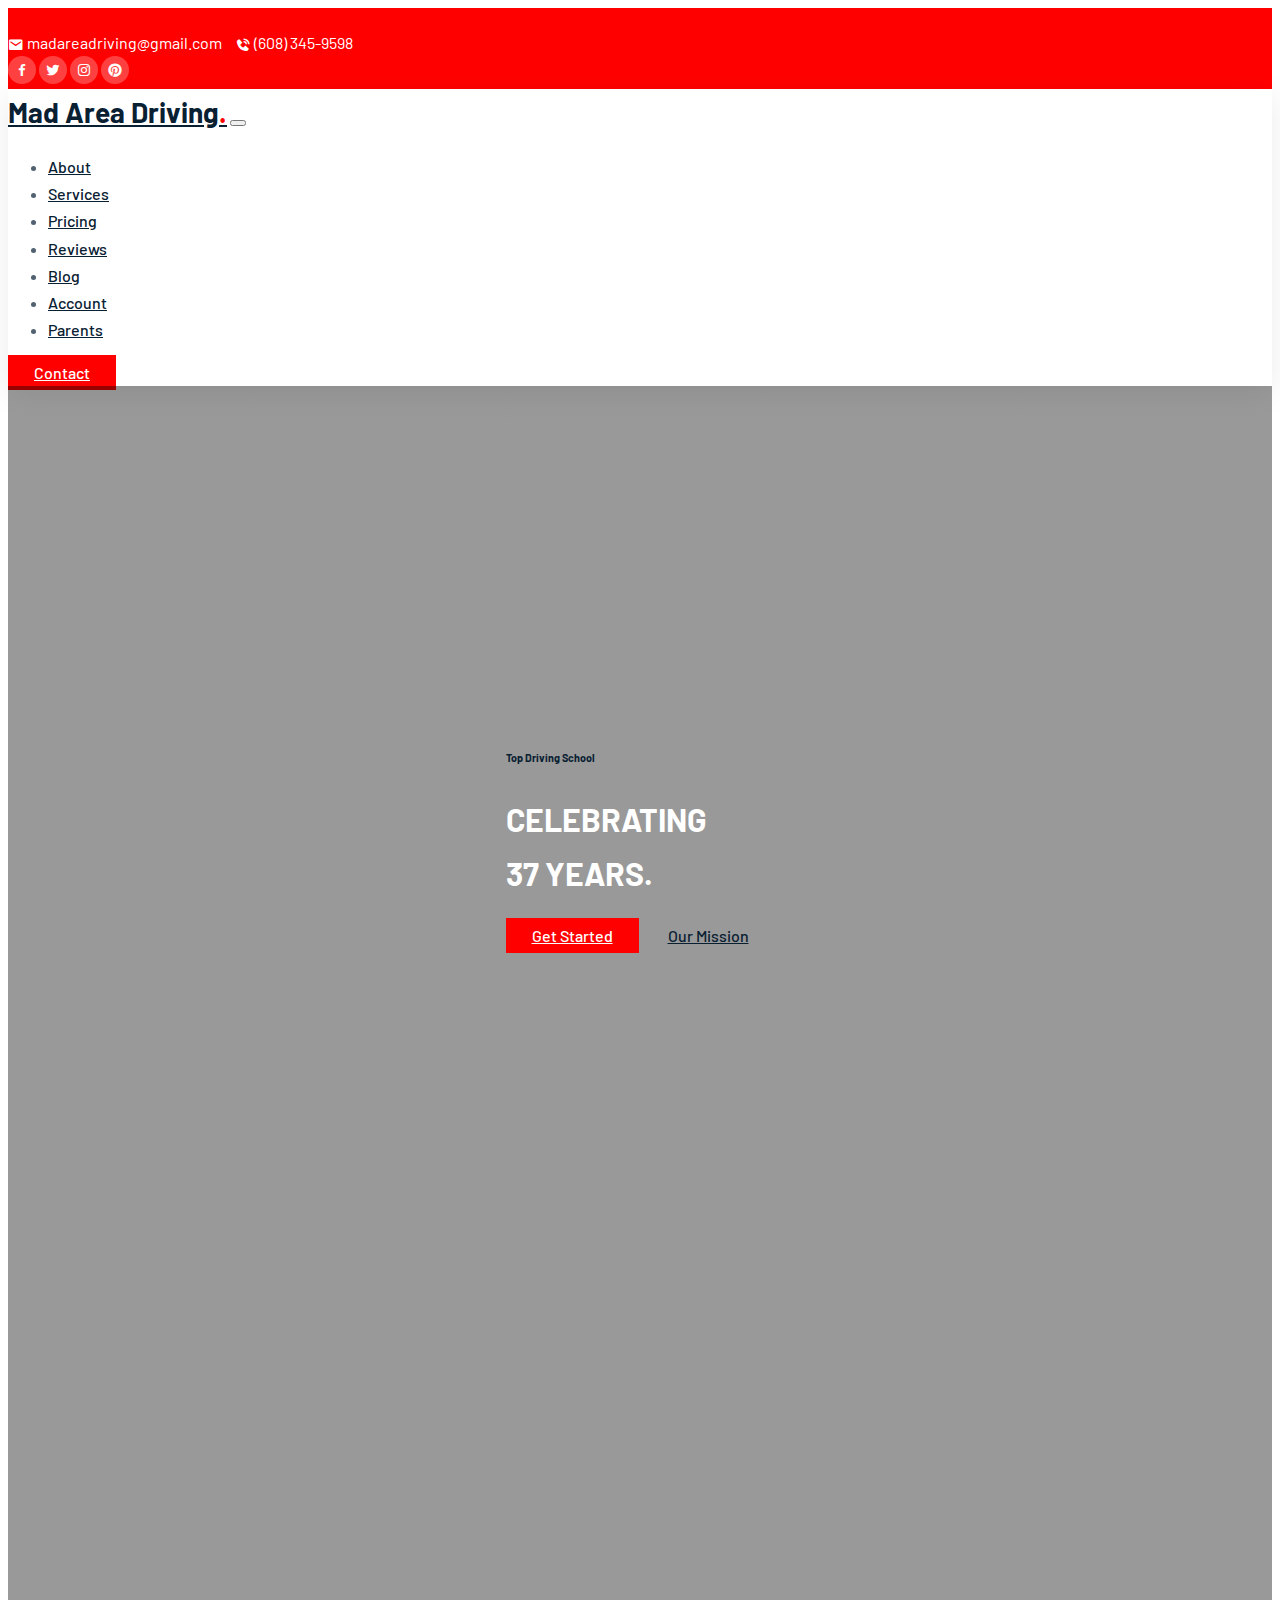
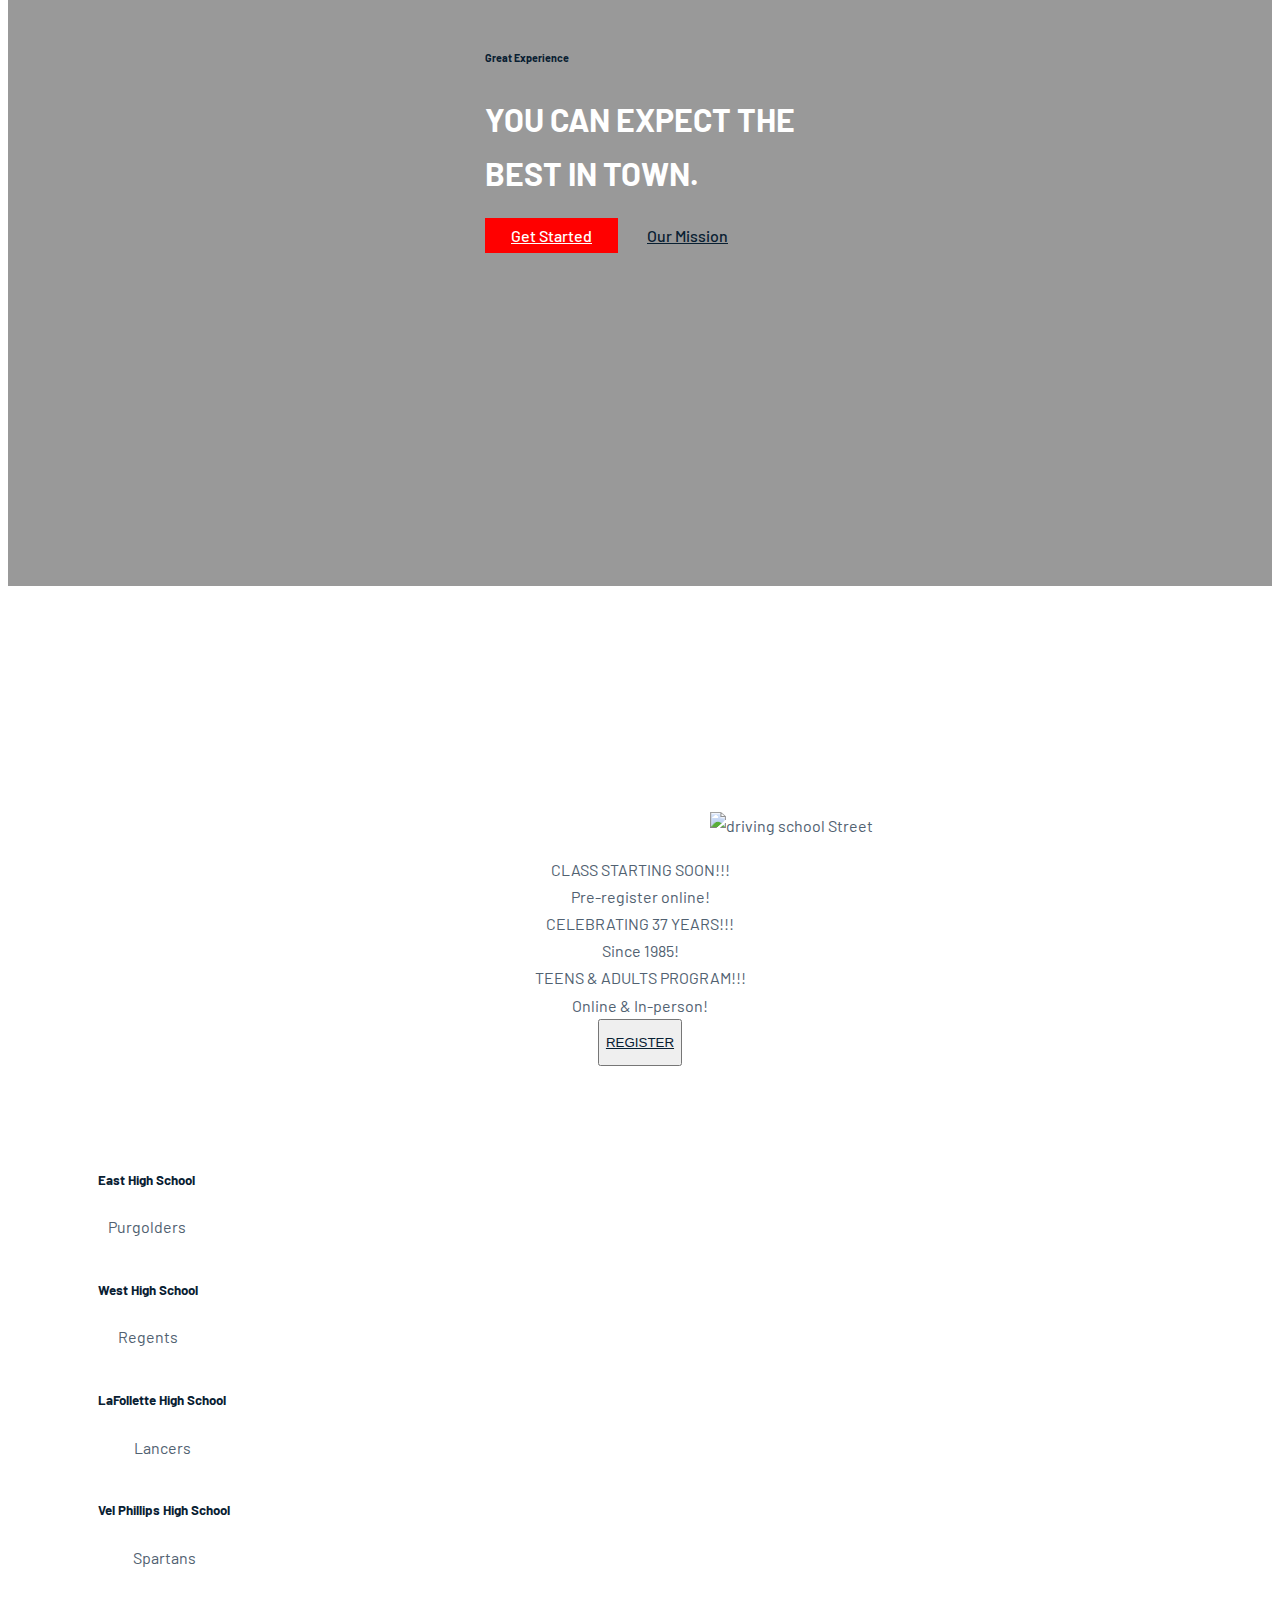
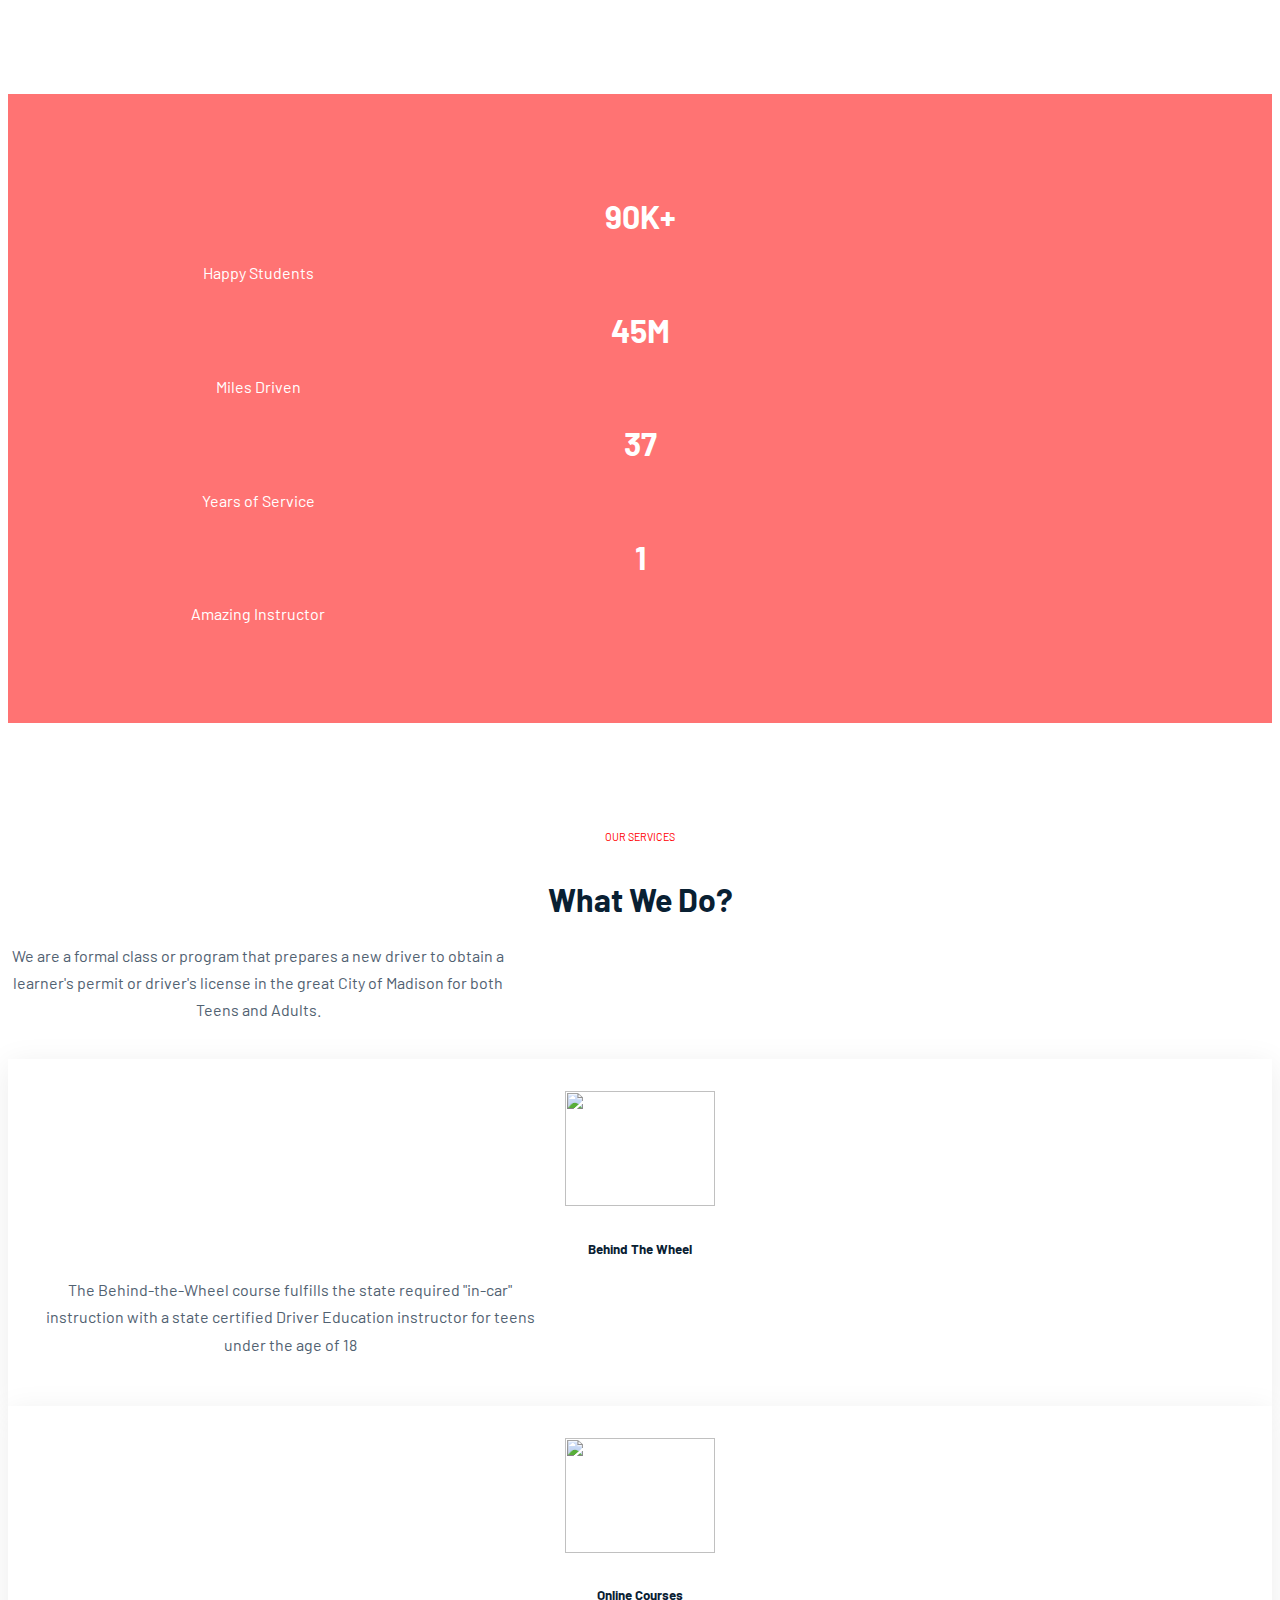
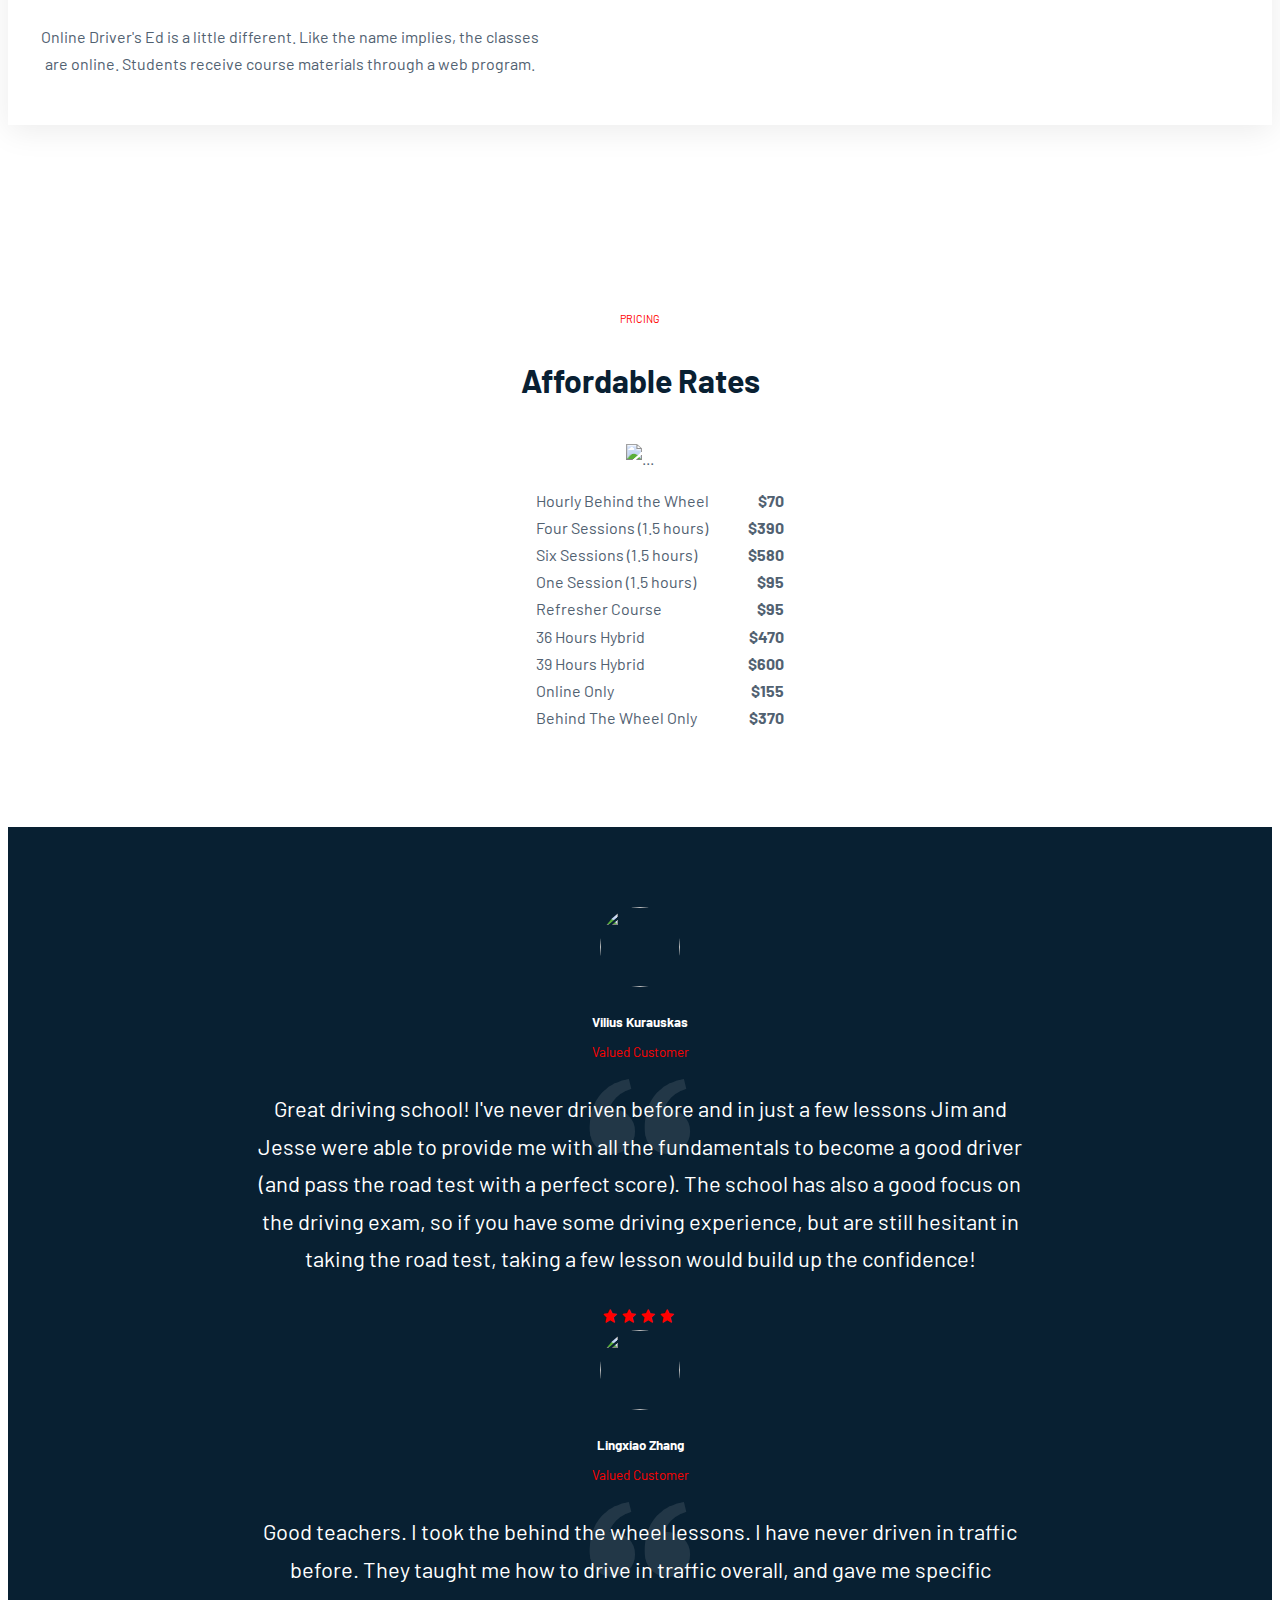
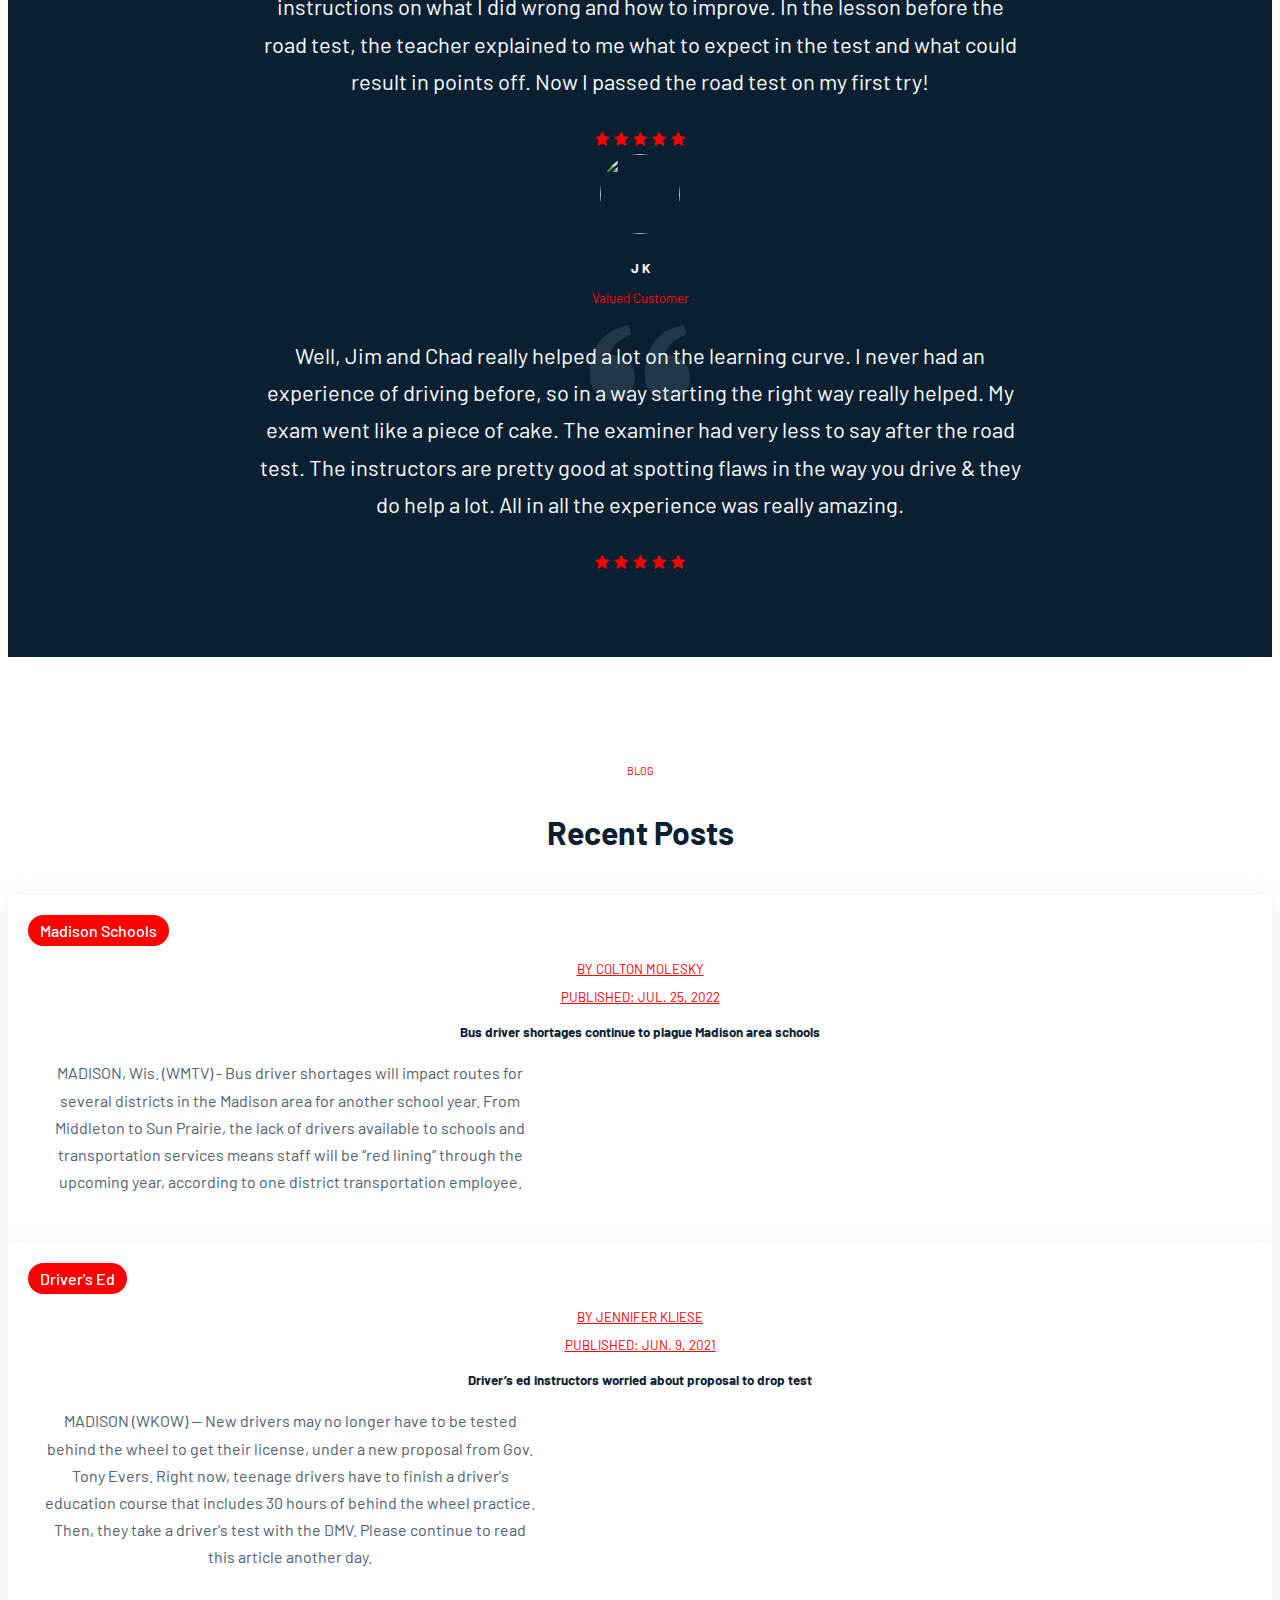
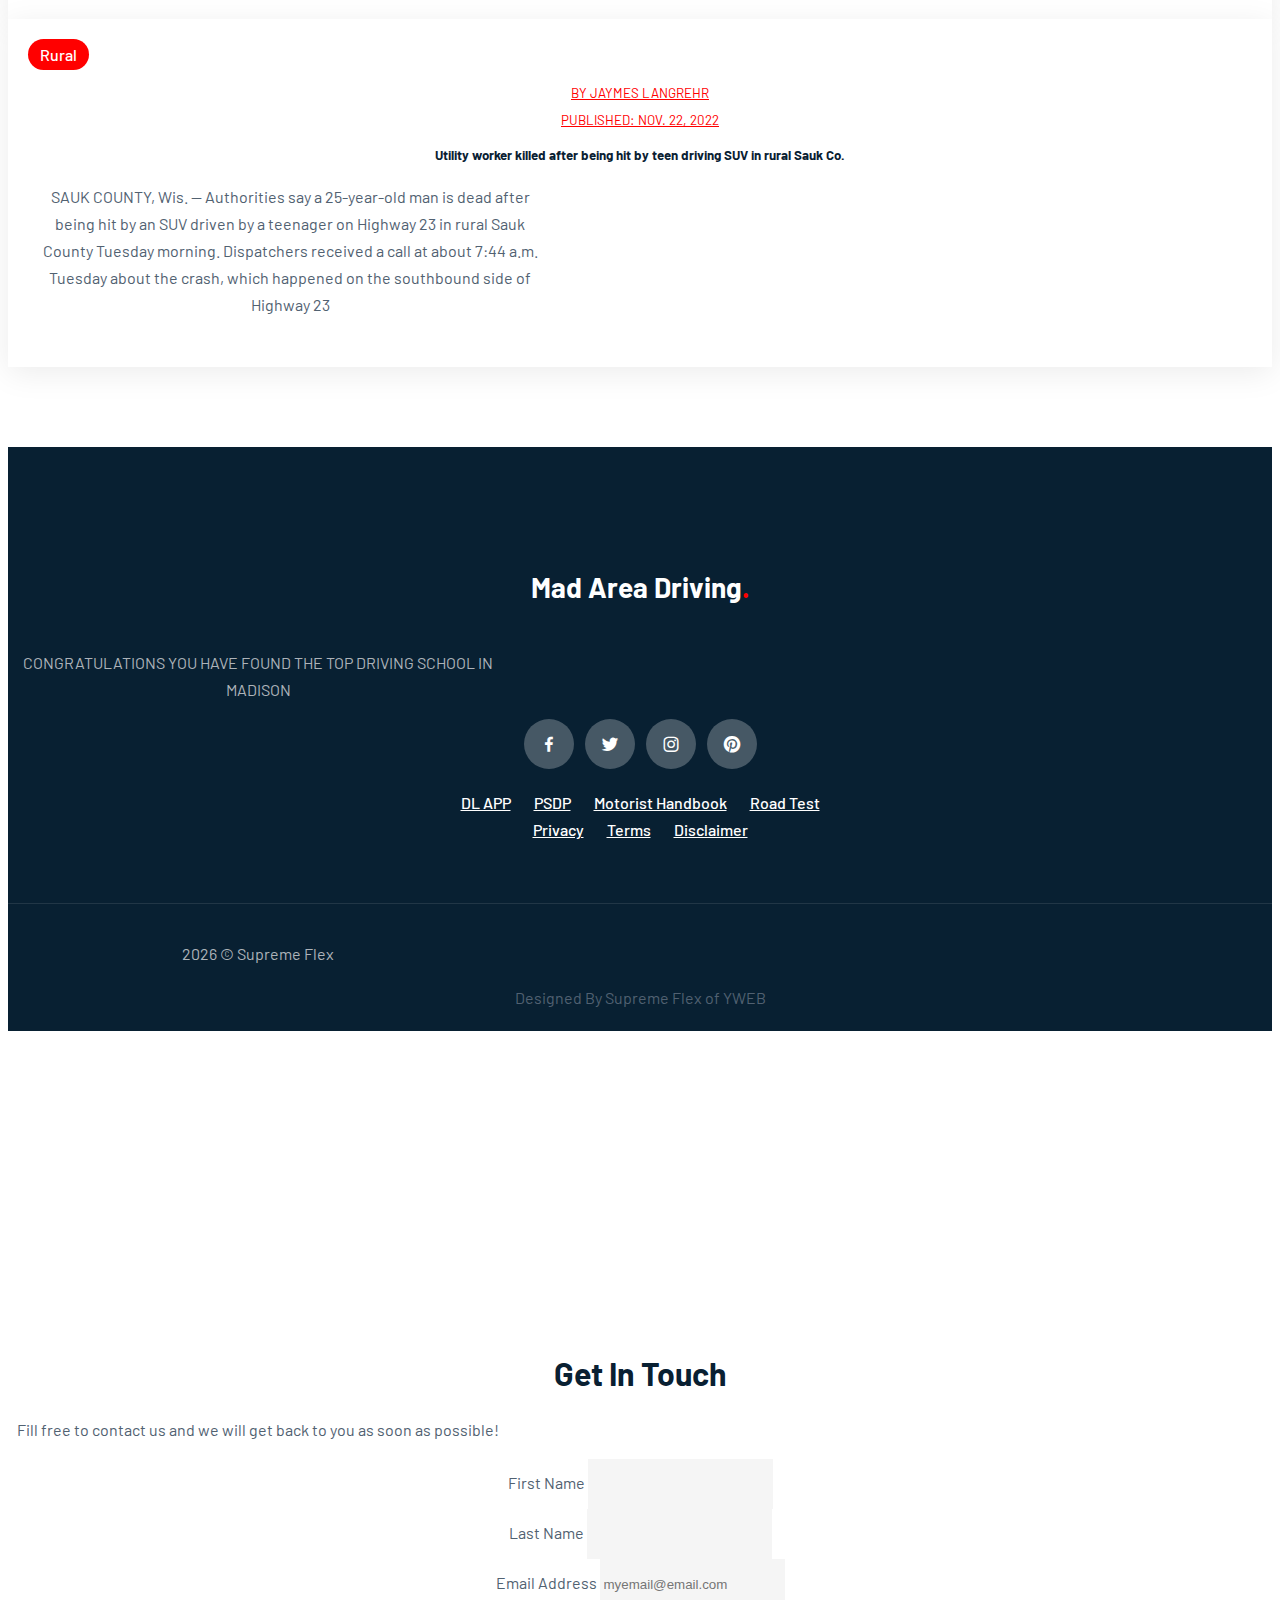
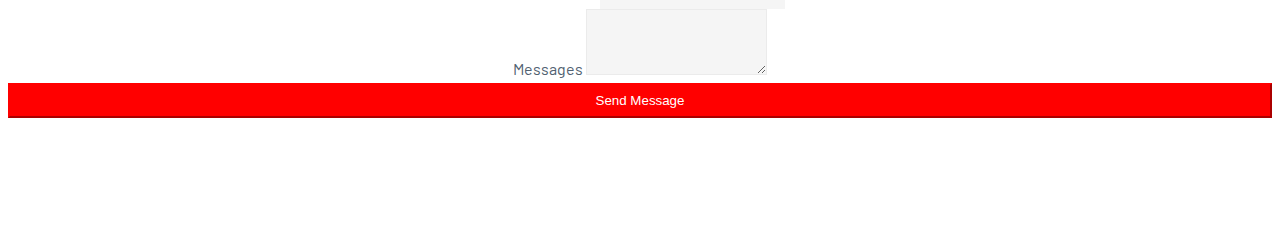
==== index.html @ 7ea4ee87 "UPDATE" ====
<!DOCTYPE html>
<html lang="en">
  <head>
    <!-- Required meta tags -->
    <meta charset="utf-8" />
    <meta name="viewport" content="width=device-width, initial-scale=1" />
    <link
      rel="icon"
      type="icon"
      href="https://static.wikia.nocookie.net/logopedia/images/1/16/4454C0C6-2334-41E7-AC91-D98739B8834B.png/revision/latest/scale-to-width-down/400?cb=20220426044356"
    />

    <!-- Bootstrap CSS -->
    <link rel="stylesheet" href="css/bootstrap.min.css" />
    <link rel="stylesheet" href="css/owl.carousel.min.css" />
    <link rel="stylesheet" href="css/owl.theme.default.min.css" />
    <link
      href="https://unpkg.com/boxicons@2.1.1/css/boxicons.min.css"
      rel="stylesheet"
    />
    <link rel="stylesheet" href="css/style.css" />

    <title>Mad Area Driving School</title>
  </head>

  <body data-bs-spy="scroll" data-bs-target=".navbar" data-bs-offset="70">
    <!-- TOP NAV -->
    <div class="top-nav" id="home">
      <div class="container">
        <div class="row justify-content-between">
          <div class="col-auto">
            <p><i class="bx bxs-envelope"></i> madareadriving@gmail.com</p>
            <p><i class="bx bxs-phone-call"></i> (608) 345-9598</p>
          </div>
          <div class="col-auto social-icons">
            <a href="https://www.facebook.com/MadAreaDrivingSchool"><i class="bx bxl-facebook"></i></a>
                <a href="https://twitter.com/"><i class="bx bxl-twitter"></i></a>
                <a href="https://www.instagram.com/"><i class="bx bxl-instagram"></i></a>
                <a href="https://www.pinterest.com/"><i class="bx bxl-pinterest"></i></a>
          </div>
        </div>
      </div>
    </div>
     <!-- BOTTOM NAV -->
     <nav class="navbar navbar-expand-lg navbar-light bg-white sticky-top">
      <div class="container">
        <a class="navbar-brand" href="#"
          >Mad Area Driving<span class="dot">.</span></a
        >
        <button
          class="navbar-toggler"
          type="button"
          data-bs-toggle="collapse"
          data-bs-target="#navbarNav"
          aria-controls="navbarNav"
          aria-expanded="false"
          aria-label="Toggle navigation"
        >
          <span class="navbar-toggler-icon"></span>
        </button>
        <div class="collapse navbar-collapse" id="navbarNav">
          <ul class="navbar-nav ms-auto">
            <li class="nav-item">
              <a class="nav-link" href="#about">About</a>
            </li>
            <li class="nav-item">
              <a class="nav-link" href="#services">Services</a>
            </li>
            <li class="nav-item">
              <a class="nav-link" href="#pricing">Pricing</a>
            </li>

            <li class="nav-item">
              <a class="nav-link" href="#reviews">Reviews</a>
            </li>
            <li class="nav-item">
              <a class="nav-link" href="#blog">Blog</a>
            </li>
            <li class="nav-item">
              <a class="nav-link" href="account.html">Account</a>
            </li>
            <li class="nav-item">
              <a class="nav-link" href="parents.html">Parents</a>
            </li>
          </ul>
          <a
            href="#"
            data-bs-toggle="modal"
            data-bs-target="#exampleModal"
            class="btn btn-brand ms-lg-3"
            >Contact</a
          >
        </div>
      </div>
    </nav>
    <!-- SLIDER -->
    <div class="owl-carousel owl-theme hero-slider">
      <div class="slide slide1">
        <div class="container">
          <div class="row">
            <div class="col-12 text-center text-white">
              <h6 class="text-white text-uppercase">Top Driving School</h6>
              <h1 class="display-3 my-4">Celebrating<br />37 years.</h1>
              <a href="#" class="btn btn-brand">Get Started</a>
              <a href="#" class="btn btn-outline-light ms-3">Our Mission</a>
            </div>
          </div>
        </div>
      </div>
      <div class="slide slide2">
        <div class="container">
          <div class="row">
            <div class="col-12 col-lg-10 offset-lg-1 text-white">
              <h6 class="text-white text-uppercase">Great Experience</h6>
              <h1 class="display-3 my-4">
                You can expect the <br />best in town.
              </h1>
              <a href="#" class="btn btn-brand">Get Started</a>
              <a href="#" class="btn btn-outline-light ms-3">Our Mission</a>
            </div>
          </div>
        </div>
      </div>
    </div>
    <!--VIDEO-->
    <div class="intro">
      <section class="one">
          <figure class="video">
              <video class="video-media" src="media/video/coverr-blurred-car-lights-297-1080p.mp4" autoplay muted loop></video>
              <picture class="picture-media">
                  <img src="media/video/tail-lights-1241171_1280.jpg" width="575" height="322" alt="driving school" media="(max-width: 575px)" >
              </picture>
              <figcapture class="offscreen">Street</figcapture>
          </figure>
          <div class="intro-content">
      <!--<div class="container">-->
          <div class="slideshow-container">

              <!-- Full-width images with number and caption text -->
              <div class="mySlides fade">
                <!--<div class="numbertext">1 / 3</div>-->
                <div class="noname"></div>
                <div class="intro-title">CLASS STARTING SOON!!!</div>
                <div class="intro-subtitle">Pre-register online!</div>
              </div>
            
              <div class="mySlides fade">
                <!--<div class="numbertext">2 / 3</div>-->
                <div class="noname"></div>
                <div class="intro-title">CELEBRATING 37 YEARS!!! </div>
                <div class="intro-subtitle">Since 1985!</div>
              </div>
            
              <div class="mySlides fade">
                <!--<div class="numbertext">3 / 3</div>-->
                <div class="noname"></div>
                <div class="intro-title">TEENS & ADULTS PROGRAM!!!</div>
                <div class="intro-subtitle">Online & In-person!</div>
              </div>
            
              <!-- Next and previous buttons -->
              <!--<a class="prev" onclick="plusSlides(-1)">&#10094;</a>
              <a class="next" onclick="plusSlides(1)">&#10095;</a>
            </div>
            <br>-->
            
            <!-- The dots/circles -->
            <div style="text-align:center">
              <span class="dot" onclick="currentSlide(1)"></span>
              <span class="dot" onclick="currentSlide(2)"></span>
              <span class="dot" onclick="currentSlide(3)"></span>
            </div>
          </div>
              <button class="register">
                  <a href=" " class="floating-button"><p>REGISTER</p></a>
              </button>

    <!-- ABOUT -->
    <section id="about">
      <div class="container">
        <div class="row justify-content-center">
          <div class="col-lg-5 py-5">
            <div class="row">
              <div class="col-12">
                <div class="info-box">
                  <img
                    src="https://resources.finalsite.net/images/f_auto,q_auto,t_image_size_2/v1618847673/madisonk12wius/t2s1bqetyhfhah6f7wia/east-logo.png"
                    alt=""
                  />
                  <div class="ms-4">
                    <h5>East High School</h5>
                    <p>Purgolders</p>
                  </div>
                </div>
              </div>
              <div class="col-12 mt-4">
                <div class="info-box">
                  <img
                    src="https://resources.finalsite.net/images/f_auto,q_auto,t_image_size_2/v1618847636/madisonk12wius/bn4y4mpv3rckipugpetw/west-logo.png"
                    alt=""
                  />
                  <div class="ms-4">
                    <h5>West High School</h5>
                    <p>Regents</p>
                  </div>
                </div>
              </div>
              <div class="col-12 mt-4">
                <div class="info-box">
                  <img
                    src=" https://resources.finalsite.net/images/f_auto,q_auto,t_image_size_2/v1618847662/madisonk12wius/yreivyjoponplxstabje/la-follette-logo.png"
                    alt=""
                  />
                  <div class="ms-4">
                    <h5>LaFollette High School</h5>
                    <p>Lancers</p>
                  </div>
                </div>
              </div>
              <div class="col-12 mt-4">
                <div class="info-box">
                  <img
                    src="http://s3-us-west-2.amazonaws.com/sportshub2-uploads-prod/files/sites/3013/2021/06/01172417/spartanhead_green.png"
                    alt=""
                  />
                  <div class="ms-4">
                    <h5>Vel Phillips High School</h5>
                    <p>Spartans</p>
                  </div>
                </div>
              </div>
            </div>
          </div>
          <div class="col-lg-5">
            <img src="img/about-image-2.jpeg" alt="" />
          </div>
        </div>
      </div>
    </section>

    <!-- MILESTONE -->
    <section id="milestone">
      <div class="container">
        <div class="row text-center justify-content-center gy-4">
          <div class="col-lg-2 col-sm-6">
            <h1 class="display-4">90K+</h1>
            <p class="mb-0">Happy Students</p>
          </div>
          <div class="col-lg-2 col-sm-6">
            <h1 class="display-4">45M</h1>
            <p class="mb-0">Miles Driven</p>
          </div>
          <div class="col-lg-2 col-sm-6">
            <h1 class="display-4">37</h1>
            <p class="mb-0">Years of Service</p>
          </div>
          <div class="col-lg-2 col-sm-6">
            <h1 class="display-4">1</h1>
            <p class="mb-0">Amazing Instructor</p>
          </div>
        </div>
      </div>
    </section>

    <section id="services" class="text-center">
      <div class="container">
        <div class="row">
          <div class="col-12">
            <div class="intro">
              <h6>Our Services</h6>
              <h1>What We Do?</h1>
              <p class="mx-auto">
                We are a formal class or program that prepares a new driver to
                obtain a learner's permit or driver's license in the great City
                of Madison for both Teens and Adults.
              </p>
            </div>
          </div>
        </div>
        <div class="row g-4">
          <div class="col-lg col-md-6">
            <div class="service">
              <img
                src="http://www.madareadriving.com/home_files/Untitled.png"
                alt=""
              />
              <h5>Behind The Wheel</h5>
              <p>
                The Behind-the-Wheel course fulfills the state required "in-car"
                instruction with a state certified Driver Education instructor
                for teens under the age of 18
              </p>
            </div>
          </div>
          <div class="col-lg col-md-6">
            <div class="service">
              <img
                src="https://www.ethosschool.org/wp-content/themes/yootheme/cache/main-home-1276bb27.png"
                alt=""
              />
              <h5>Online Courses</h5>
              <p>
                Online Driver's Ed is a little different. Like the name implies,
                the classes are online. Students receive course materials
                through a web program.
              </p>
            </div>
          </div>
        </div>
      </div>
    </section>

    <section class="bg-light" id="pricing">
      <div class="container">
        <div class="row">
          <div class="col-12">
            <div class="intro">
              <h6>Pricing</h6>

              <h1>Affordable Rates</h1>
            </div>
          </div>
        </div>
      </div>
      <div class="container">
        <div class="row justify-content-center gy-4">
          <div class="col-lg-4 col-md-6">
            <div class="card" style="width: 18rem">
              <div class="card-body">
                <img
                  src="https://digiday.com/wp-content/uploads/sites/3/2021/01/GENZ_HAND_06.gif"
                  class="card-img-top"
                  alt="..."
                />
              </div>
              <ul class="list-group list-group-flush">
                <li class="list-group-item">
                  Hourly Behind the Wheel <b class="space">$70</b>
                </li>
                <li class="list-group-item">
                  Four Sessions (1.5 hours) <b class="space">$390</b>
                </li>
                <li class="list-group-item">
                  Six Sessions (1.5 hours) <b class="space">$580</b>
                </li>
                <li class="list-group-item">
                  One Session (1.5 hours) <b class="space">$95</b>
                </li>
                <li class="list-group-item">
                  Refresher Course <b class="space">$95</b>
                </li>
                <li class="list-group-item">
                  36 Hours Hybrid <b class="space">$470</b>
                </li>
                <li class="list-group-item">
                  39 Hours Hybrid <b class="space">$600</b>
                </li>
                <li class="list-group-item">
                  Online Only <b class="space">$155</b>
                </li>
                <li class="list-group-item">
                  Behind The Wheel Only <b class="space">$370</b>
                </li>
              </ul>
              <!-- <div class="card-body">
                <a href="#" class="card-link">Adults</a>
                <a href="#" class="card-link">Teens</a>
              </div> -->
            </div>
          </div>
          <!-- <div class="col-lg-4 col-md-6">
            <div class="card" style="width: 18rem">
              <div class="card-body">
                <img
                  src="https://cdn.dribbble.com/users/1372650/screenshots/6222880/043.gif"
                  class="card-img-top"
                  alt="..."
                />
              </div>
              <ul class="list-group list-group-flush">
                <li class="list-group-item">
                  36 Hours Hybrid <b class="space">$470</b>
                </li>
                <li class="list-group-item">
                  39 Hours Hybrid <b class="space">$600</b>
                </li>
                <li class="list-group-item">
                  Online Only <b class="space">$155</b>
                </li>
                <li class="list-group-item">
                  Behind The Wheel Only <b class="space">$370</b>
                </li>
              </ul>
              <div class="card-body">
                <a href="#" class="card-link">Adults</a>
                <a href="#" class="card-link">Teens</a>
              </div>
            </div>
          </div> -->
        </div>
      </div>
    </section>

    <section class="bg-light" id="reviews">
      <div class="owl-theme owl-carousel reviews-slider container">
        <div class="review">
          <div class="person">
            <img
              src="http://dallassinglemom.com/wp-content/uploads/2022/04/W3aX9p8LqQoVL3byj4n1zdldqCrFdrXi1649451554.jpg"
              alt=""
            />
            <h5>Vilius Kurauskas</h5>
            <small>Valued Customer</small>
          </div>
          <h3>
            Great driving school! I've never driven before and in just a few
            lessons Jim and Jesse were able to provide me with all the
            fundamentals to become a good driver (and pass the road test with a
            perfect score). The school has also a good focus on the driving
            exam, so if you have some driving experience, but are still hesitant
            in taking the road test, taking a few lesson would build up the
            confidence!
          </h3>
          <div class="stars">
            <i class="bx bxs-star"></i>
            <i class="bx bxs-star"></i>
            <i class="bx bxs-star"></i>
            <i class="bx bxs-star"></i>
            <i class="bx bxs-star-"></i>
          </div>
          <i class="bx bxs-quote-alt-left"></i>
        </div>
        <div class="review">
          <div class="person">
            <img
              src="https://media.istockphoto.com/id/1192166956/photo/millennial-driver.jpg?s=612x612&w=0&k=20&c=ygc3fheEyt4tPXawKtZ5Gh-1lTM_X7xYFDlauMmnRqw="
              alt=""
            />
            <h5>Lingxiao Zhang</h5>
            <small>Valued Customer</small>
          </div>
          <h3>
            Good teachers. I took the behind the wheel lessons. I have never
            driven in traffic before. They taught me how to drive in traffic
            overall, and gave me specific instructions on what I did wrong and
            how to improve. In the lesson before the road test, the teacher
            explained to me what to expect in the test and what could result in
            points off. Now I passed the road test on my first try!
          </h3>
          <div class="stars">
            <i class="bx bxs-star"></i>
            <i class="bx bxs-star"></i>
            <i class="bx bxs-star"></i>
            <i class="bx bxs-star"></i>
            <i class="bx bxs-star"></i>
          </div>
          <i class="bx bxs-quote-alt-left"></i>
        </div>
        <div class="review">
          <div class="person">
            <img
              src="https://media.istockphoto.com/id/471519418/photo/male-teenage-driver-looking-out-of-car-window.jpg?s=612x612&w=0&k=20&c=xDd2U49KiXzrxPWKG3X6tLUYIzpd8YcYwYCiXiB0Z-M="
              alt=""
            />
            <h5>J K</h5>
            <small>Valued Customer</small>
          </div>
          <h3>
            Well, Jim and Chad really helped a lot on the learning curve. I
            never had an experience of driving before, so in a way starting the
            right way really helped. My exam went like a piece of cake. The
            examiner had very less to say after the road test. The instructors
            are pretty good at spotting flaws in the way you drive & they do
            help a lot. All in all the experience was really amazing.
          </h3>
          <div class="stars">
            <i class="bx bxs-star"></i>
            <i class="bx bxs-star"></i>
            <i class="bx bxs-star"></i>
            <i class="bx bxs-star"></i>
            <i class="bx bxs-star"></i>
          </div>
          <i class="bx bxs-quote-alt-left"></i>
        </div>
      </div>
    </section>

    <section id="blog">
      <div class="container">
        <div class="row">
          <div class="col-12">
            <div class="intro">
              <h6>Blog</h6>
              <h1>Recent Posts</h1>
            </div>
          </div>
        </div>
        <div class="row g-3">
          <div class="col-md-4">
            <article class="blog-post">
              <img
                src="https://i.ytimg.com/vi/-0MSTCq1BVY/maxresdefault.jpg"
                alt=""
              />
              <a href="#" class="tag">Madison Schools</a>
              <div class="content">
                <small
                  >By Colton Molesky <br />
                  Published: Jul. 25, 2022</small
                >
                <h5>
                  Bus driver shortages continue to plague Madison area schools
                </h5>
                <p>
                  MADISON, Wis. (WMTV) - Bus driver shortages will impact routes
                  for several districts in the Madison area for another school
                  year. From Middleton to Sun Prairie, the lack of drivers
                  available to schools and transportation services means staff
                  will be “red lining” through the upcoming year, according to
                  one district transportation employee.
                </p>
              </div>
            </article>
          </div>
          <div class="col-md-4">
            <article class="blog-post">
              <img
                src="https://bloximages.newyork1.vip.townnews.com/wkow.com/content/tncms/assets/v3/editorial/5/ba/5bacf00b-91eb-531e-9d81-99b6ca1c7f53/61553bae4432c.image.jpg?resize=1280%2C720"
                alt=""
              />
              <a href="#" class="tag">Driver's Ed</a>
              <div class="content">
                <small
                  >By Jennifer Kliese <br />
                  Published: Jun. 9, 2021</small
                >
                <h5>
                  Driver’s ed instructors worried about proposal to drop test
                </h5>
                <p>
                  MADISON (WKOW) -- New drivers may no longer have to be tested
                  behind the wheel to get their license, under a new proposal
                  from Gov. Tony Evers. Right now, teenage drivers have to
                  finish a driver's education course that includes 30 hours of
                  behind the wheel practice. Then, they take a driver's test
                  with the DMV. Please continue to read this article another
                  day.
                </p>
              </div>
            </article>
          </div>
          <div class="col-md-4">
            <article class="blog-post">
              <img
                src="https://bloximages.chicago2.vip.townnews.com/wiscnews.com/content/tncms/assets/v3/editorial/5/e7/5e78f48e-bbd8-57c9-b6b1-45727d87797f/5b2c41682540f.image.jpg?resize=1200%2C703"
                alt=""
              />
              <a href="#" class="tag">Rural</a>
              <div class="content">
                <small
                  >By Jaymes Langrehr <br />
                  Published: Nov. 22, 2022</small
                >
                <h5>
                  Utility worker killed after being hit by teen driving SUV in
                  rural Sauk Co.
                </h5>
                <p>
                  SAUK COUNTY, Wis. — Authorities say a 25-year-old man is dead
                  after being hit by an SUV driven by a teenager on Highway 23
                  in rural Sauk County Tuesday morning. Dispatchers received a
                  call at about 7:44 a.m. Tuesday about the crash, which
                  happened on the southbound side of Highway 23
                </p>
              </div>
            </article>
          </div>
        </div>
      </div>
    </section>

    <footer>
      <div class="footer-top text-center">
        <div class="container">
          <div class="row justify-content-center">
            <div class="col-lg-6 text-center">
              <h4 class="navbar-brand">
                Mad Area Driving<span class="dot">.</span>
              </h4>
              <p>
                CONGRATULATIONS YOU HAVE FOUND THE TOP DRIVING SCHOOL IN MADISON
              </p>
              <div class="col-auto social-icons">
                <a href="https://www.facebook.com/MadAreaDrivingSchool"><i class="bx bxl-facebook"></i></a>
                <a href="https://twitter.com/"><i class="bx bxl-twitter"></i></a>
                <a href="https://www.instagram.com/"><i class="bx bxl-instagram"></i></a>
                <a href="https://www.pinterest.com/"><i class="bx bxl-pinterest"></i></a>
              </div>
              <div class="col-auto conditions-section">
                <div>
                  <a href="https://wisconsindot.gov/Documents/formdocs/mv3001.pdf"> DL APP</a>
                  <a href="https://wisconsindot.gov/Pages/dmv/teen-driver/prnt-spnsr/psdp.aspx" > PSDP</a>
                  <a href="https://wisconsindot.gov/Documents/dmv/shared/bds126-motorists-handbook.pdf"> Motorist Handbook</a>
                  <a href="https://wisconsindot.gov/pages/online-srvcs/sch-road-test/schedule.aspx">Road Test</a>
                </div>
                
                <a href="#">Privacy</a>
                <a href="#">Terms</a>
                <a href="#">Disclaimer</a>
              </div>
            </div>
          </div>
        </div>
      </div>
      <div class="footer-bottom text-center">
        <p class="mb-0" id="copyright"></p>
        Designed By Supreme Flex of YWEB
      </div>
    </footer>

    <!-- Modal -->
    <div
      class="modal fade"
      id="exampleModal"
      tabindex="-1"
      aria-labelledby="exampleModalLabel"
      aria-hidden="true"
    >
      <div class="modal-dialog modal-dialog-centered modal-xl">
        <div class="modal-content">
          <div class="modal-body p-0">
            <div class="container-fluid">
              <div class="row gy-4">
                <div
                  class="col-lg-4 col-sm-12 bg-cover"
                  style="
                    background-image: url('https://img.freepik.com/free-photo/operator-hot-line-portrait-cheerful-african-customer-service-representative-with-headset-call-center_231208-684.jpg?w=2000');
                    min-height: 300px;
                  "
                >
                  <div></div>
                </div>
                <div class="col-lg-8">
                  <form class="p-lg-5 col-12 row g-3">
                    <div>
                      <h1>Get In Touch</h1>
                      <p>
                        Fill free to contact us and we will get back to you as
                        soon as possible!
                      </p>
                    </div>
                    <div class="col-lg-6">
                      <label for="userName" class="form-label"
                        >First Name</label
                      >
                      <input
                        type="text"
                        class="form-control"
                       id="userName"
                        aria-describedby="emailHelp"
                      />
                    </div>
                    <div class="col-lg-6">
                      <label for="userName" class="form-label">Last Name</label>
                      <input
                        type="text"
                        class="form-control"
                        id="userName"
                        aria-describedby="emailHelp"
                      />
                    </div>
                    <div class="col-12">
                      <label for="userName" class="form-label"
                        >Email Address</label
                      >
                      <input
                        type="email"
                        class="form-control"
                        placeholder="myemail@email.com"
                        id="userName"
                        aria-describedby="emailHelp"
                      />
                    </div>
                    <div class="col-12">
                      <label for="exampleInputEmail1" class="form-label"
                        >Messages</label
                      >
                      <textarea
                        name=""
                       class="form-control"
                        id=""
                        rows="4"
                      ></textarea>
                    </div>

                    <div class="col-12">
                      <button
                        type="submit"
                        class="btn btn-brand mb-3"
                        style="width: 100%"
                      >
                        Send Message
                      </button>
                    </div>
                  </form>
                </div>
              </div>
            </div>
          </div>
        </div>
      </div>
    </div>

    <script>
      document.getElementById(
        "copyright"
      ).innerHTML = `${new Date().getFullYear()}  © Supreme Flex`;
    </script>

    <script src="js/jquery.min.js"></script>
    <script src="js/bootstrap.bundle.min.js"></script>
    <script src="js/owl.carousel.min.js"></script>
    <script src="js/app.js"></script>
  </body>
</html>
---- css/style.css ----
@import url("https://fonts.googleapis.com/css2?family=Barlow:wght@400;500;600;700&display=swap");

:root {
  --brand: #ff0000;
  --dark: #092032;
  --body: #516171;
  --border: rgba(0, 0, 0, 0.08);
  --shadow: 0px 6px 30px rgba(0, 0, 0, 0.08);
}

body {
  font-family: "Barlow", sans-serif;
  color: var(--body);
  line-height: 1.7;
}

h1,
h2,
h3,
h4,
h5,
h6,
.display-1,
.display-2,
.display-3,
.display-4 {
  font-weight: 700;
  color: var(--dark);
}
.glow h1 {
  width: 150px;
  height: 150px;
  background-color: #fff;

  box-shadow: 120px 80px 40px 20px #0ff;
  /* in order: x offset, y offset, blur size, spread size, color */
  /* blur size and spread size are optional (they default to 0) */
}
.glow h1 {
  width: 40px;
  height: 40px;
  border-radius: 50%;
  background-color: #fff;
  box-shadow:
    0 0 60px 30px #fff,  /* inner white */
    0 0 100px 60px #ff0000, /* middle magenta */
    0 0 140px 90px #092032; /* outer cyan */
    0 0 140px 90px  #516171;  /* outer cyan */

}
}
.bg-cover {
  background-size: cover;
  background-position: center;
  background-repeat: no-repeat;
}

img {
  width: 100%;
}

a {
  color: var(--dark);
  transition: all 0.4s ease;
  font-weight: 500;
}

a:hover {
  color: var(--brand);
}

section {
  padding-top: 80px;
  padding-bottom: 80px;
}

.text-brand {
  color: var(--brand) !important;
}

.hero-slider .owl-prev,
.hero-slider .owl-next {
  background-color: rgba(255, 255, 255, 0.3) !important;
  width: 60px !important;
  height: 60px !important;
  display: block;
  display: grid;
  place-items: center;
  color: #fff !important;
  border-radius: 100px;
  line-height: 0;
  border-radius: 100px !important;
  position: absolute;
  top: 50%;
  font-weight: 600 !important;
  font-size: 12px !important;
  transition: all 0.4s ease;
  margin-top: -30px !important;
}

.owl-prev {
  left: 0;
}
.owl-next {
  right: 0;
}

.hero-slider .owl-prev:hover,
.hero-slider .owl-next:hover {
  background-color: var(--brand) !important;
}

.owl-dot.active span {
  background-color: var(--brand) !important;
}

/* slide */
.slide {
  min-height: 100vh;
  display: flex;
  align-items: center;
  justify-content: center;
  position: relative;
}

.slide1 {
  background: linear-gradient(rgba(0, 0, 0, 0.4), rgba(0, 0, 0, 0.4)),
    url("https://le-cdn.hibuwebsites.com/9a871060e0f841b297903c3c0084f4bc/dms3rep/multi/opt/shutterstock_213308248-1920w.jpg");
  background-size: cover;
  background-position: center;
  background-repeat: no-repeat;
}

.slide2 {
  background: linear-gradient(rgba(0, 0, 0, 0.4), rgba(0, 0, 0, 0.4)),
    url("https://images.squarespace-cdn.com/content/v1/5a0de7b7b7411cb7189bfebf/1510873601118-IWPWK0CMVYSX7D3HCJ4V/22221465_l.jpg");
  background-size: cover;
  background-position: center;
  background-repeat: no-repeat;
}

.slide .display-3 {
  text-transform: uppercase;
  color: #fff;
}

/* navbar */
.top-nav {
  background-color: var(--brand);
  color: #fff;
  padding-top: 5px;
  padding-bottom: 5px;
}

.top-nav p {
  display: inline-block;
  margin-bottom: 0;
  margin-right: 10px;
}

.top-nav span,
.top-nav i {
  vertical-align: middle;
}

.navbar {
  box-shadow: var(--shadow);
}

.social-icons a {
  width: 28px;
  height: 28px;
  display: inline-flex;
  color: #fff;
  background-color: rgba(255, 255, 255, 0.25);
  text-decoration: none;
  align-items: center;
  justify-content: center;
  border-radius: 100px;
}

.social-icons a:hover {
  background-color: #fff;
  color: var(--brand);
}
.conditions-section {
  margin: 20px 0;
}
.conditions-section a {
  color: #fff;
  margin: 0 10px;
}

.navbar .navbar-nav .nav-link {
  color: var(--dark);
}

.navbar .navbar-nav .nav-link:hover {
  color: var(--brand);
}

.navbar .navbar-nav .nav-link.active {
  color: var(--brand);
}

.navbar-brand {
  font-size: 28px;
  font-weight: 700;
}

.navbar-brand .dot {
  color: var(--brand);
}

.btn {
  padding: 8px 26px;
}

.btn-brand {
  border-color: var(--brand);
  background-color: var(--brand);
  color: #fff;
}

.btn-brand:hover {
  background-color: #d64022;
  border-color: #d64022;
  color: #fff;
}

.intro {
  margin-bottom: 36px;
  text-align: center;
}

.intro p {
  max-width: 500px;
}
.intro h6 {
  color: var(--brand);
  font-weight: 400;
  text-transform: uppercase;
}

.intro h1 {
  margin-top: 15px;
  margin-bottom: 15px;
}

.info-box {
  align-items: center;
  display: flex;
}

.info-box img {
  width: 90px;
}

#milestone {
  background: linear-gradient(rgba(255, 0, 0, 0.55), rgba(255, 0, 0, 0.55)),
    url("https://www.edwardsdrivingschool.com/wp-content/uploads/2018/11/Student-driver-passes-driving-test.jpg");
  background-size: cover;
  background-position: center;
  background-repeat: no-repeat;
}

#milestone h1,
#milestone p {
  color: #fff;
}

.service {
  padding: 32px;
  background-color: #fff;
  box-shadow: var(--shadow);
}

.service h5 {
  margin-top: 24px;
  margin-bottom: 14px;
}

.service img {
  width: 150px;
  height: 115px;
}

.project {
  position: relative;
  overflow: hidden;
  z-index: 2;
}

.project h6 {
  font-weight: 400;
}

.project h6::before {
  content: "";
  height: 2px;
  width: 30px;
  display: inline-block;
  background: var(--brand);
  vertical-align: middle;
  margin-right: 10px;
}

.project .overlay {
  width: 100%;
  height: 220px;
  position: absolute;
  bottom: 0;
  left: 0;
  background: linear-gradient(
    180deg,
    rgba(255, 76, 41, 0) 0%,
    var(--dark) 100%
  );
}

.project .content {
  position: absolute;
  left: 10%;
  bottom: 10%;
}

.project h2,
.project h6 {
  color: #fff;
}

.team-member {
  text-align: center;
}

.team-member .image {
  position: relative;
  z-index: 2;
  overflow: hidden;
}

.team-member .overlay {
  width: 100%;
  height: 100%;
  position: absolute;
  left: 0;
  top: -10%;
  background-color: rgba(255, 77, 41, 0.7);
  opacity: 0;
  transition: all 0.4s ease;
}

.team-member h5 {
  margin-top: 16px;
  margin-bottom: 4px;
}

.team-member .social-icons {
  position: absolute;
  top: 60%;
  left: 50%;
  transform: translate(-50%, -50%);
  z-index: 2;
  opacity: 0;
  transition: all 0.4s ease;
}

.team-member .social-icons a {
  width: 40px;
  height: 40px;
}

.team-member:hover .social-icons {
  top: 50%;
  opacity: 1;
}

.team-member:hover .overlay {
  top: 0%;
  opacity: 1;
}

#reviews {
  background: linear-gradient(
      -90deg,
      rgba(8, 32, 50, 0.8),
      rgba(8, 32, 50, 0.8)
    ),
    url('https://assets-global.website-files.com/602cf6148109ccfeb1d80c49/60d4509851d12743d030a9eb_5c11336dd43b9272273fb4ce_Google-Reviews.jpeg'), #082032;
  background-size: contain;
  background-position: center;
  background-repeat: no-repeat;
}

.review {
  text-align: center;
  z-index: 2;
  position: relative;
  margin: 15px;
  max-width: 768px;
  margin: auto;
}

.review .bxs-quote-alt-left {
  font-size: 120px;
  position: absolute;
  opacity: 0.1;
  left: 50%;
  top: 50%;
  transform: translate(-50%, -50%);
  color: #fff;
}

.review img {
  width: 80px !important;
  height: 80px;
  border-radius: 100px;
  margin: auto;
}

.review h5 {
  margin-top: 16px;
  margin-bottom: 4px;
  color: #fff;
}

.review h3 {
  margin-top: 26px;
  margin-bottom: 26px;
  font-size: 22px;
  color: #fff;
  font-weight: 400;
  line-height: 1.7;
}

.review small {
  color: var(--brand);
}

.review .stars {
  color: var(--brand);
}

.blog-post {
  position: relative;
  background-color: #fff;
  box-shadow: var(--shadow);
}

.blog-post .content {
  padding: 32px;
}

.blog-post a {
  position: absolute;
  top: 20px;
  left: 20px;
  background-color: var(--brand);
  padding: 2px 12px;
  border-radius: 100px;
  text-decoration: none;
  color: #fff;
}

.blog-post h5 {
  margin-top: 12px;
  margin-bottom: 12px;
}

.blog-post small {
  text-transform: uppercase;
  color: var(--brand);
  text-decoration: underline;
}

footer {
  background: linear-gradient(0deg, rgba(8, 32, 50, 0.9), rgba(8, 32, 50, 0.9)),
    url(https://pbs.twimg.com/media/CJXPaZtWsAAj181?format=jpg&name=4096x4096), #082032;
  background-size: cover;
  background-position: center;
  background-repeat: no-repeat;
}

footer .footer-top {
  padding-top: 80px;
  padding-bottom: 40px;
}

.footer-bottom {
  border-top: 1px solid rgba(255, 255, 255, 0.1);
  padding-bottom: 20px;
  padding-top: 20px;
}

footer .navbar-brand {
  color: #fff;
}

footer p {
  color: #adb3b9;
}

footer .social-icons a {
  width: 50px;
  height: 50px;
  font-size: 20px;
  margin-left: 4px;
  margin-right: 4px;
}

.loader {
  min-height: 100vh;
  display: flex;
  align-items: center;
  justify-content: center;
  background-color: red;
  z-index: 99999;
  position: fixed;
  left: 0;
  right: 0;
}

input.form-control {
  border-color: transparent;
  height: 44px;
}

.form-control {
  background-color: rgba(0, 0, 0, 0.04);
  border-color: rgba(0, 0, 0, 0.04);
}

.form-control:focus {
  box-shadow: none;
  border-color: var(--brand);
}

.card {
    margin: auto;
}

.signup-form {
  text-align: left;
}

.form-check-input:checked {
  background-color: var(--brand);
  border-color: var(--brand);
}

.list-group-item {
display: flex;
justify-content: space-between;
}
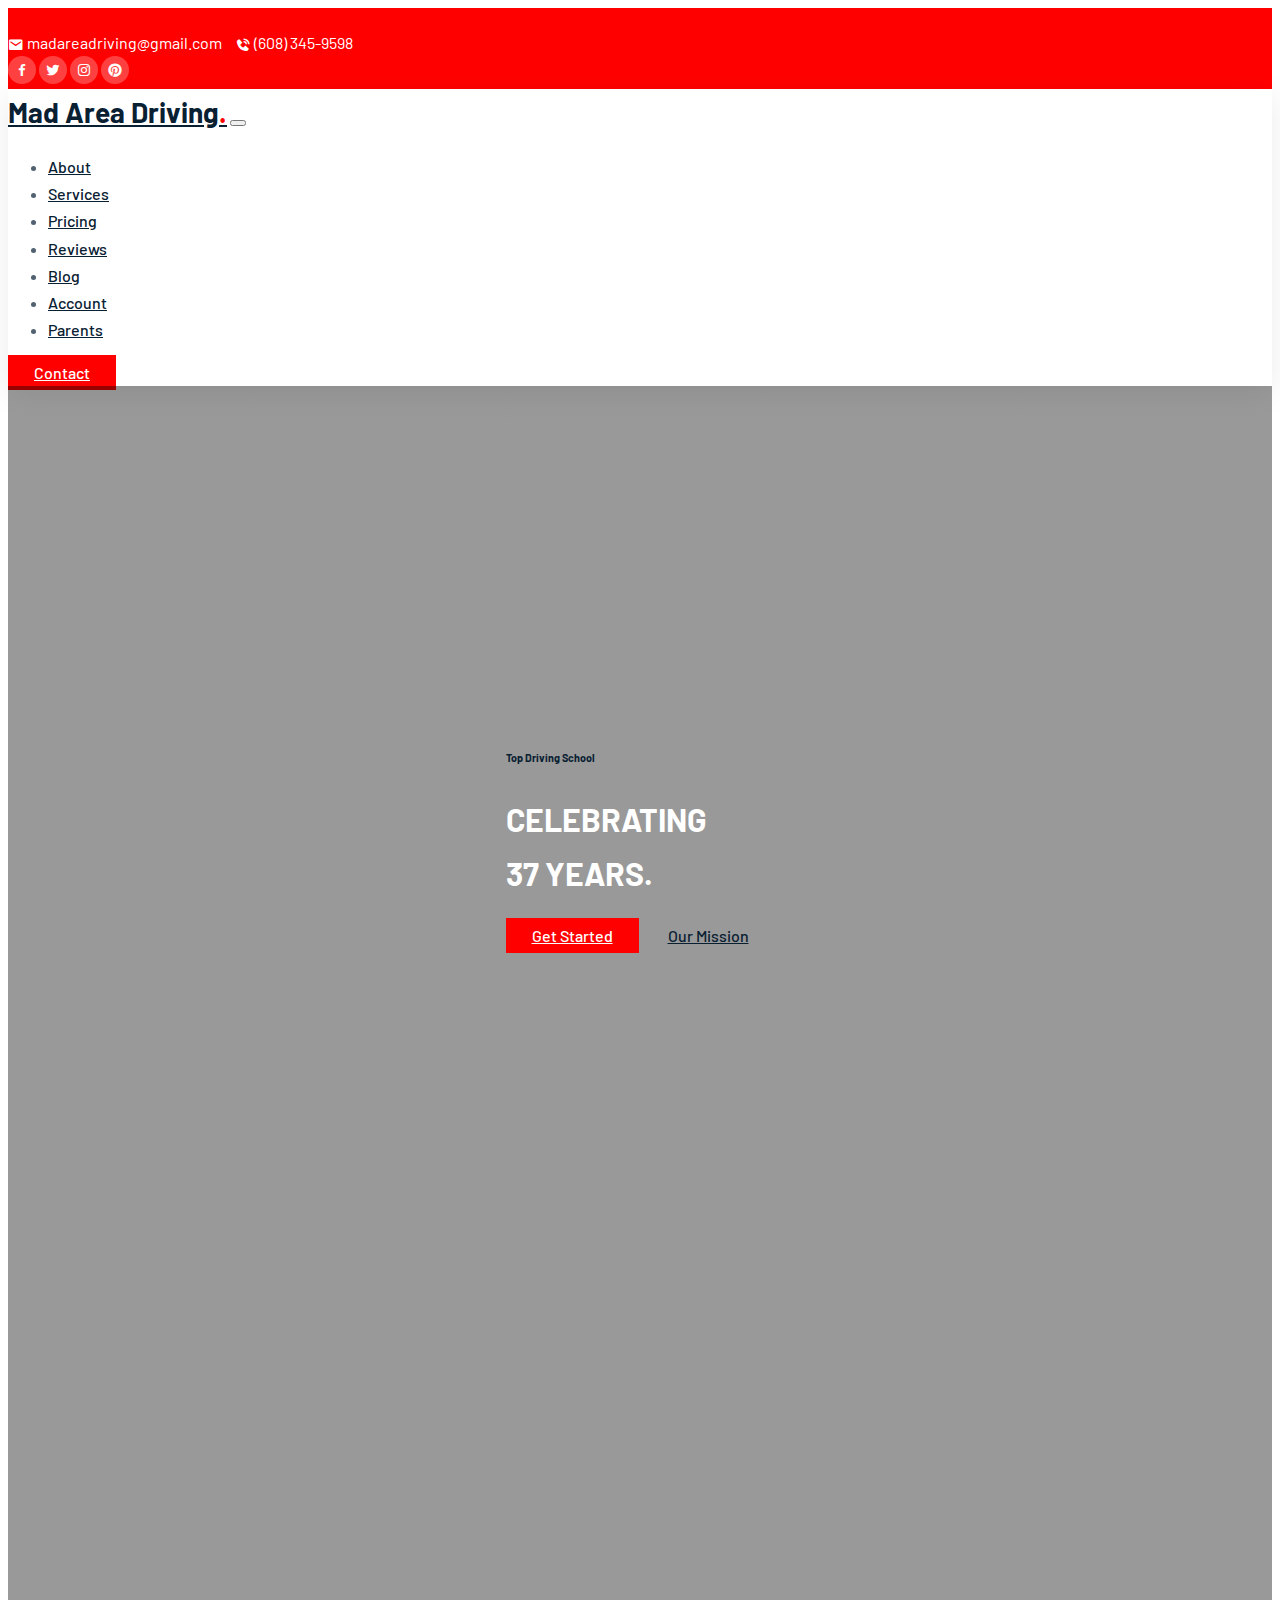
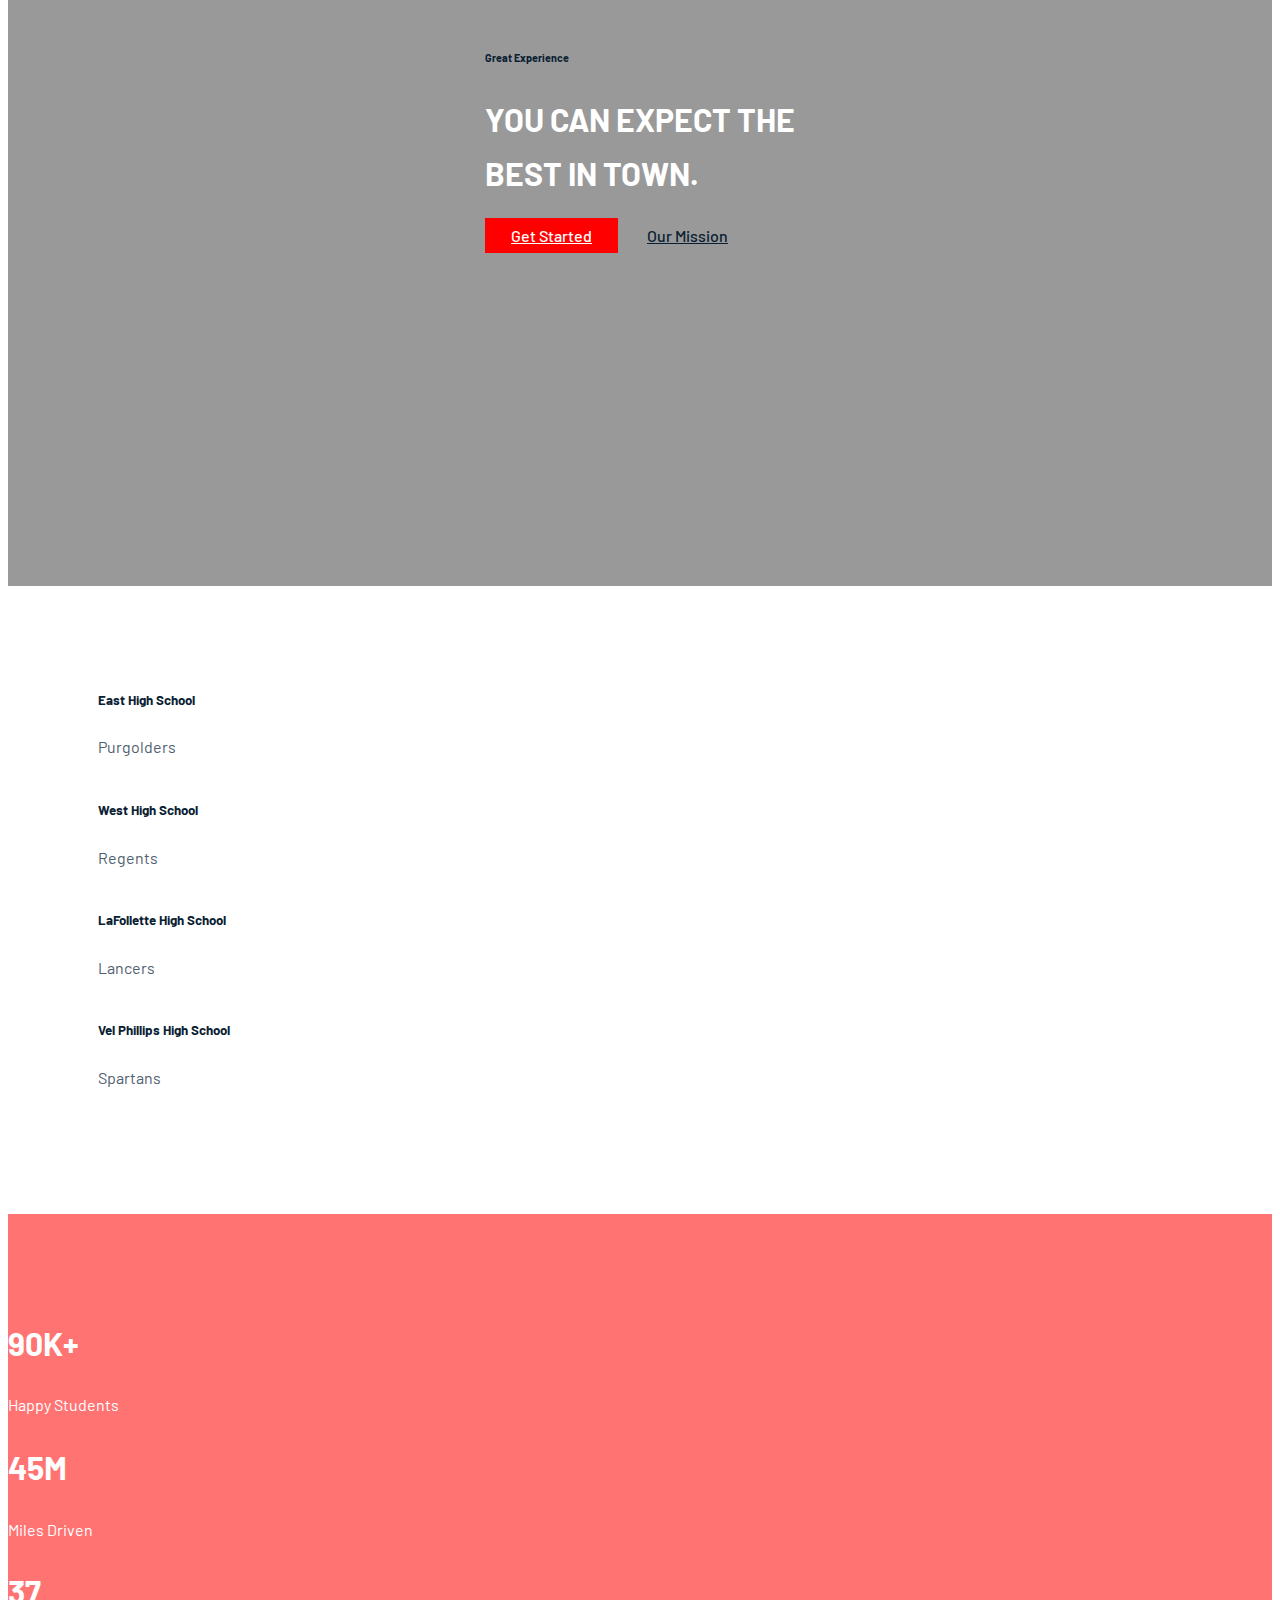
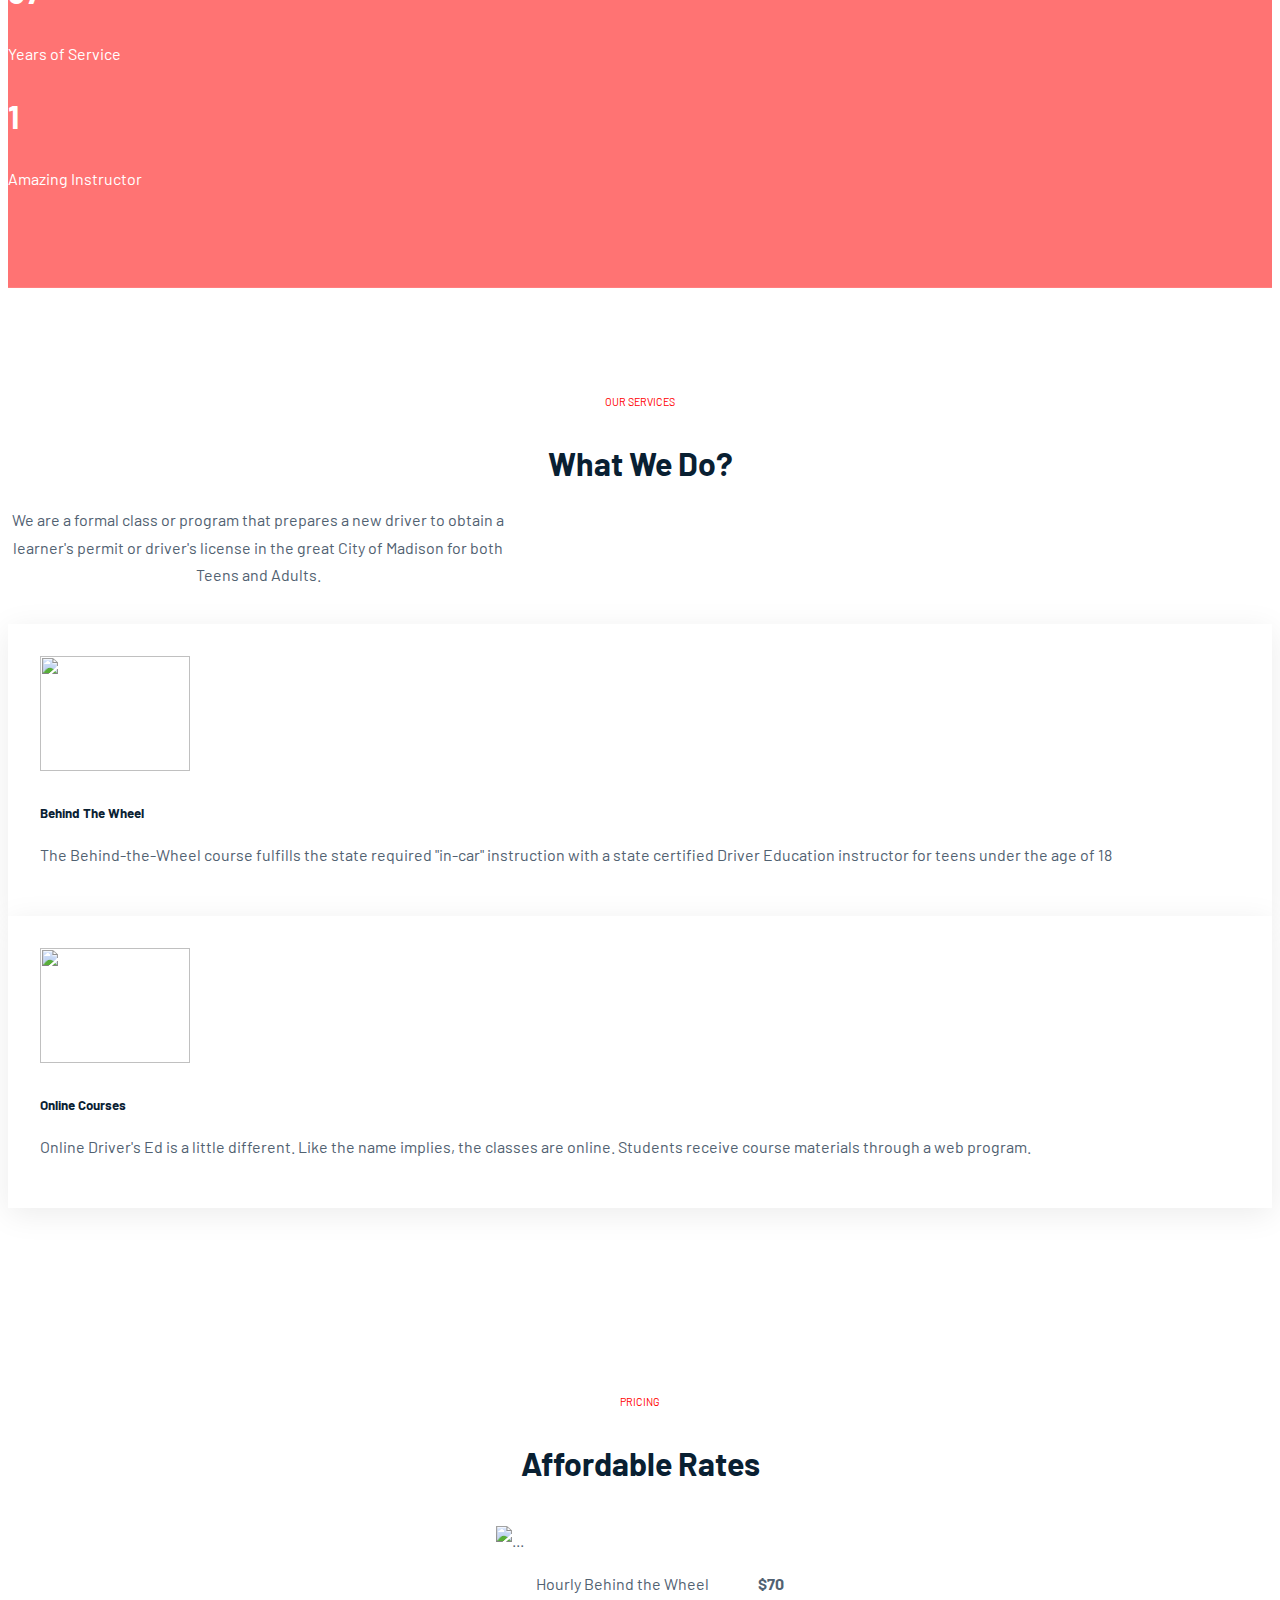
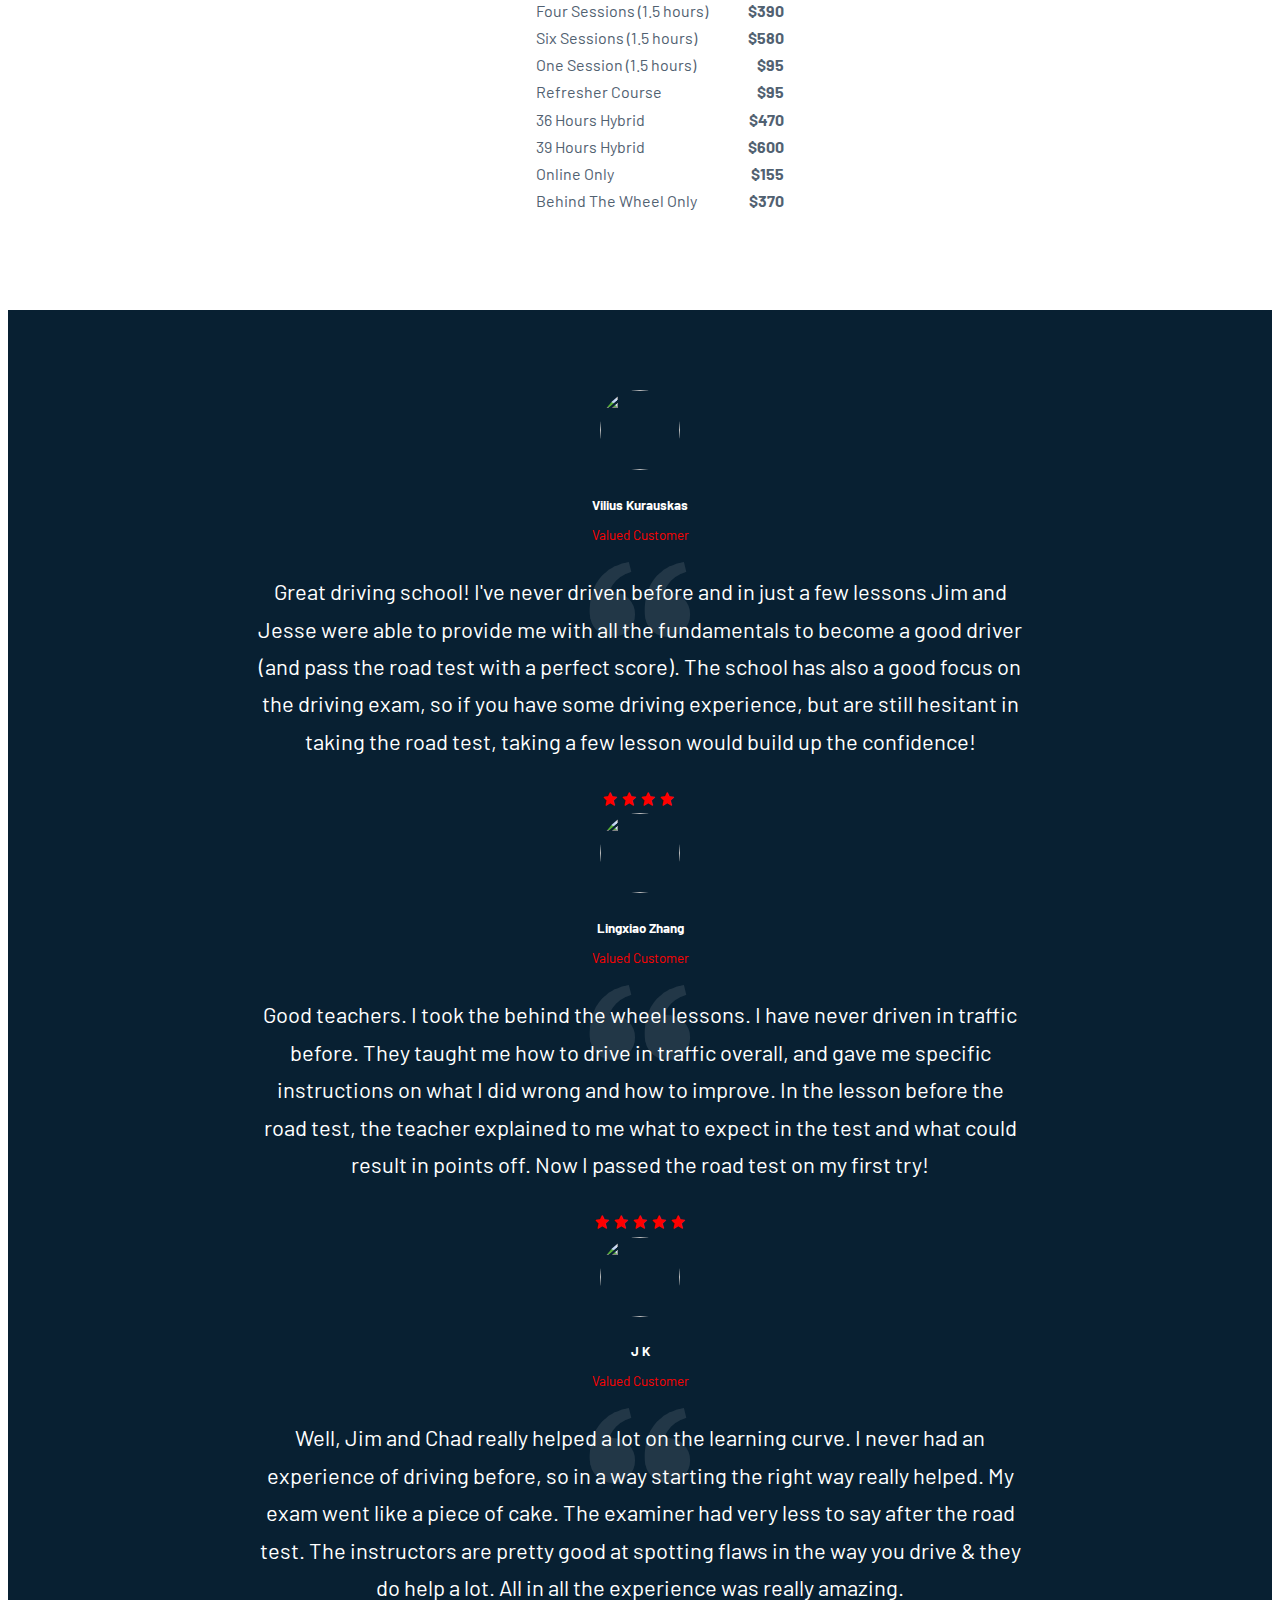
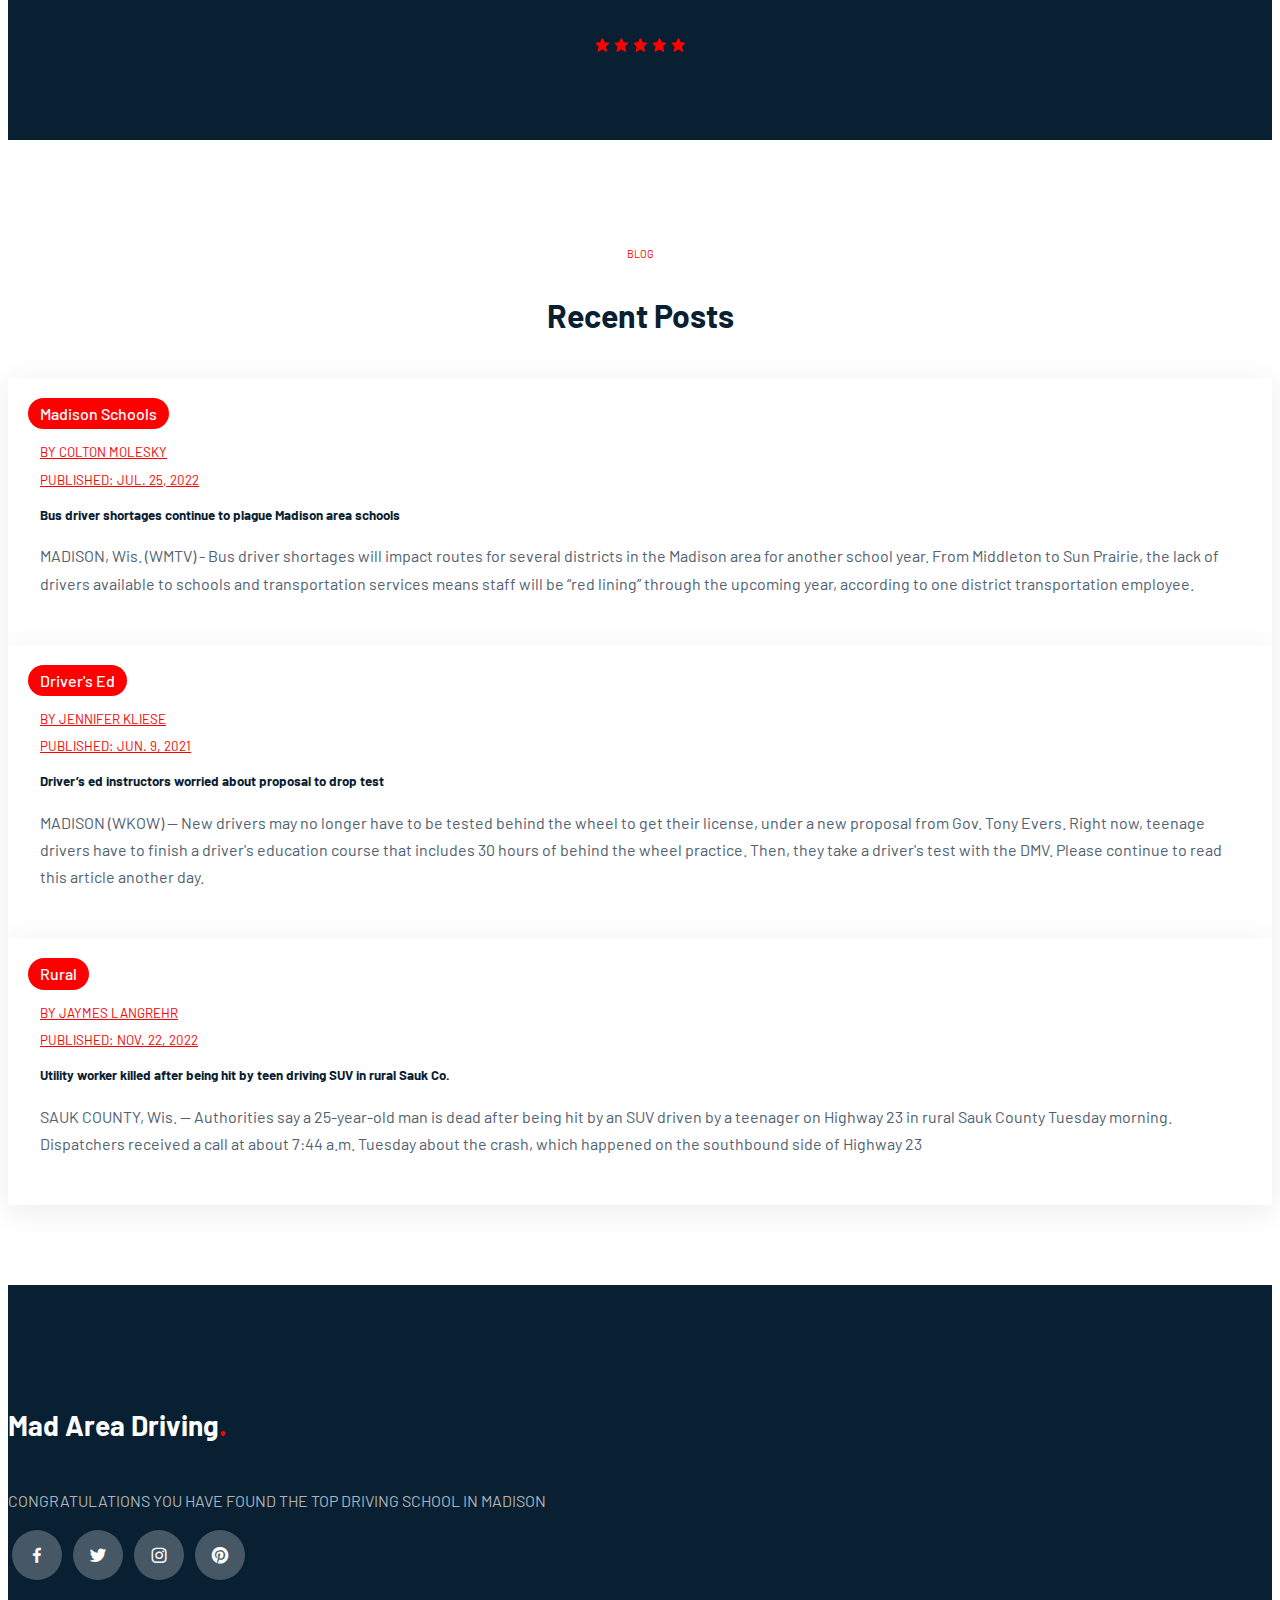
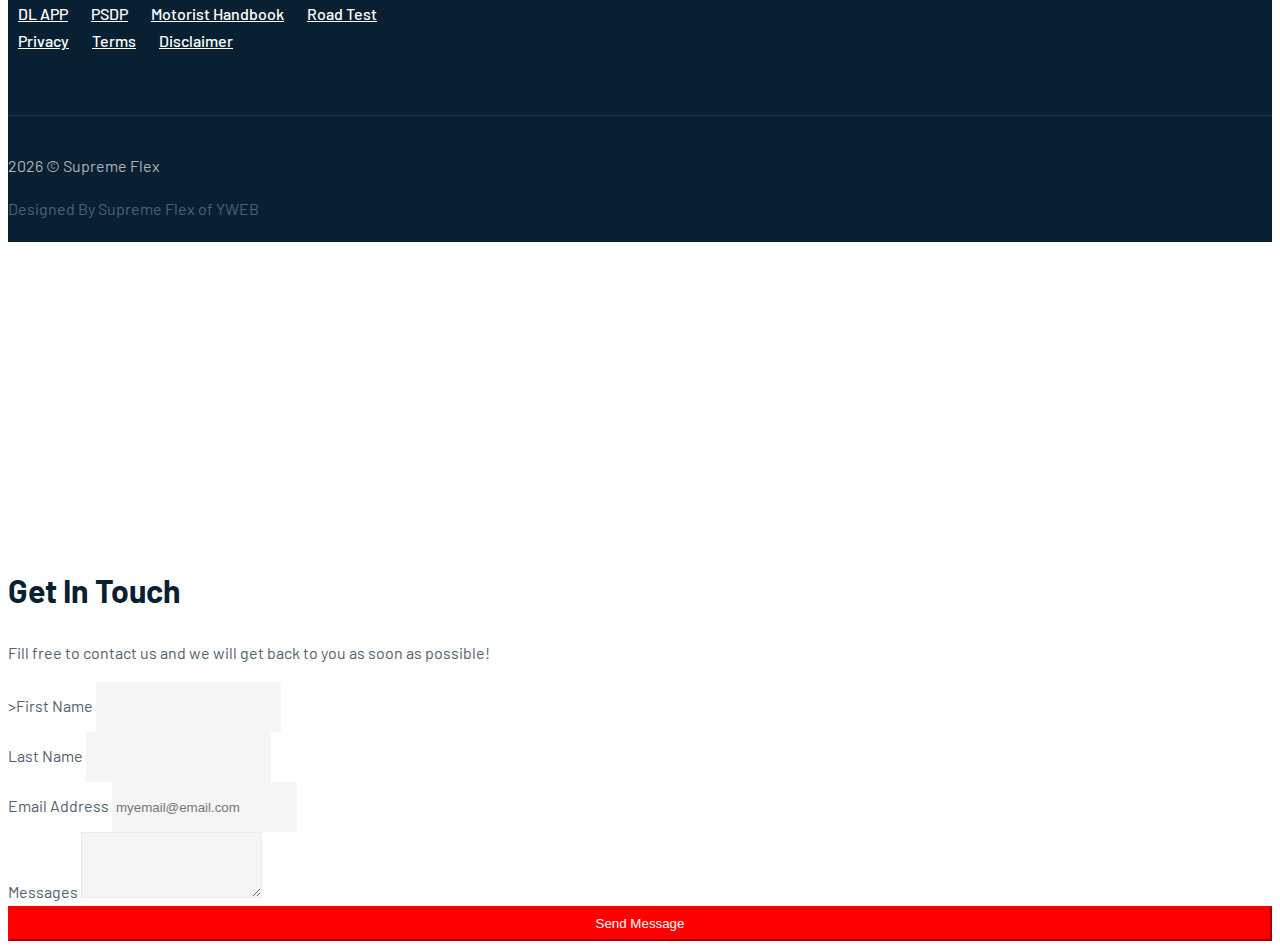
==== commit 7033094b: "update" ====
--- a/index.html
+++ b/index.html
@@ -93,7 +93,8 @@
         </div>
       </div>
     </nav>
-    <!-- SLIDER -->
+
+<!-- SLIDER -->
     <div class="owl-carousel owl-theme hero-slider">
       <div class="slide slide1">
         <div class="container">
@@ -101,8 +102,8 @@
             <div class="col-12 text-center text-white">
               <h6 class="text-white text-uppercase">Top Driving School</h6>
               <h1 class="display-3 my-4">Celebrating<br />37 years.</h1>
-              <a href="#" class="btn btn-brand">Get Started</a>
-              <a href="#" class="btn btn-outline-light ms-3">Our Mission</a>
+              <a href="#contact" class="btn btn-brand">Get Started</a>
+              <a href="About Us.html" class="btn btn-outline-light ms-3">Our Mission</a>
             </div>
           </div>
         </div>
@@ -122,58 +123,7 @@
         </div>
       </div>
     </div>
-    <!--VIDEO-->
-    <div class="intro">
-      <section class="one">
-          <figure class="video">
-              <video class="video-media" src="media/video/coverr-blurred-car-lights-297-1080p.mp4" autoplay muted loop></video>
-              <picture class="picture-media">
-                  <img src="media/video/tail-lights-1241171_1280.jpg" width="575" height="322" alt="driving school" media="(max-width: 575px)" >
-              </picture>
-              <figcapture class="offscreen">Street</figcapture>
-          </figure>
-          <div class="intro-content">
-      <!--<div class="container">-->
-          <div class="slideshow-container">
-
-              <!-- Full-width images with number and caption text -->
-              <div class="mySlides fade">
-                <!--<div class="numbertext">1 / 3</div>-->
-                <div class="noname"></div>
-                <div class="intro-title">CLASS STARTING SOON!!!</div>
-                <div class="intro-subtitle">Pre-register online!</div>
-              </div>
-            
-              <div class="mySlides fade">
-                <!--<div class="numbertext">2 / 3</div>-->
-                <div class="noname"></div>
-                <div class="intro-title">CELEBRATING 37 YEARS!!! </div>
-                <div class="intro-subtitle">Since 1985!</div>
-              </div>
-            
-              <div class="mySlides fade">
-                <!--<div class="numbertext">3 / 3</div>-->
-                <div class="noname"></div>
-                <div class="intro-title">TEENS & ADULTS PROGRAM!!!</div>
-                <div class="intro-subtitle">Online & In-person!</div>
-              </div>
-            
-              <!-- Next and previous buttons -->
-              <!--<a class="prev" onclick="plusSlides(-1)">&#10094;</a>
-              <a class="next" onclick="plusSlides(1)">&#10095;</a>
-            </div>
-            <br>-->
-            
-            <!-- The dots/circles -->
-            <div style="text-align:center">
-              <span class="dot" onclick="currentSlide(1)"></span>
-              <span class="dot" onclick="currentSlide(2)"></span>
-              <span class="dot" onclick="currentSlide(3)"></span>
-            </div>
-          </div>
-              <button class="register">
-                  <a href=" " class="floating-button"><p>REGISTER</p></a>
-              </button>
+    
 
     <!-- ABOUT -->
     <section id="about">
@@ -261,7 +211,6 @@
         </div>
       </div>
     </section>
-
     <section id="services" class="text-center">
       <div class="container">
         <div class="row">
@@ -400,7 +349,6 @@
         </div>
       </div>
     </section>
-
     <section class="bg-light" id="reviews">
       <div class="owl-theme owl-carousel reviews-slider container">
         <div class="review">
@@ -638,7 +586,9 @@
                     min-height: 300px;
                   "
                 >
-                  <div></div>
+                  <div>
+                    
+                  </div>
                 </div>
                 <div class="col-lg-8">
                   <form class="p-lg-5 col-12 row g-3">
@@ -651,6 +601,16 @@
                     </div>
                     <div class="col-lg-6">
                       <label for="userName" class="form-label"
+                        action=”mailto:bonnemamarisia71@gmail.com”
+                        
+                        
+                        method=”POST”
+                        
+                        
+                        enctype=”text/plain”
+                        
+                        
+                        name=”EmailForm”>
                         >First Name</label
                       >
                       <input
@@ -723,3 +683,4 @@
     <script src="js/app.js"></script>
   </body>
 </html>
+
--- a/css/style.css
+++ b/css/style.css
@@ -27,28 +27,7 @@
   font-weight: 700;
   color: var(--dark);
 }
-.glow h1 {
-  width: 150px;
-  height: 150px;
-  background-color: #fff;
-
-  box-shadow: 120px 80px 40px 20px #0ff;
-  /* in order: x offset, y offset, blur size, spread size, color */
-  /* blur size and spread size are optional (they default to 0) */
-}
-.glow h1 {
-  width: 40px;
-  height: 40px;
-  border-radius: 50%;
-  background-color: #fff;
-  box-shadow:
-    0 0 60px 30px #fff,  /* inner white */
-    0 0 100px 60px #ff0000, /* middle magenta */
-    0 0 140px 90px #092032; /* outer cyan */
-    0 0 140px 90px  #516171;  /* outer cyan */
-
-}
-}
+
 .bg-cover {
   background-size: cover;
   background-position: center;
@@ -552,3 +531,5 @@
 display: flex;
 justify-content: space-between;
 }
+
+
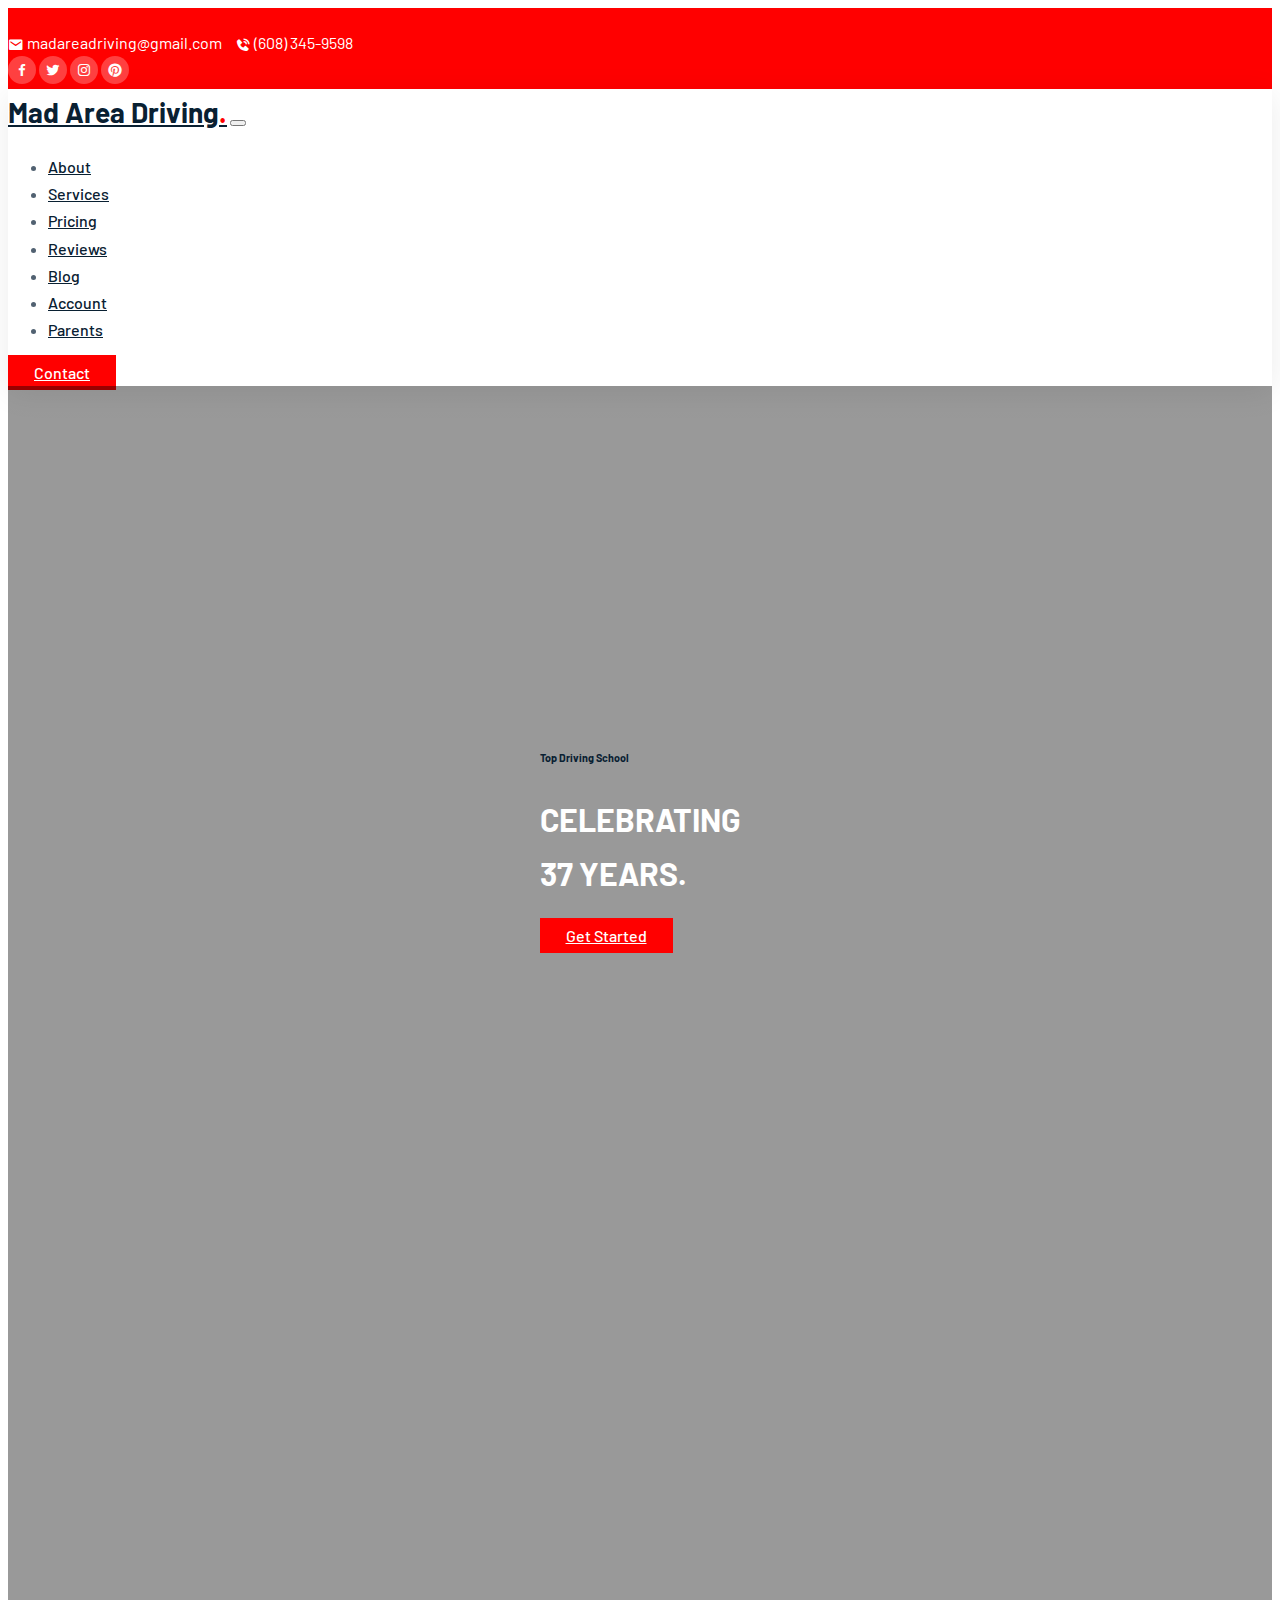
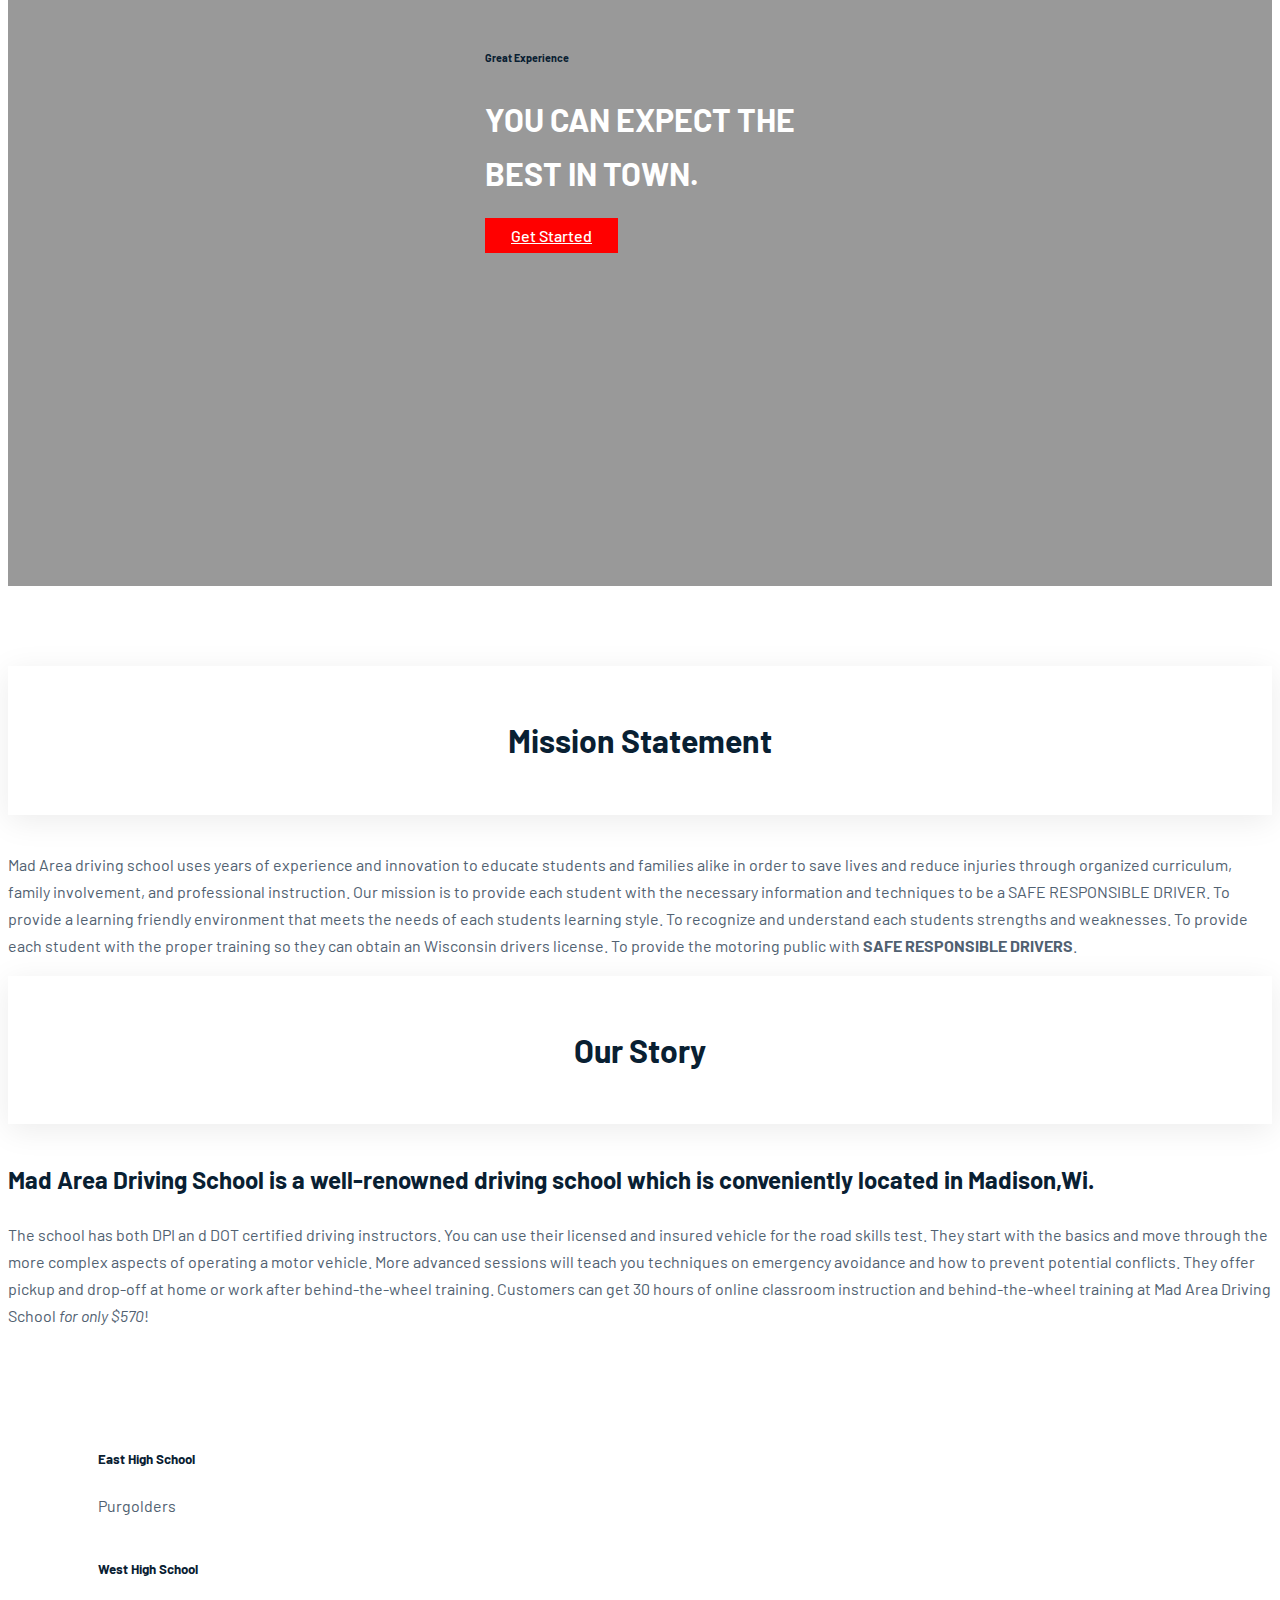
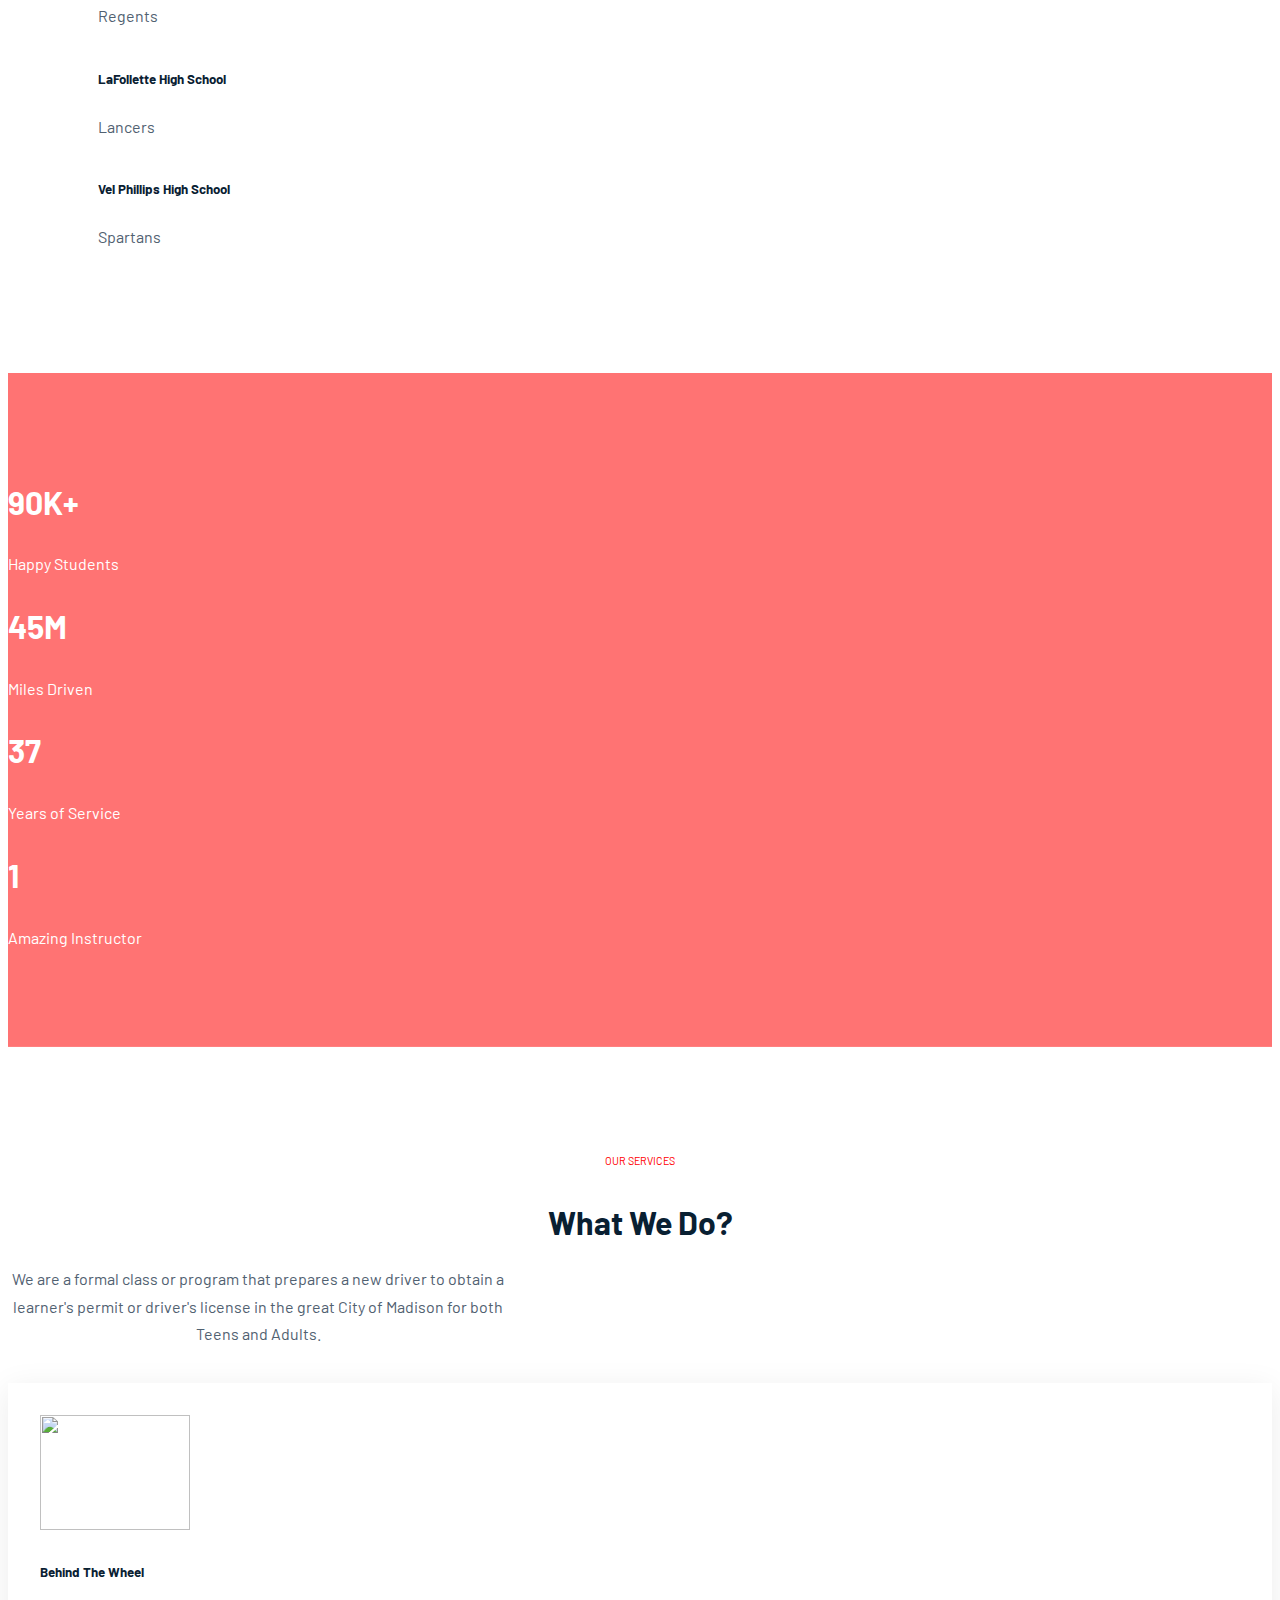
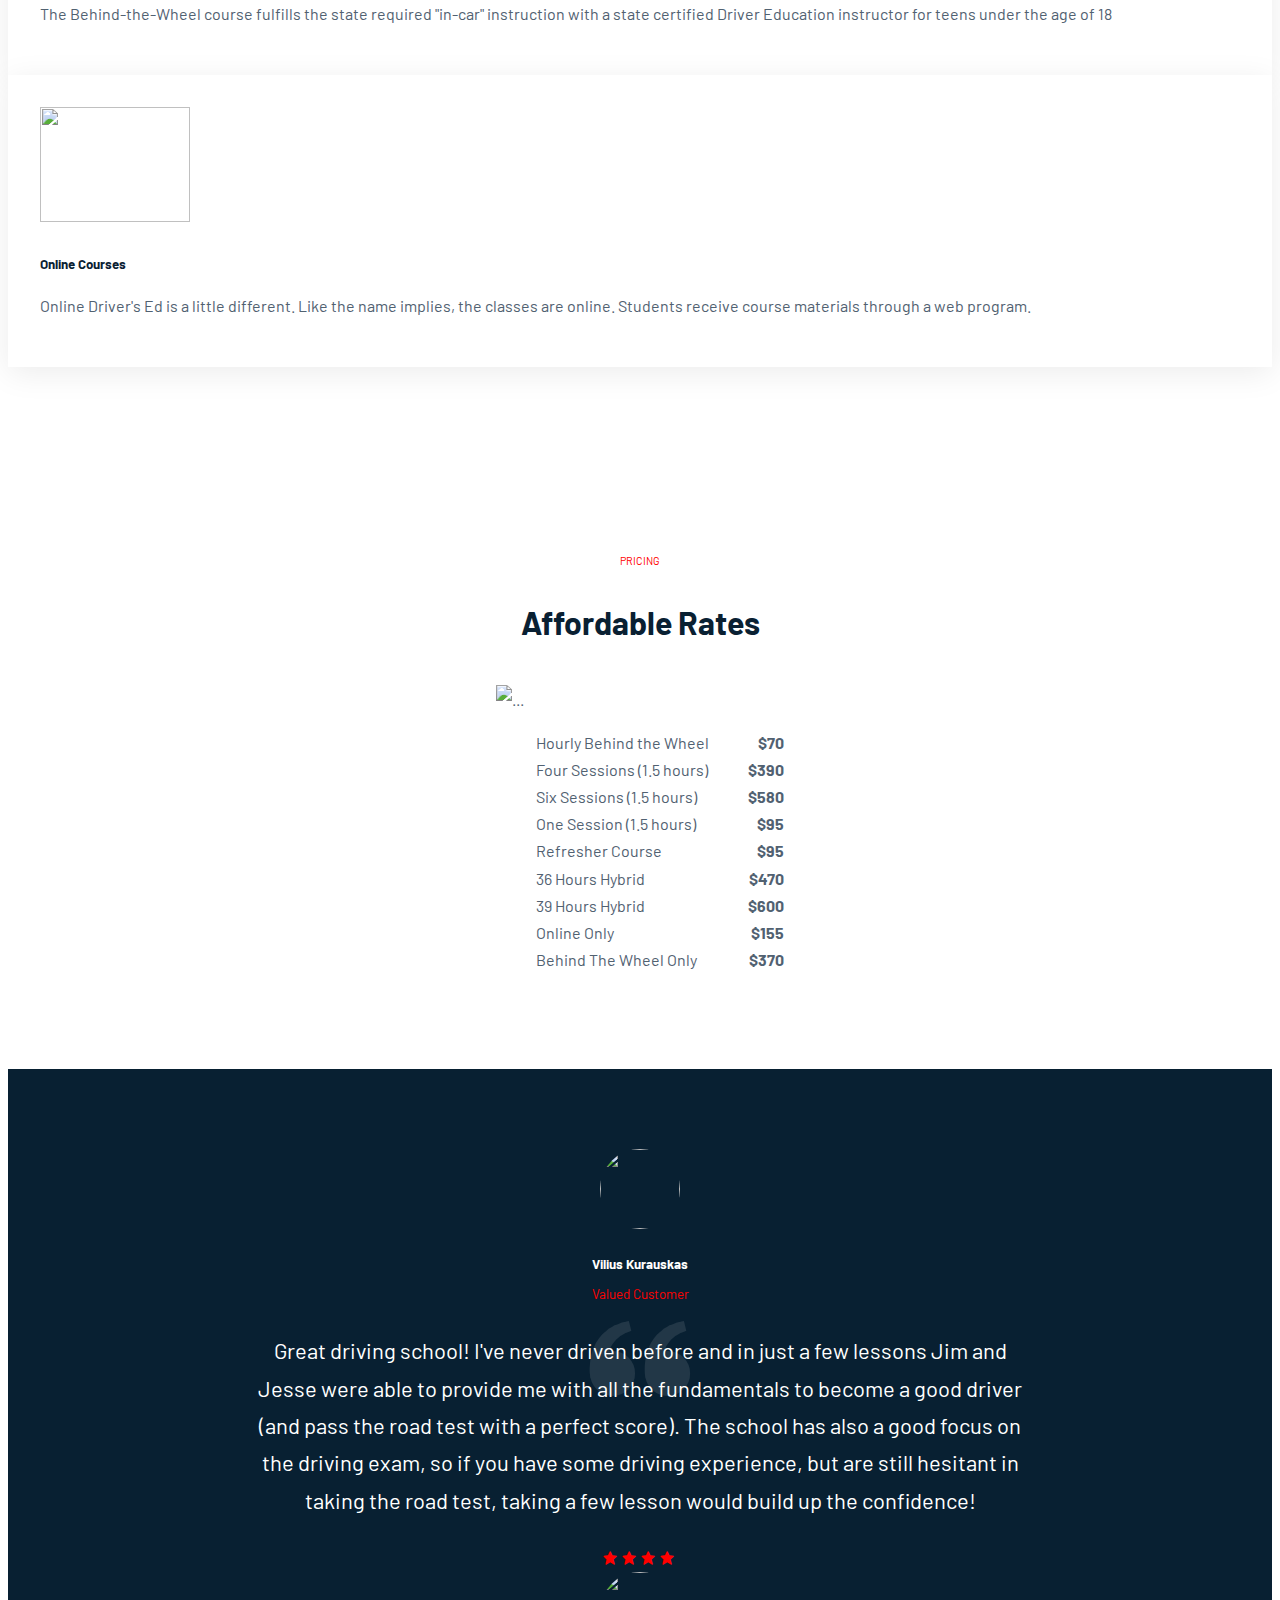
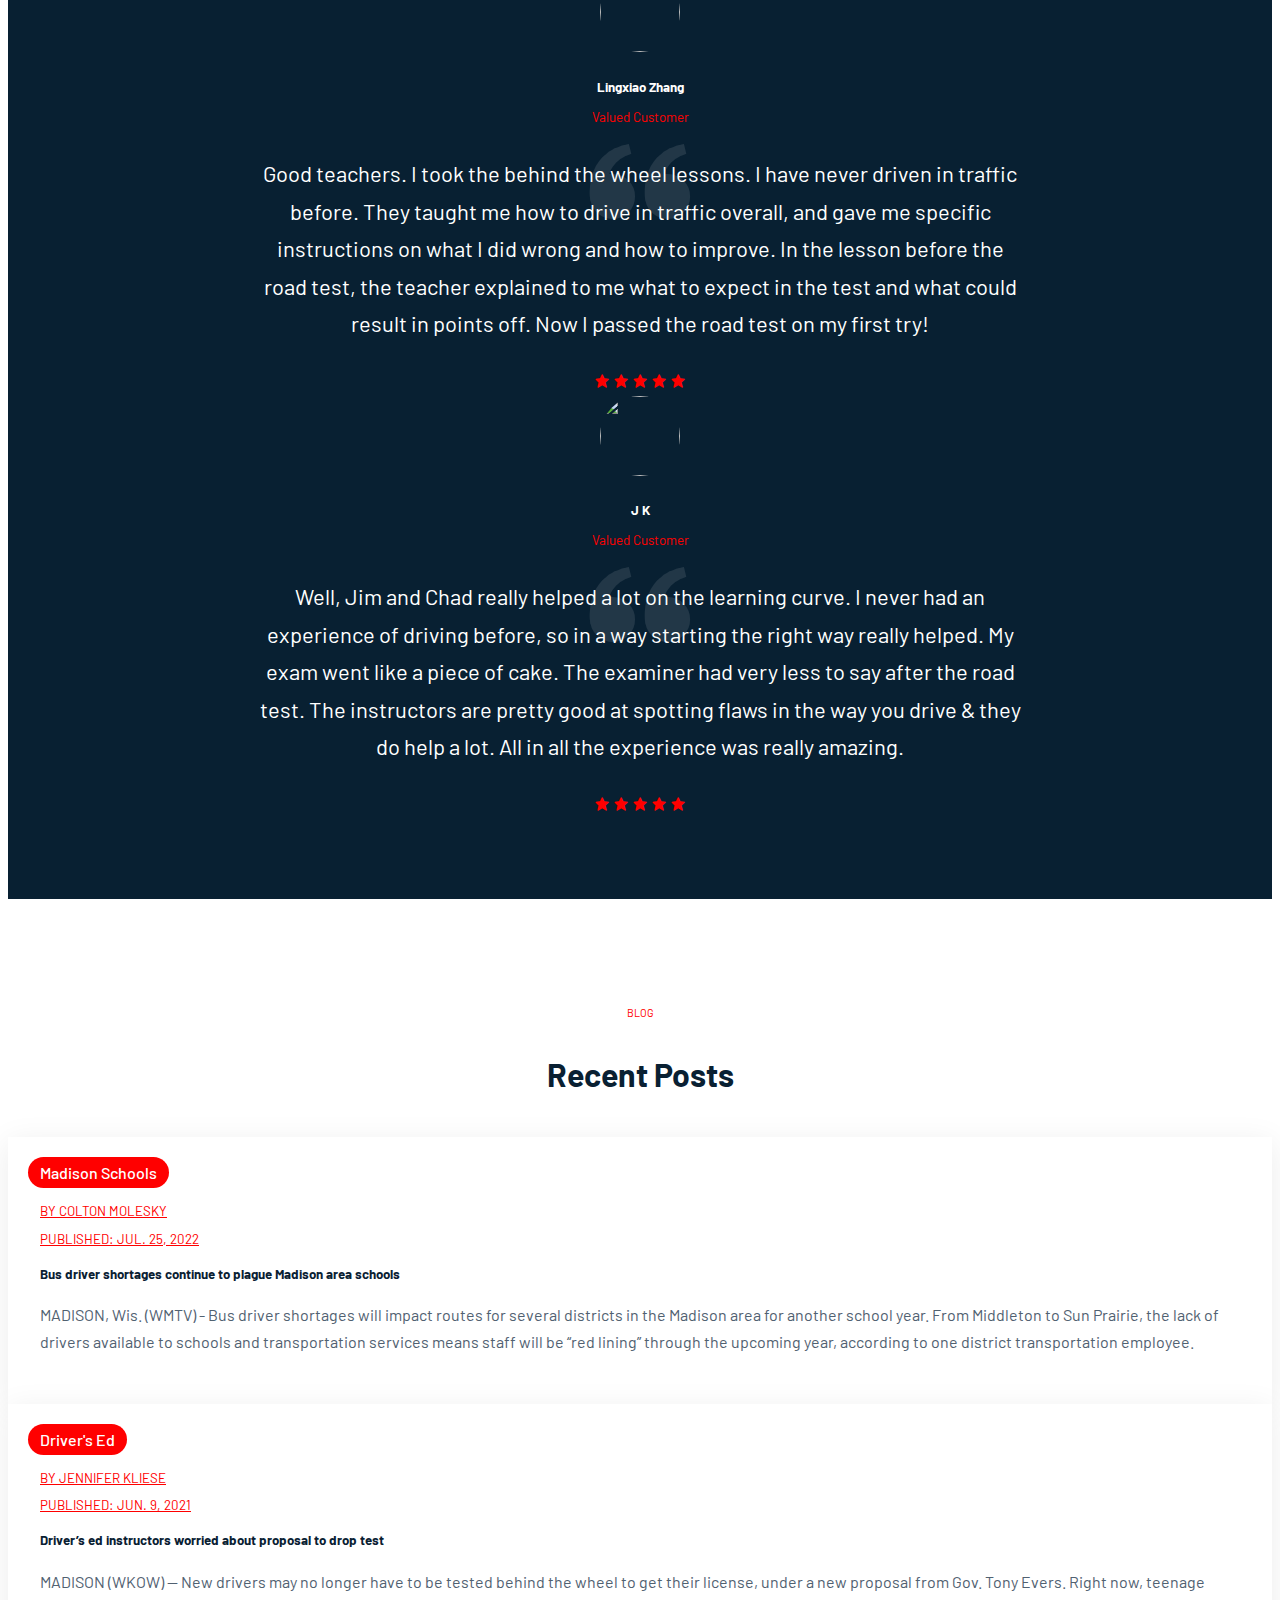
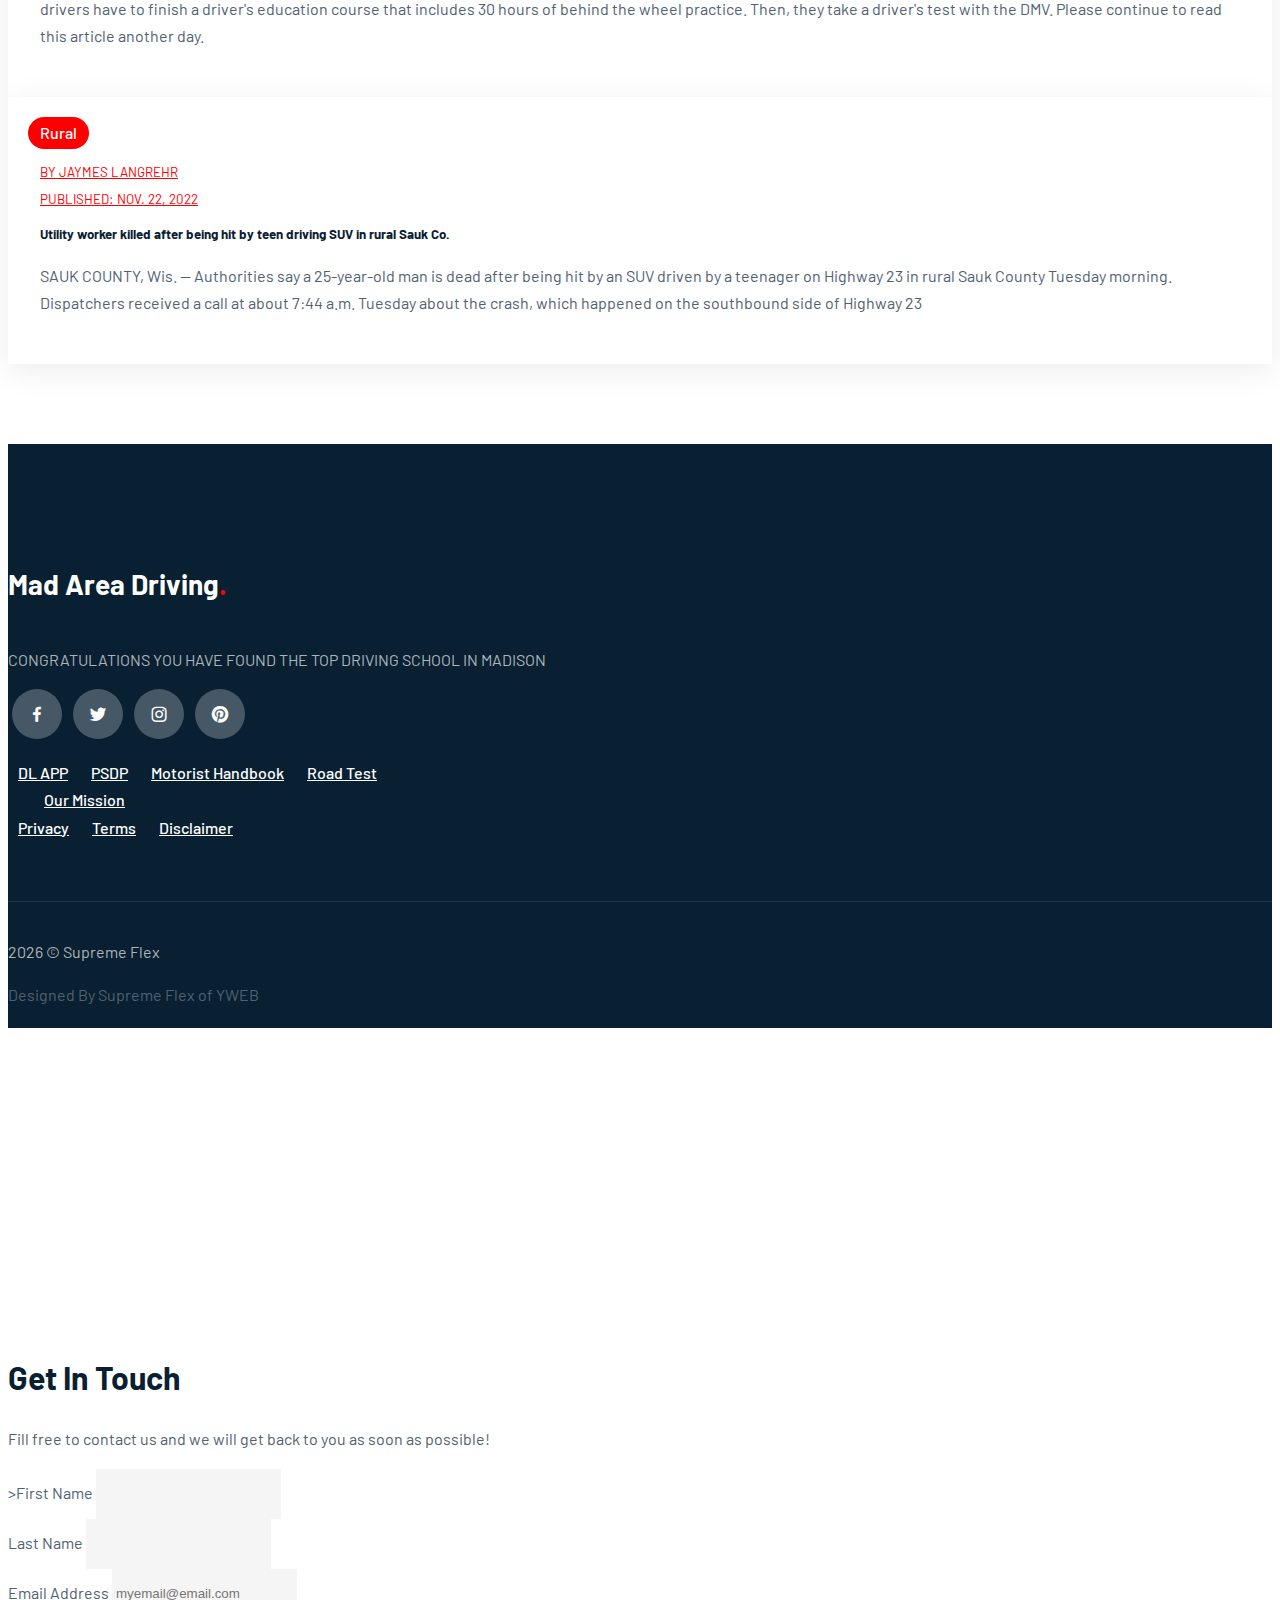
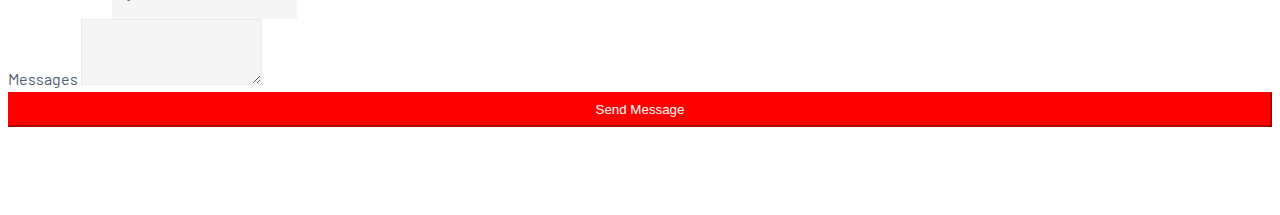
==== commit 39c4386c: "slider" ====
--- a/index.html
+++ b/index.html
@@ -103,7 +103,8 @@
               <h6 class="text-white text-uppercase">Top Driving School</h6>
               <h1 class="display-3 my-4">Celebrating<br />37 years.</h1>
               <a href="#contact" class="btn btn-brand">Get Started</a>
-              <a href="About Us.html" class="btn btn-outline-light ms-3">Our Mission</a>
+              
+              </button>
             </div>
           </div>
         </div>
@@ -117,7 +118,7 @@
                 You can expect the <br />best in town.
               </h1>
               <a href="#" class="btn btn-brand">Get Started</a>
-              <a href="#" class="btn btn-outline-light ms-3">Our Mission</a>
+              
             </div>
           </div>
         </div>
@@ -126,6 +127,44 @@
     
 
     <!-- ABOUT -->
+    <!-- ABOUT -->
+    <section id="parents">
+      <div class="container">
+        <div class="row">
+          <div class="col-12">
+            <div class="intro service">
+        <h1>Mission Statement</h1>
+      </div>
+      <p class="mx-auto">
+        Mad Area driving school uses years of experience 
+          and innovation to educate students and families alike in 
+          order to save lives and reduce injuries through 
+          organized curriculum, family involvement, 
+          and professional instruction. Our mission is to provide
+           each student with the necessary information and 
+          techniques to be a SAFE RESPONSIBLE DRIVER. 
+          To provide a learning friendly environment that meets
+           the needs of each students learning style. 
+          To recognize and understand each students strengths 
+          and weaknesses. To provide each student with the
+           proper training so they can obtain an Wisconsin drivers license.
+           To provide the motoring public with <strong>SAFE RESPONSIBLE DRIVERS</strong>.</p>
+      </div>
+    </div>
+  </div>
+  <div class="container">
+    <div class="row">
+      <div class="col-12">
+        <div class="intro service">
+        <h1>Our Story</h1>
+      </div>
+      <p class="mx-auto">
+        <h2> Mad Area Driving School is a well-renowned driving school which is conveniently located in Madison,Wi.</h2>
+  <p>The school has both DPI an d DOT certified driving instructors. You can use their licensed and insured vehicle for the road skills test. They start with the basics and move through the more complex aspects of operating a motor vehicle. More advanced sessions will teach you techniques on emergency avoidance and how to prevent potential conflicts. They offer pickup and drop-off at home or work after behind-the-wheel training. Customers can get 30 hours of online classroom instruction and behind-the-wheel training at Mad Area Driving School <em>for only $570</em>!
+  </p>
+    </div>
+  </div>
+<!--Schools-->
     <section id="about">
       <div class="container">
         <div class="row justify-content-center">
@@ -546,10 +585,13 @@
               </div>
               <div class="col-auto conditions-section">
                 <div>
+                  
                   <a href="https://wisconsindot.gov/Documents/formdocs/mv3001.pdf"> DL APP</a>
                   <a href="https://wisconsindot.gov/Pages/dmv/teen-driver/prnt-spnsr/psdp.aspx" > PSDP</a>
                   <a href="https://wisconsindot.gov/Documents/dmv/shared/bds126-motorists-handbook.pdf"> Motorist Handbook</a>
                   <a href="https://wisconsindot.gov/pages/online-srvcs/sch-road-test/schedule.aspx">Road Test</a>
+                  <br>
+                  <a href="About Us.html" class="btn btn-outline-light ms-3">Our Mission</a>
                 </div>
                 
                 <a href="#">Privacy</a>
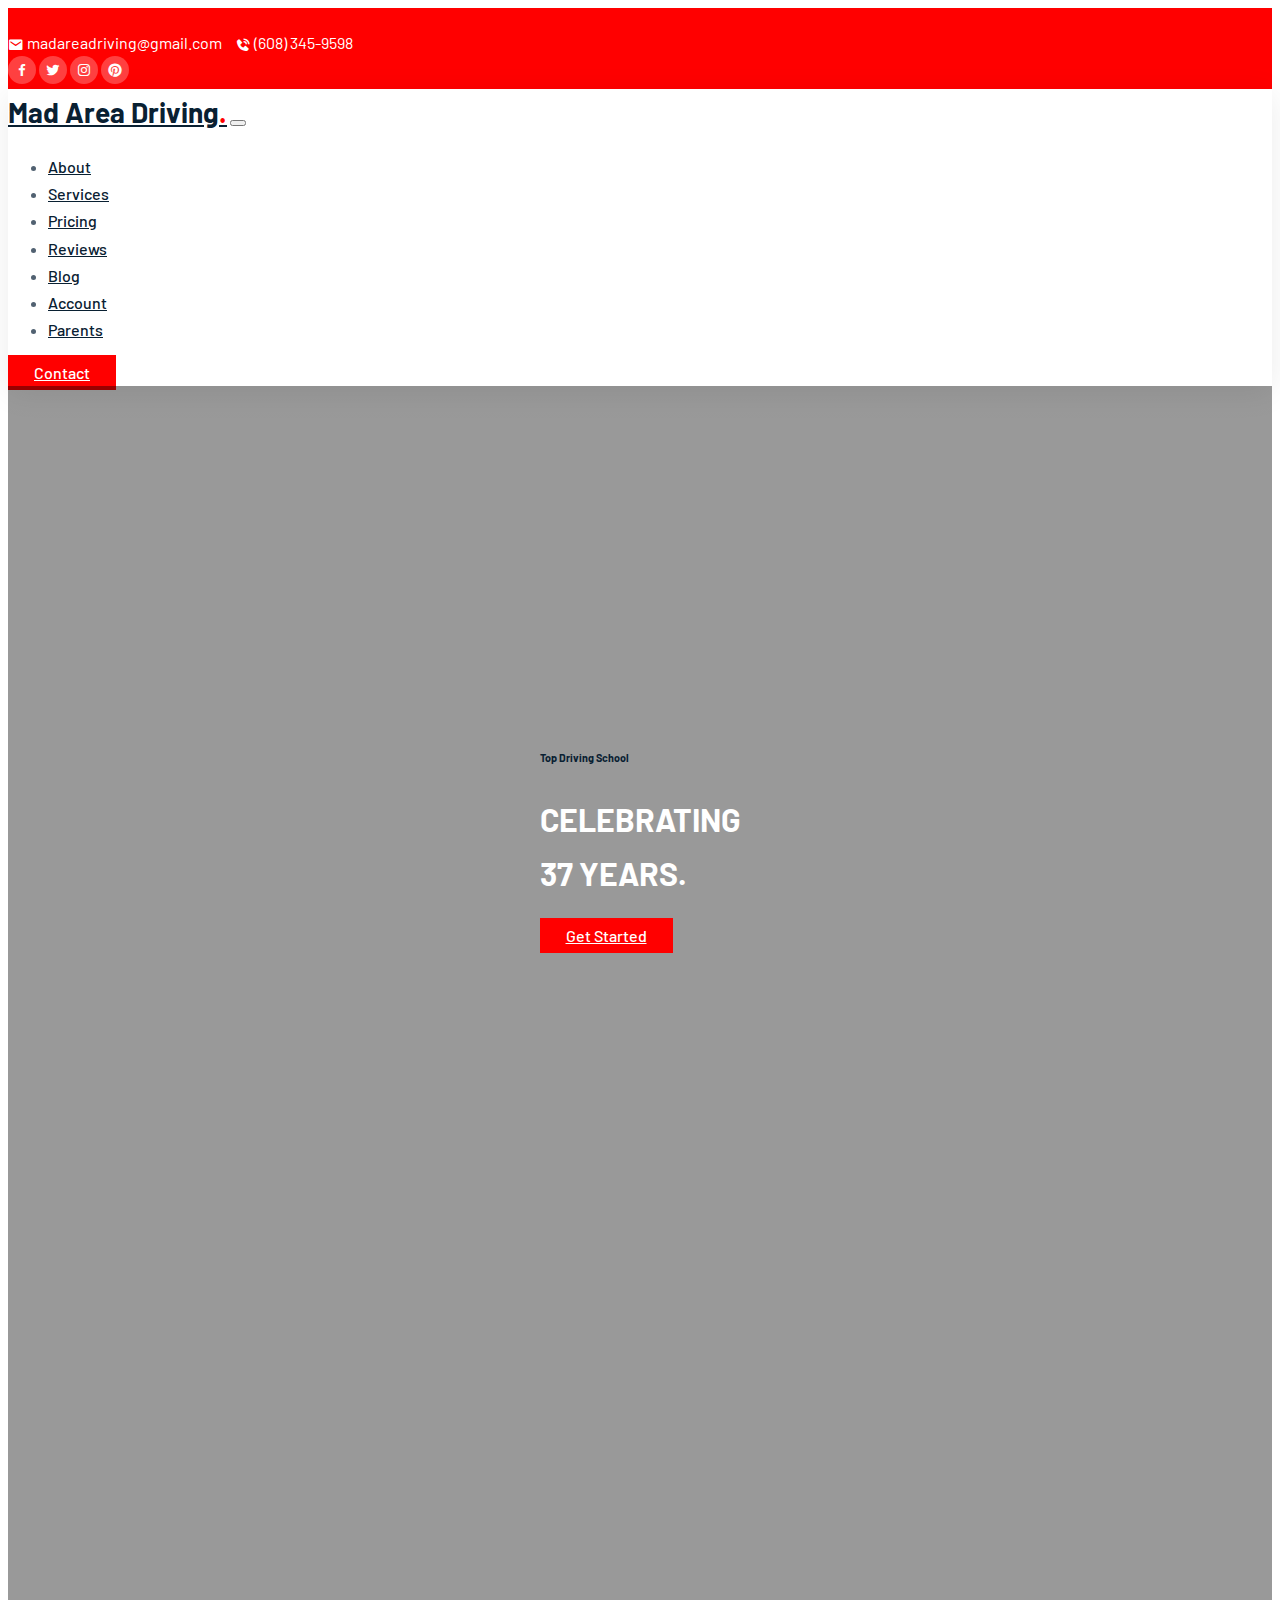
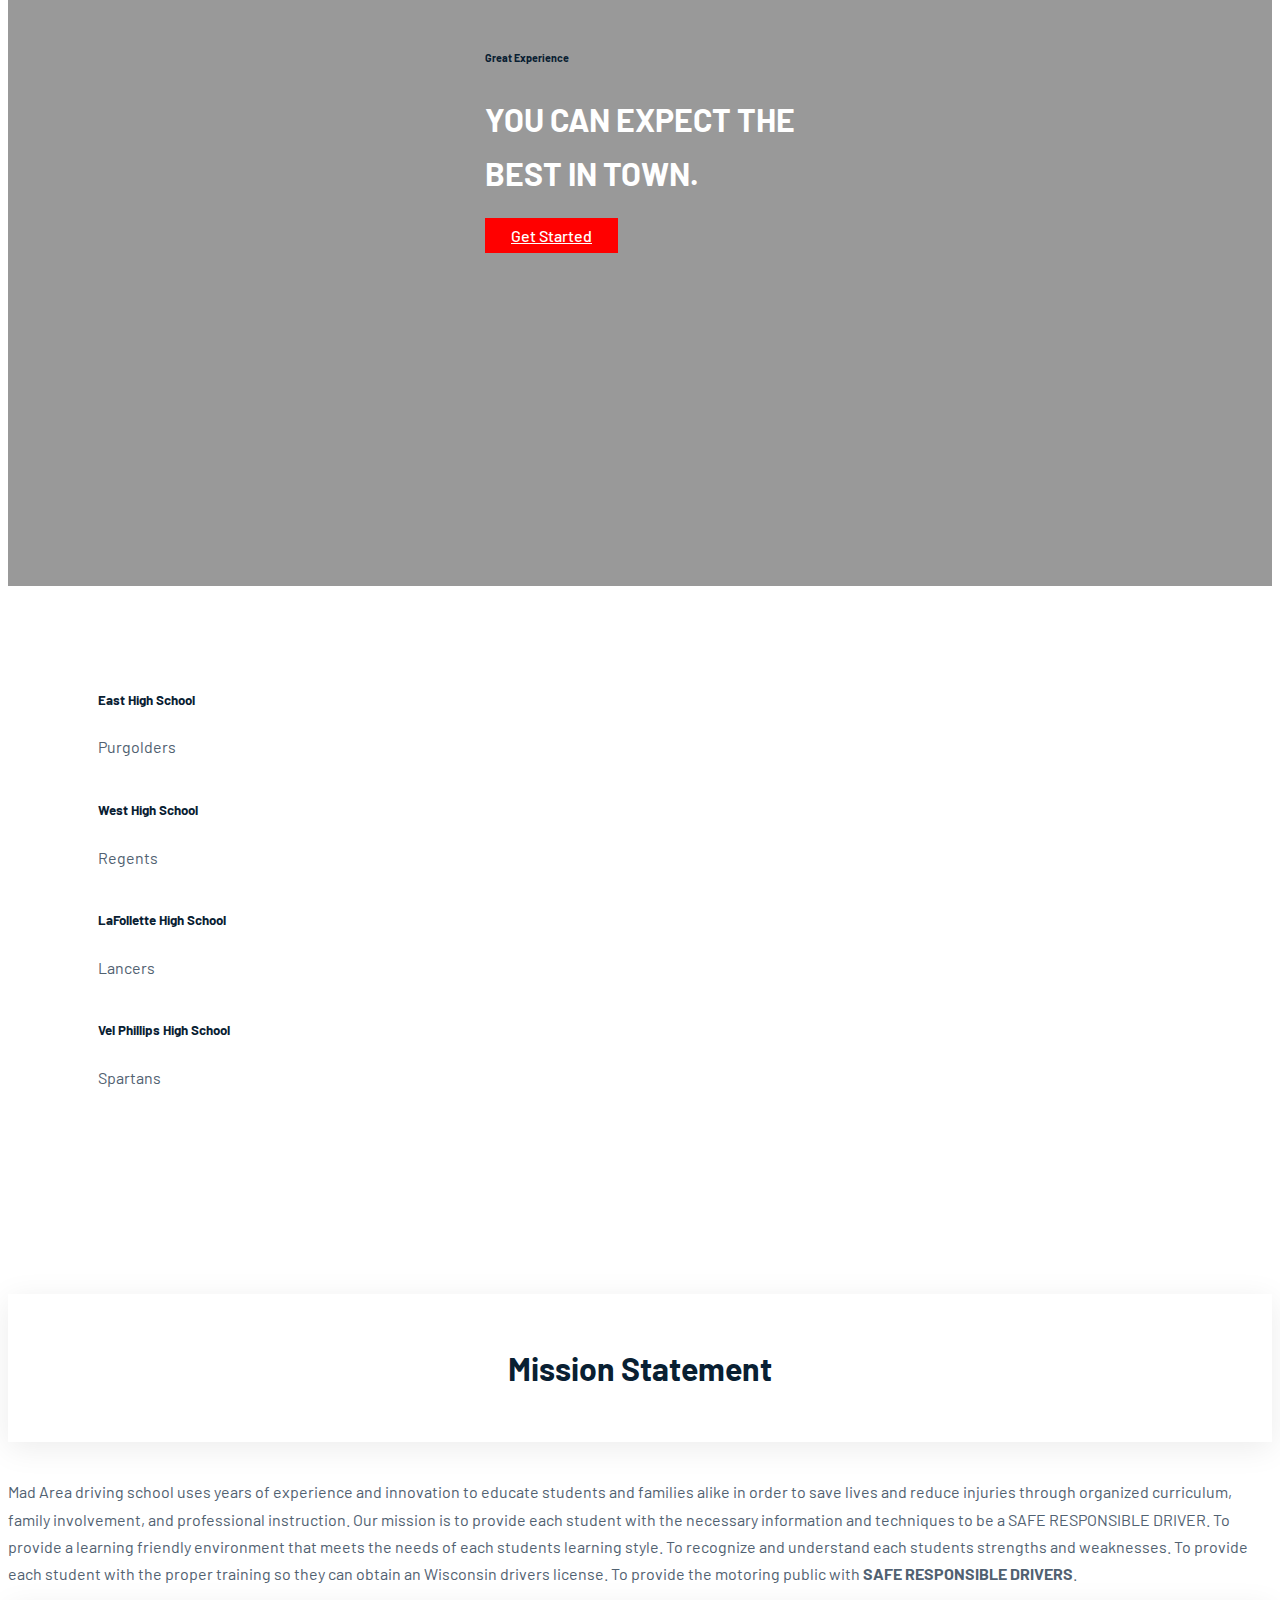
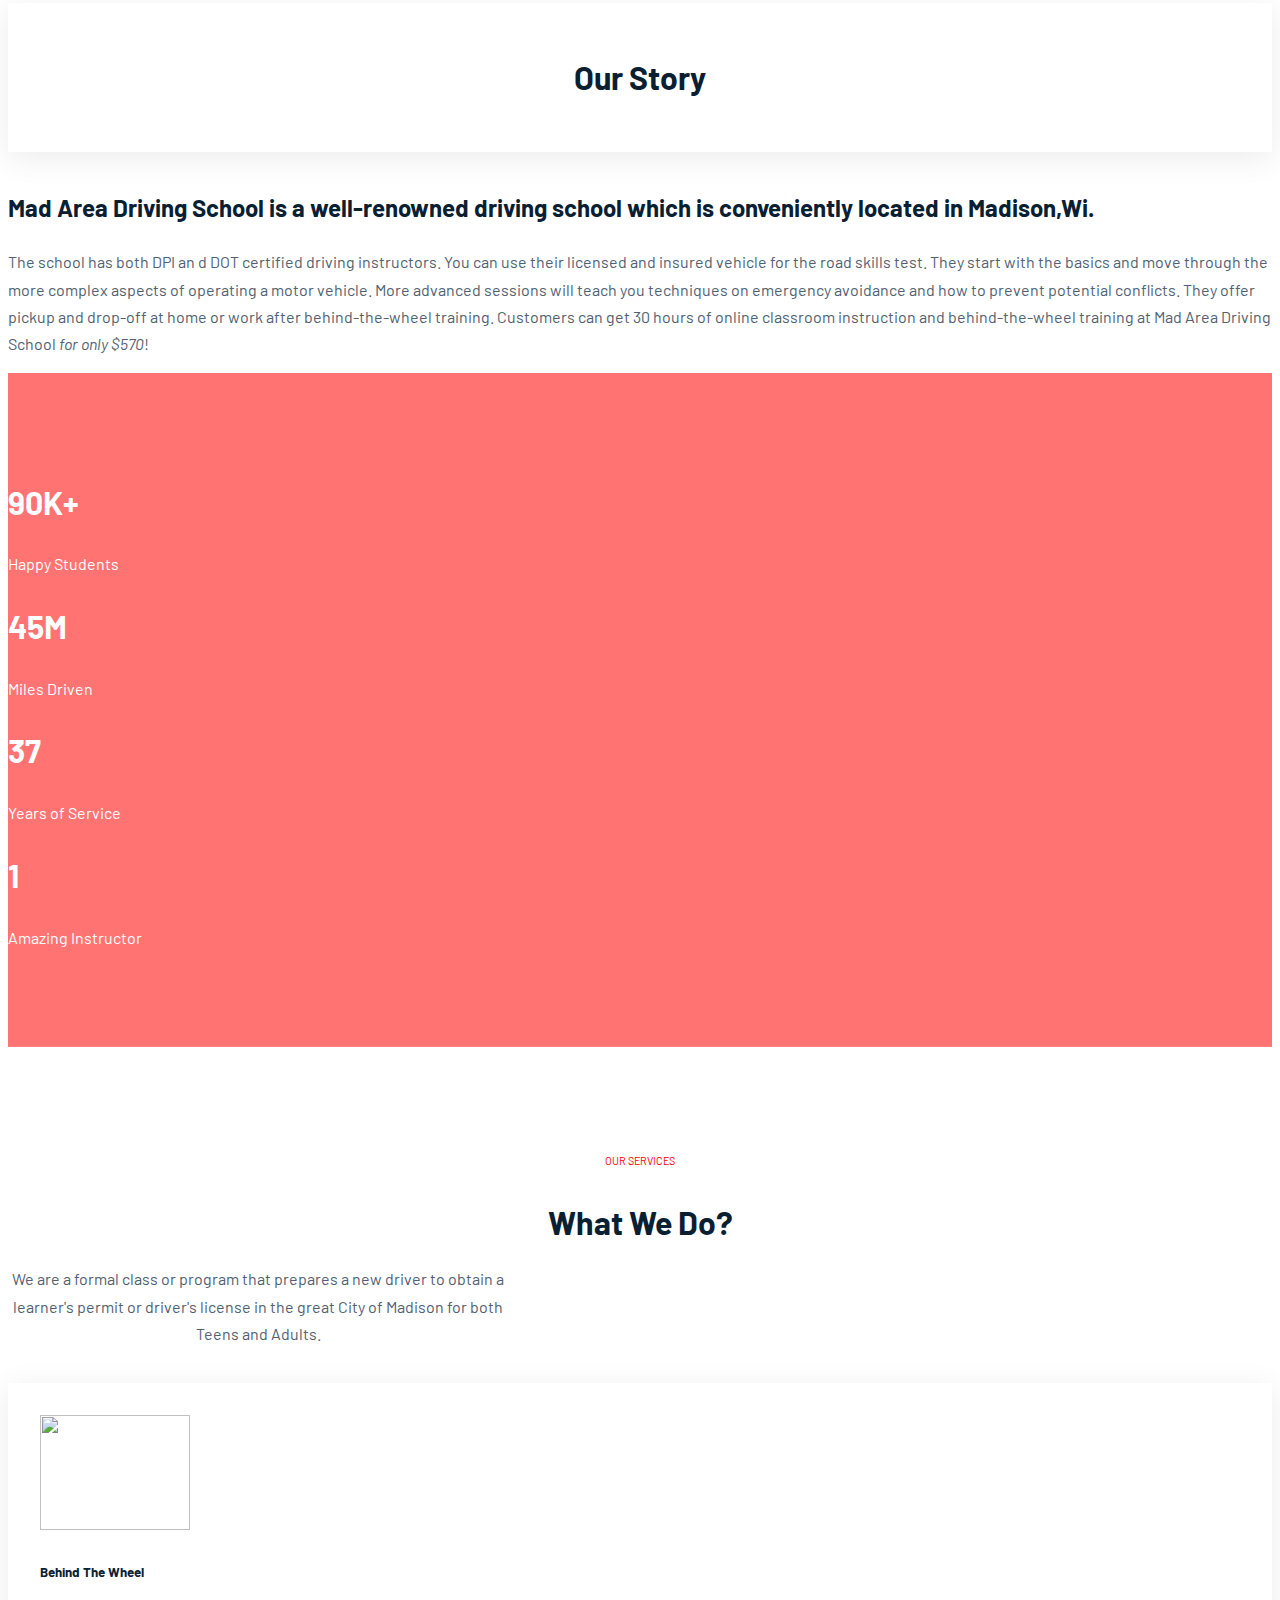
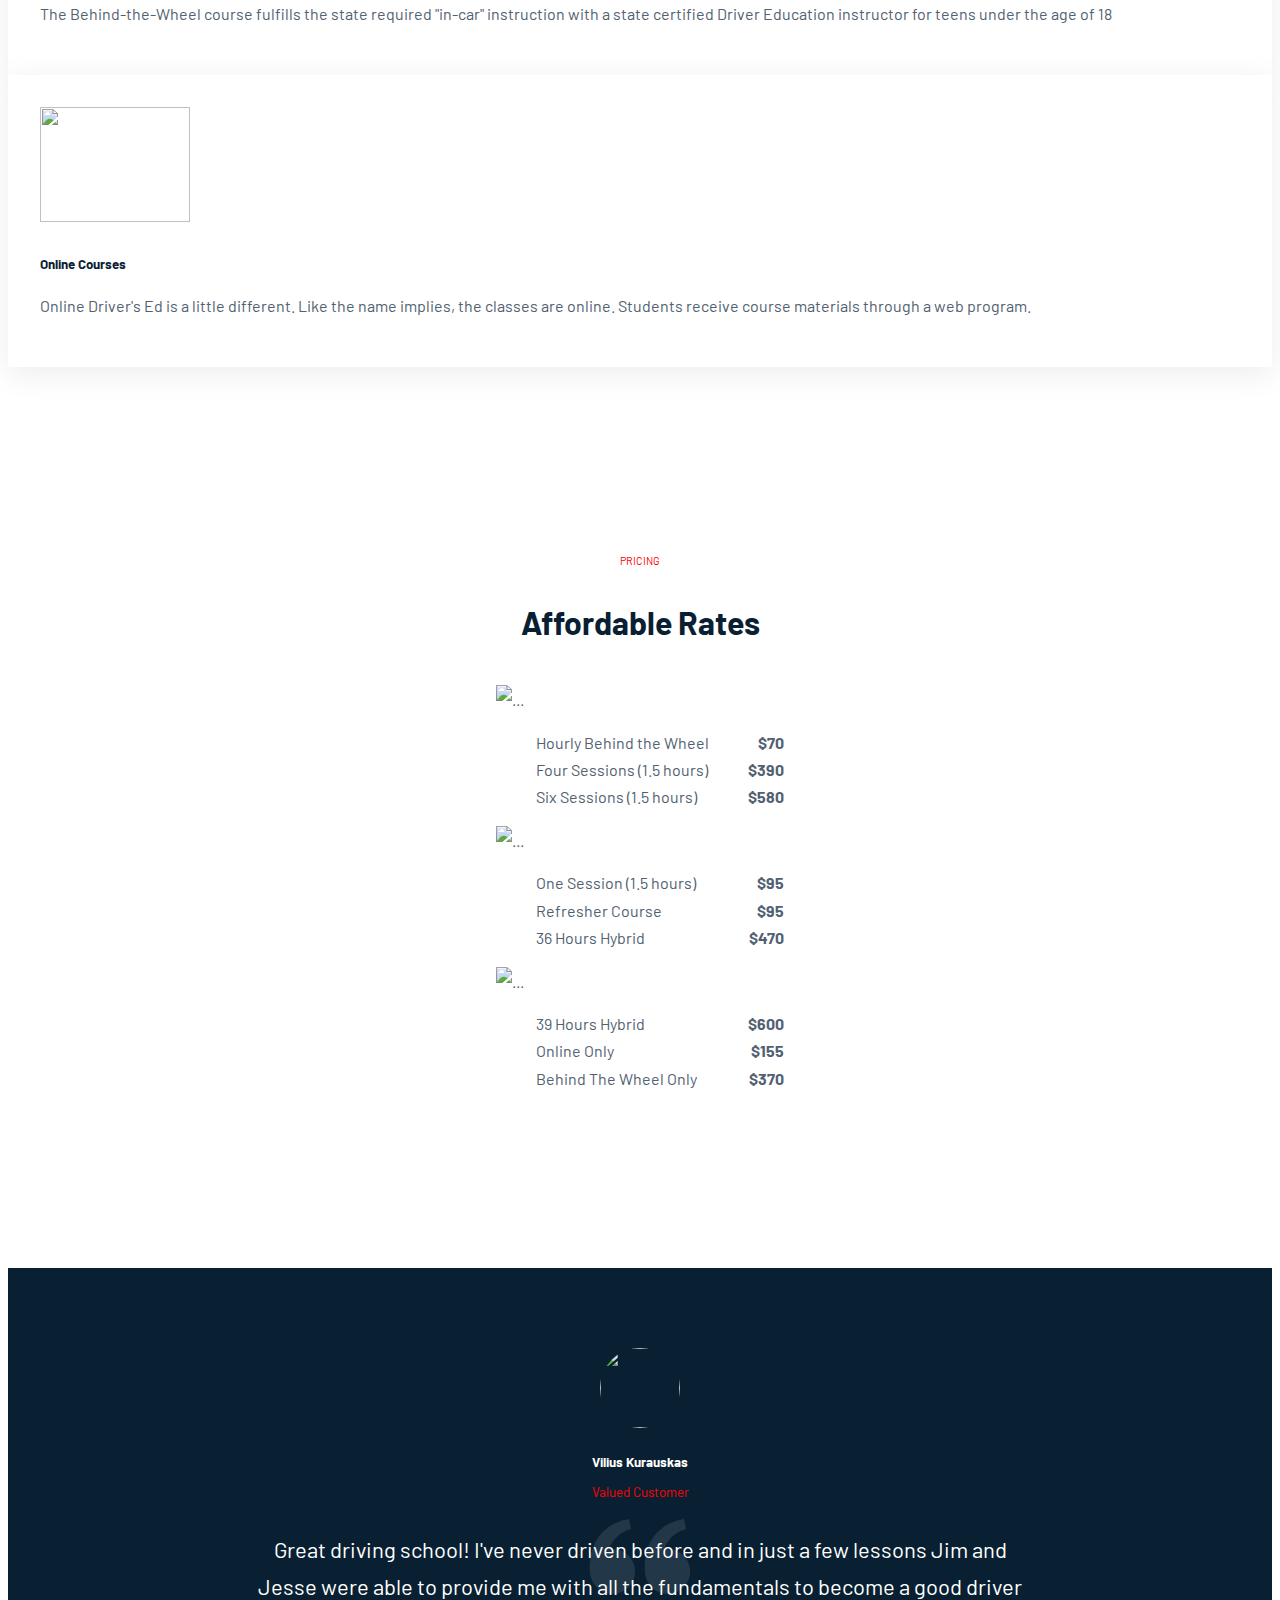
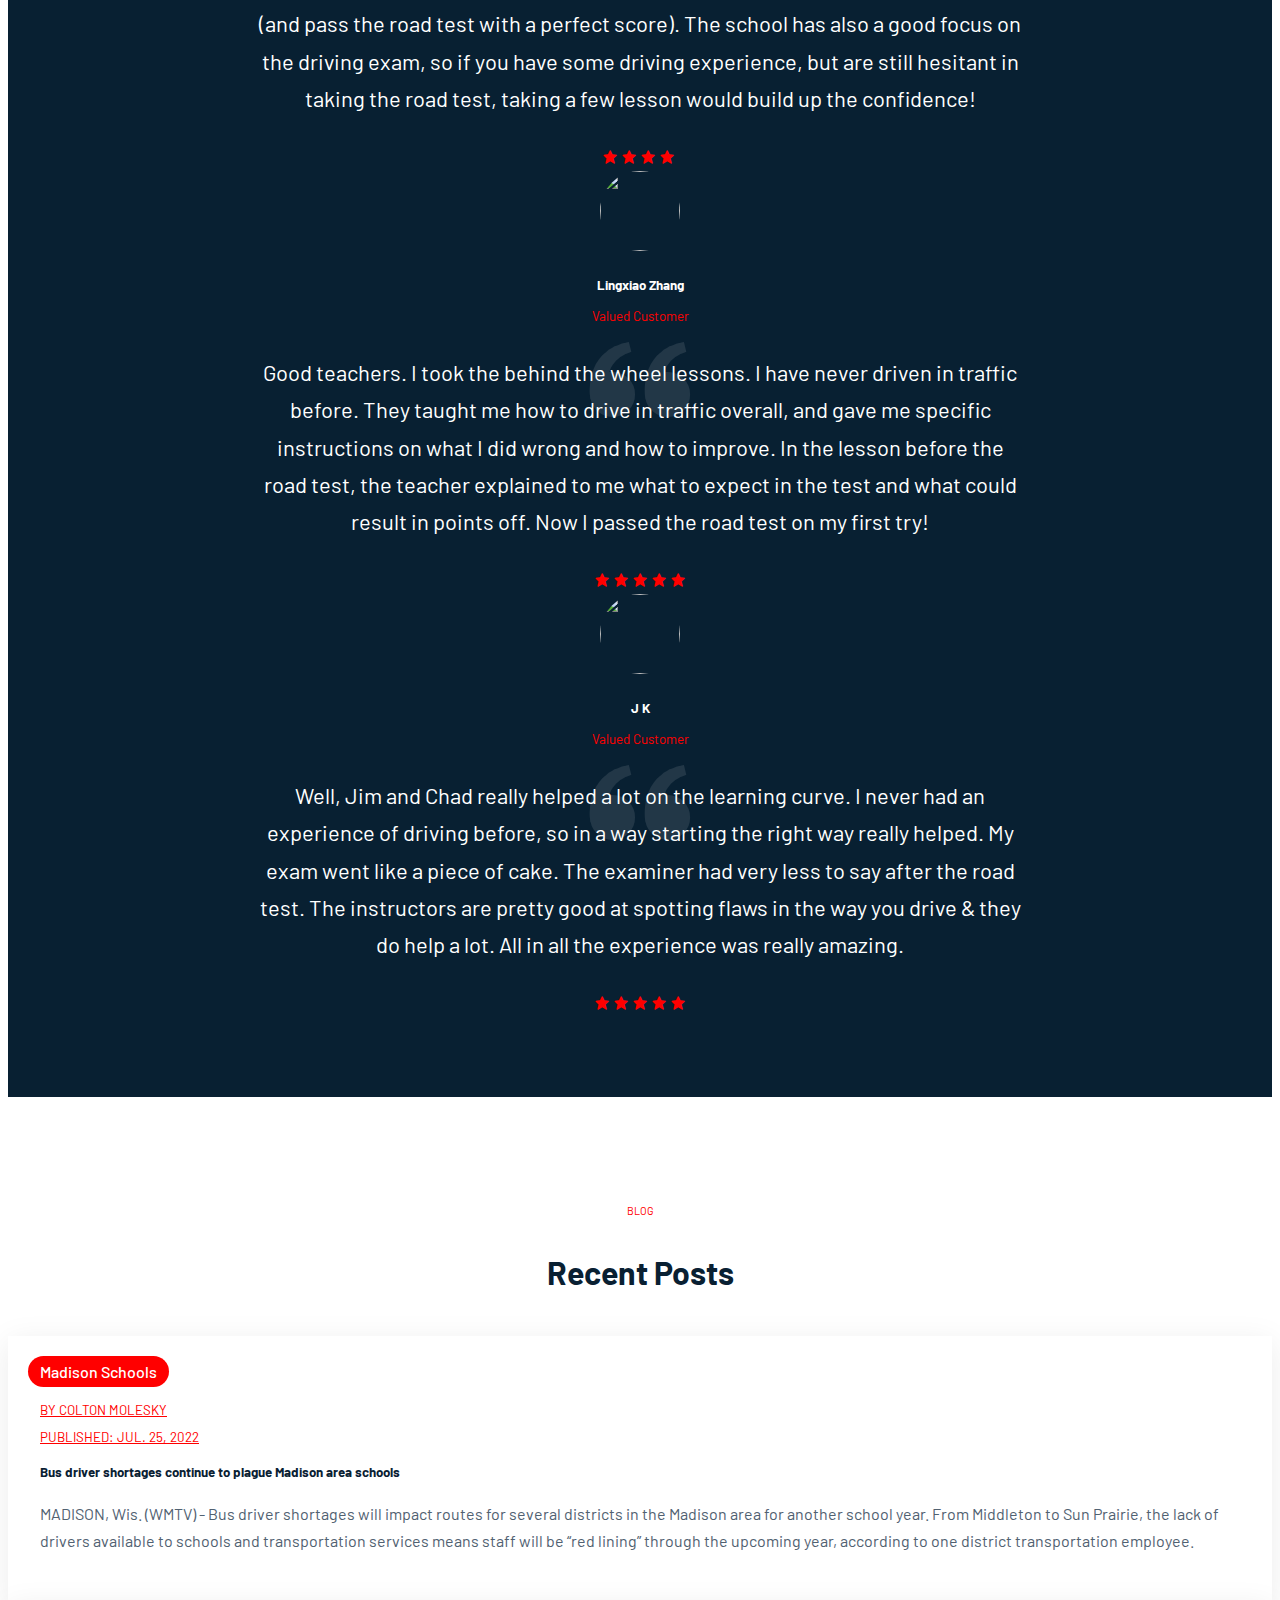
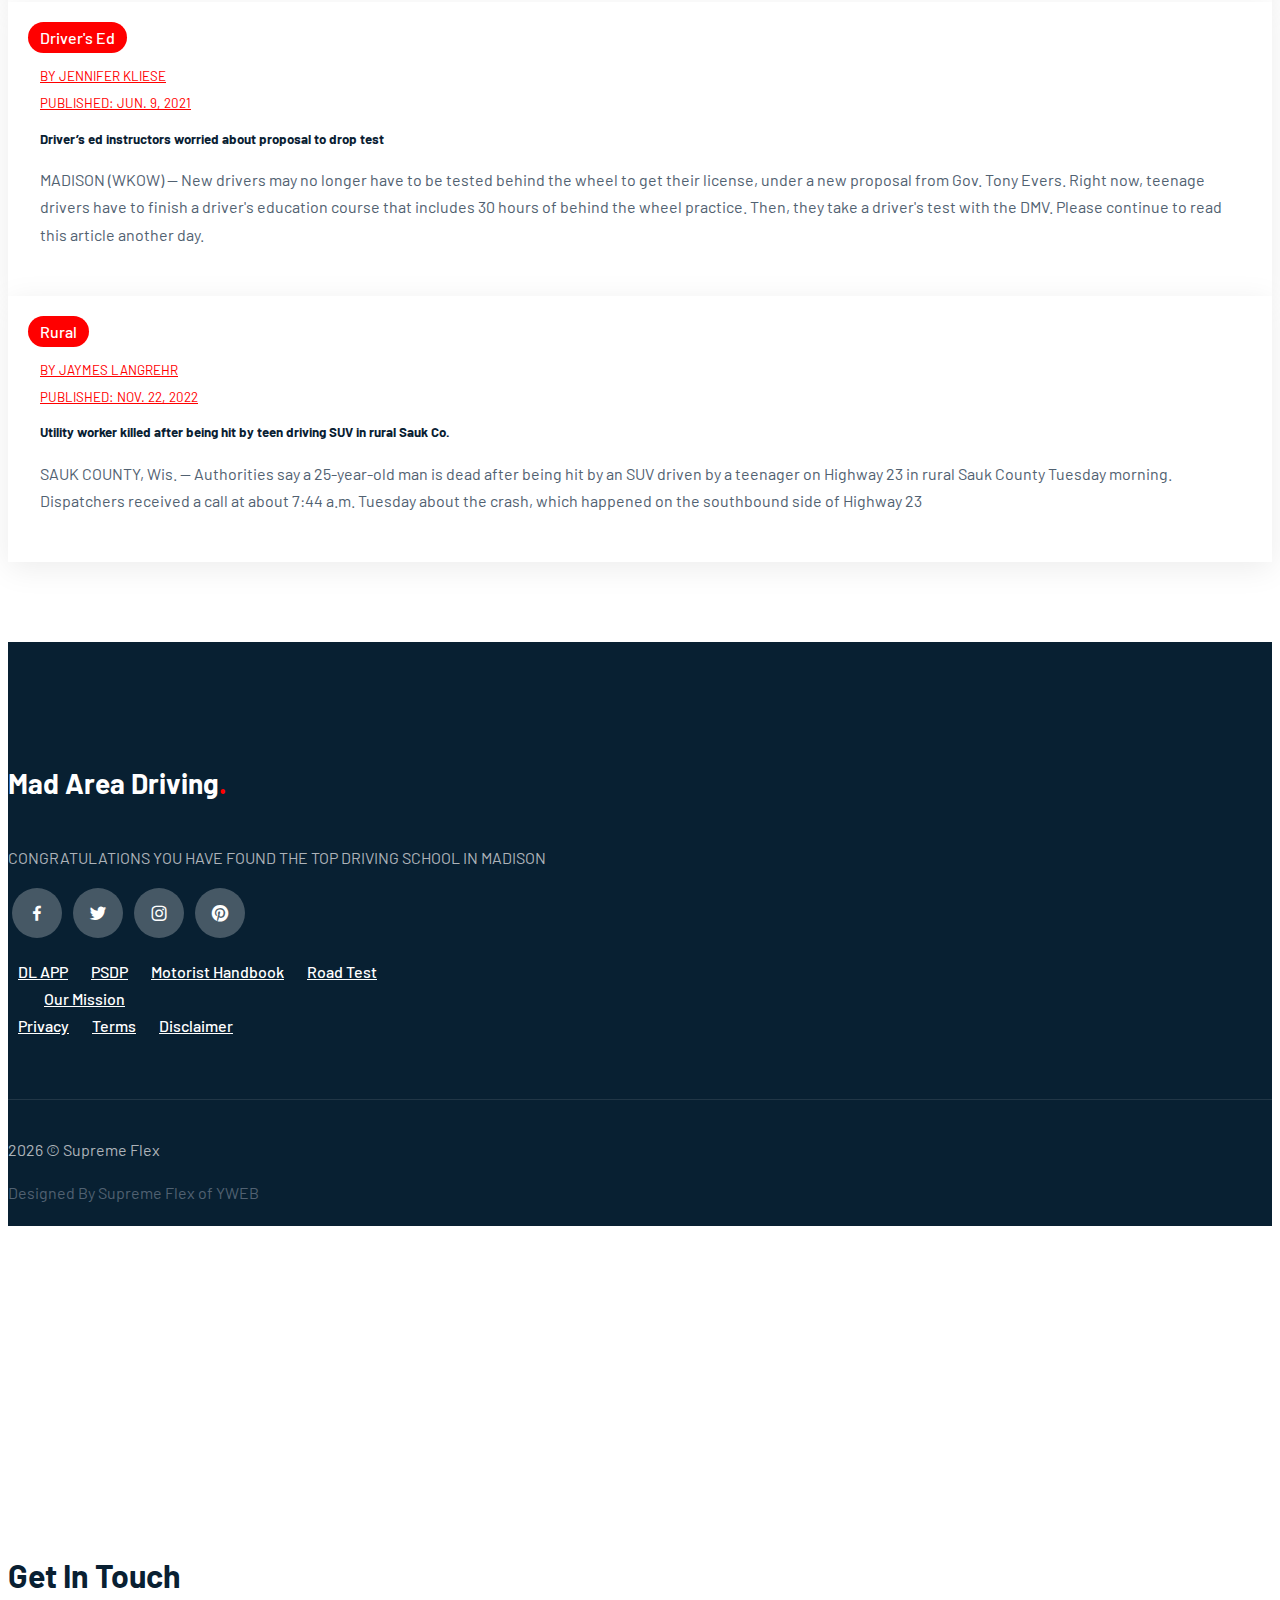
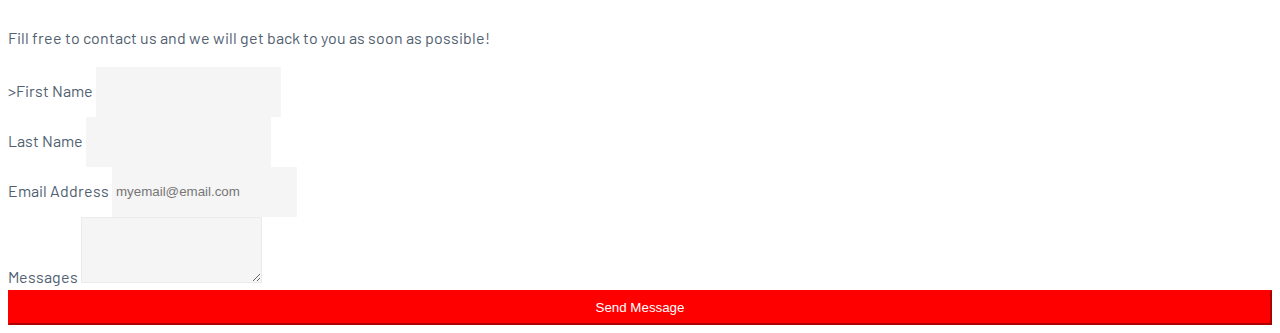
==== commit 061445c4: "update" ====
--- a/index.html
+++ b/index.html
@@ -126,7 +126,68 @@
     </div>
     
 
-    <!-- ABOUT -->
+<!--Schools-->
+<section id="about">
+  <div class="container">
+    <div class="row justify-content-center">
+      <div class="col-lg-5 py-5">
+        <div class="row">
+          <div class="col-12">
+            <div class="info-box">
+              <img
+                src="https://resources.finalsite.net/images/f_auto,q_auto,t_image_size_2/v1618847673/madisonk12wius/t2s1bqetyhfhah6f7wia/east-logo.png"
+                alt=""
+              />
+              <div class="ms-4">
+                <h5>East High School</h5>
+                <p>Purgolders</p>
+              </div>
+            </div>
+          </div>
+          <div class="col-12 mt-4">
+            <div class="info-box">
+              <img
+                src="https://resources.finalsite.net/images/f_auto,q_auto,t_image_size_2/v1618847636/madisonk12wius/bn4y4mpv3rckipugpetw/west-logo.png"
+                alt=""
+              />
+              <div class="ms-4">
+                <h5>West High School</h5>
+                <p>Regents</p>
+              </div>
+            </div>
+          </div>
+          <div class="col-12 mt-4">
+            <div class="info-box">
+              <img
+                src=" https://resources.finalsite.net/images/f_auto,q_auto,t_image_size_2/v1618847662/madisonk12wius/yreivyjoponplxstabje/la-follette-logo.png"
+                alt=""
+              />
+              <div class="ms-4">
+                <h5>LaFollette High School</h5>
+                <p>Lancers</p>
+              </div>
+            </div>
+          </div>
+          <div class="col-12 mt-4">
+            <div class="info-box">
+              <img
+                src="http://s3-us-west-2.amazonaws.com/sportshub2-uploads-prod/files/sites/3013/2021/06/01172417/spartanhead_green.png"
+                alt=""
+              />
+              <div class="ms-4">
+                <h5>Vel Phillips High School</h5>
+                <p>Spartans</p>
+              </div>
+            </div>
+          </div>
+        </div>
+      </div>
+      <div class="col-lg-5">
+        <img src="img/about-image-2.jpeg" alt="" />
+      </div>
+    </div>
+  </div>
+</section>
     <!-- ABOUT -->
     <section id="parents">
       <div class="container">
@@ -164,68 +225,6 @@
   </p>
     </div>
   </div>
-<!--Schools-->
-    <section id="about">
-      <div class="container">
-        <div class="row justify-content-center">
-          <div class="col-lg-5 py-5">
-            <div class="row">
-              <div class="col-12">
-                <div class="info-box">
-                  <img
-                    src="https://resources.finalsite.net/images/f_auto,q_auto,t_image_size_2/v1618847673/madisonk12wius/t2s1bqetyhfhah6f7wia/east-logo.png"
-                    alt=""
-                  />
-                  <div class="ms-4">
-                    <h5>East High School</h5>
-                    <p>Purgolders</p>
-                  </div>
-                </div>
-              </div>
-              <div class="col-12 mt-4">
-                <div class="info-box">
-                  <img
-                    src="https://resources.finalsite.net/images/f_auto,q_auto,t_image_size_2/v1618847636/madisonk12wius/bn4y4mpv3rckipugpetw/west-logo.png"
-                    alt=""
-                  />
-                  <div class="ms-4">
-                    <h5>West High School</h5>
-                    <p>Regents</p>
-                  </div>
-                </div>
-              </div>
-              <div class="col-12 mt-4">
-                <div class="info-box">
-                  <img
-                    src=" https://resources.finalsite.net/images/f_auto,q_auto,t_image_size_2/v1618847662/madisonk12wius/yreivyjoponplxstabje/la-follette-logo.png"
-                    alt=""
-                  />
-                  <div class="ms-4">
-                    <h5>LaFollette High School</h5>
-                    <p>Lancers</p>
-                  </div>
-                </div>
-              </div>
-              <div class="col-12 mt-4">
-                <div class="info-box">
-                  <img
-                    src="http://s3-us-west-2.amazonaws.com/sportshub2-uploads-prod/files/sites/3013/2021/06/01172417/spartanhead_green.png"
-                    alt=""
-                  />
-                  <div class="ms-4">
-                    <h5>Vel Phillips High School</h5>
-                    <p>Spartans</p>
-                  </div>
-                </div>
-              </div>
-            </div>
-          </div>
-          <div class="col-lg-5">
-            <img src="img/about-image-2.jpeg" alt="" />
-          </div>
-        </div>
-      </div>
-    </section>
 
     <!-- MILESTONE -->
     <section id="milestone">
@@ -316,8 +315,9 @@
             <div class="card" style="width: 18rem">
               <div class="card-body">
                 <img
-                  src="https://digiday.com/wp-content/uploads/sites/3/2021/01/GENZ_HAND_06.gif"
-                  class="card-img-top"
+                  class="card-top"
+                  src="  
+                  https://aaaliving.acg.aaa.com/wp-content/uploads/2019/11/debit-vs-credit-card-holiday-shopping.gif"
                   alt="..."
                 />
               </div>
@@ -330,24 +330,6 @@
                 </li>
                 <li class="list-group-item">
                   Six Sessions (1.5 hours) <b class="space">$580</b>
-                </li>
-                <li class="list-group-item">
-                  One Session (1.5 hours) <b class="space">$95</b>
-                </li>
-                <li class="list-group-item">
-                  Refresher Course <b class="space">$95</b>
-                </li>
-                <li class="list-group-item">
-                  36 Hours Hybrid <b class="space">$470</b>
-                </li>
-                <li class="list-group-item">
-                  39 Hours Hybrid <b class="space">$600</b>
-                </li>
-                <li class="list-group-item">
-                  Online Only <b class="space">$155</b>
-                </li>
-                <li class="list-group-item">
-                  Behind The Wheel Only <b class="space">$370</b>
                 </li>
               </ul>
               <!-- <div class="card-body">
@@ -356,36 +338,68 @@
               </div> -->
             </div>
           </div>
-          <!-- <div class="col-lg-4 col-md-6">
+
+          <div class="col-lg-4 col-md-6">
             <div class="card" style="width: 18rem">
               <div class="card-body">
                 <img
-                  src="https://cdn.dribbble.com/users/1372650/screenshots/6222880/043.gif"
+                  src="https://digiday.com/wp-content/uploads/sites/3/2021/01/GENZ_HAND_06.gif"
                   class="card-img-top"
                   alt="..."
+                  style="height: 148px"
                 />
               </div>
               <ul class="list-group list-group-flush">
                 <li class="list-group-item">
+                  One Session (1.5 hours) <b class="space">$95</b>
+                </li>
+                <li class="list-group-item">
+                  Refresher Course <b class="space">$95</b>
+                </li>
+                <li class="list-group-item">
                   36 Hours Hybrid <b class="space">$470</b>
                 </li>
-                <li class="list-group-item">
-                  39 Hours Hybrid <b class="space">$600</b>
-                </li>
-                <li class="list-group-item">
-                  Online Only <b class="space">$155</b>
-                </li>
-                <li class="list-group-item">
-                  Behind The Wheel Only <b class="space">$370</b>
-                </li>
               </ul>
-              <div class="card-body">
+              <!-- <div class="card-body">
                 <a href="#" class="card-link">Adults</a>
                 <a href="#" class="card-link">Teens</a>
-              </div>
-            </div>
-          </div> -->
-        </div>
+              </div> -->
+            </div>
+          </div>
+
+          <div class="col-lg-4 col-md-6">
+            <div class="card" style="width: 18rem">
+              <div class="card-body">
+                <img
+                  src="https://i.pinimg.com/originals/87/e3/22/87e322b16be3476ebf607480b6636d5f.gif"
+                  class="card-img-top"
+                  alt="..."
+                  style="height: 148px"
+                />
+              </div>
+              <ul class="list-group list-group-flush">
+                <li class="list-group-item">
+                  39 Hours Hybrid <b class="space">$600</b>
+                </li>
+                <li class="list-group-item">
+                  Online Only <b class="space">$155</b>
+                </li>
+                <li class="list-group-item">
+                  Behind The Wheel Only <b class="space">$370</b>
+                </li>
+              </ul>
+              <!-- <div class="card-body">
+                <a href="#" class="card-link">Adults</a>
+                <a href="#" class="card-link">Teens</a>
+              </div> -->
+            </div>
+          </div>
+        </div>
+      </div>
+    </section>
+      </div>
+    </section>
+
       </div>
     </section>
     <section class="bg-light" id="reviews">
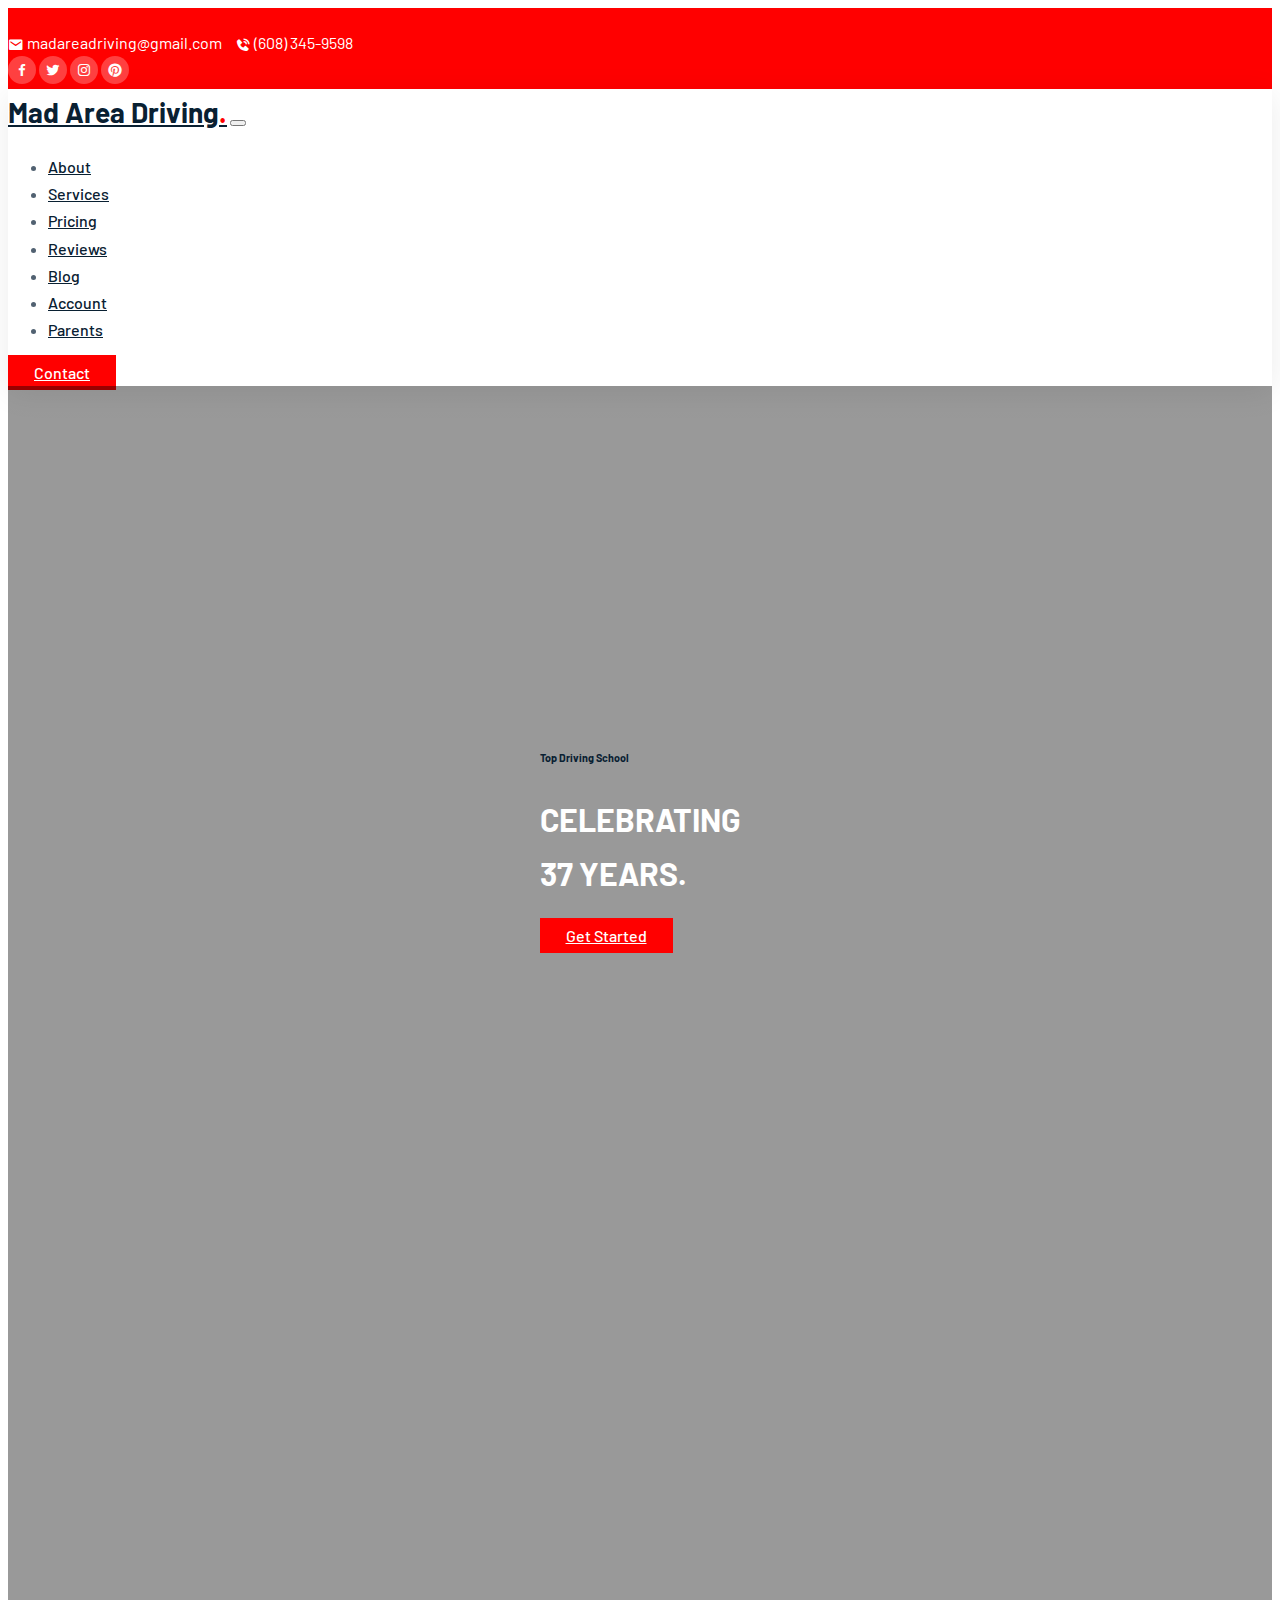
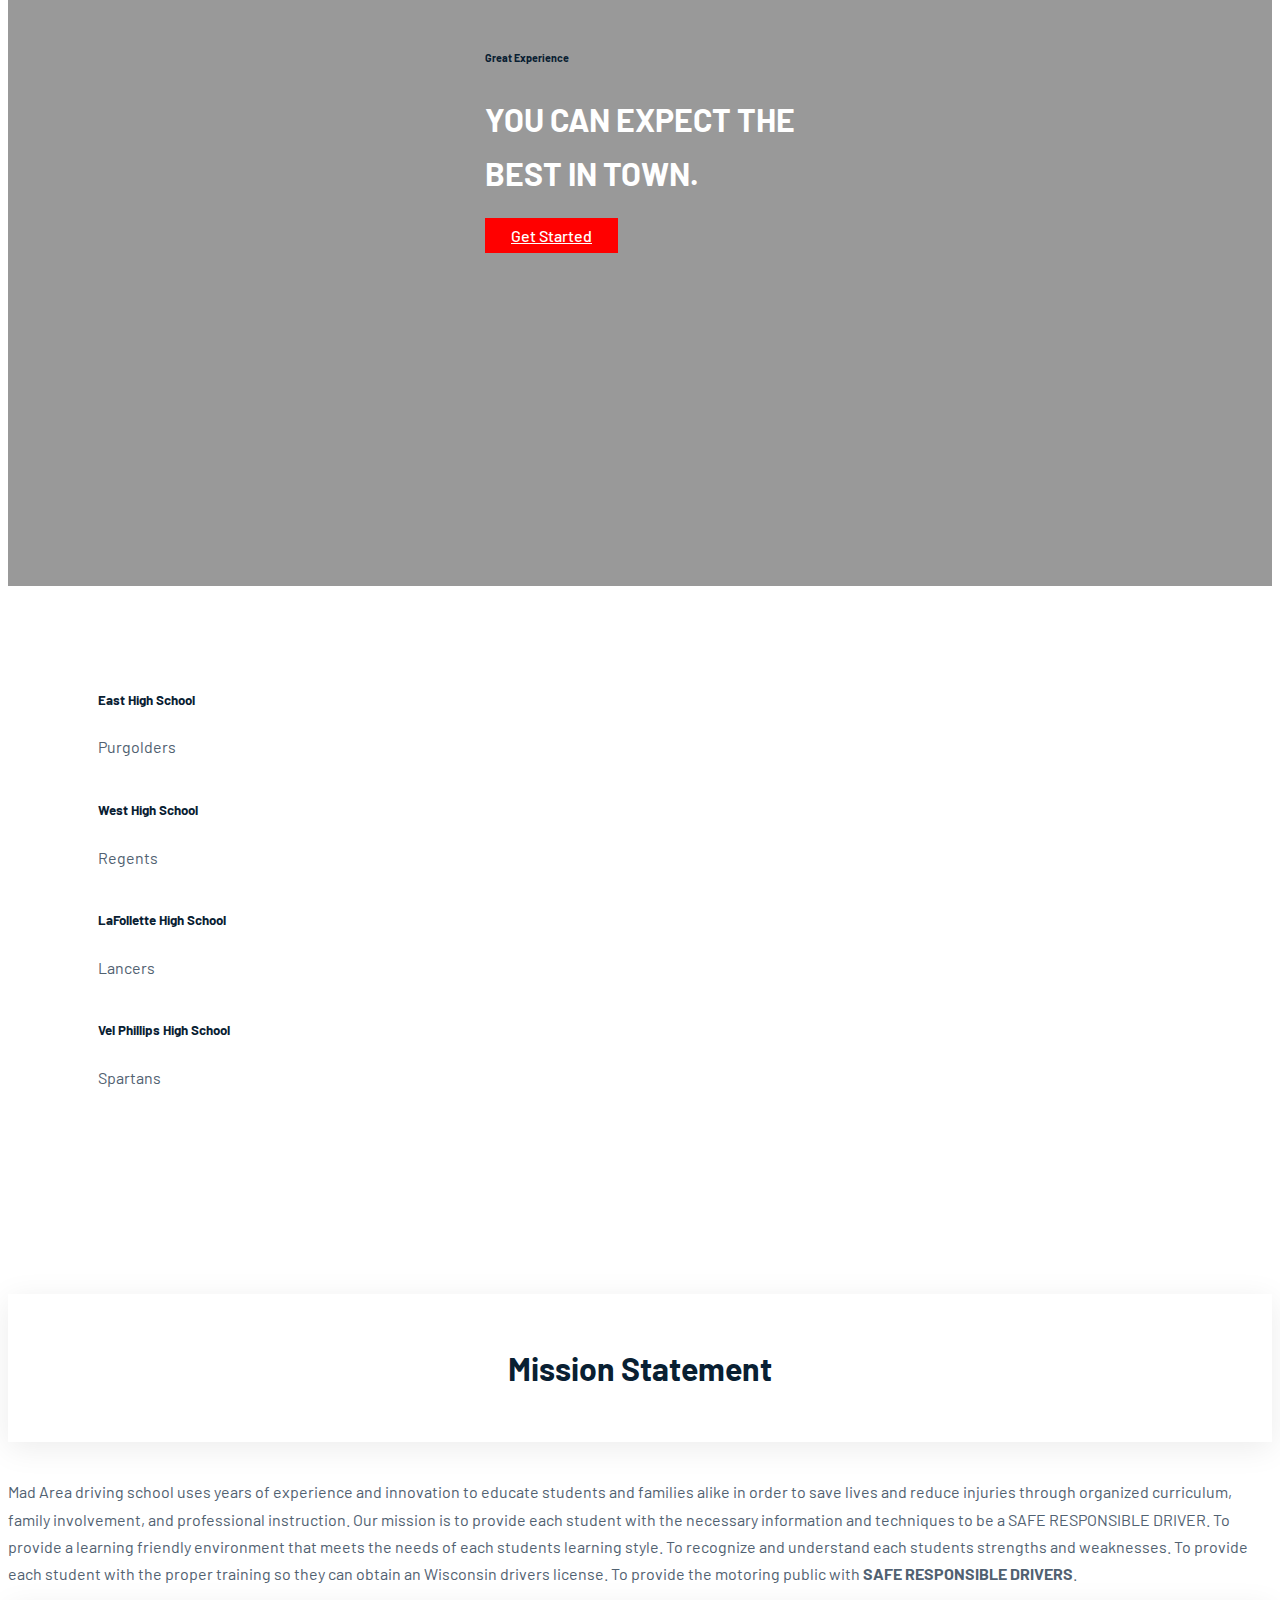
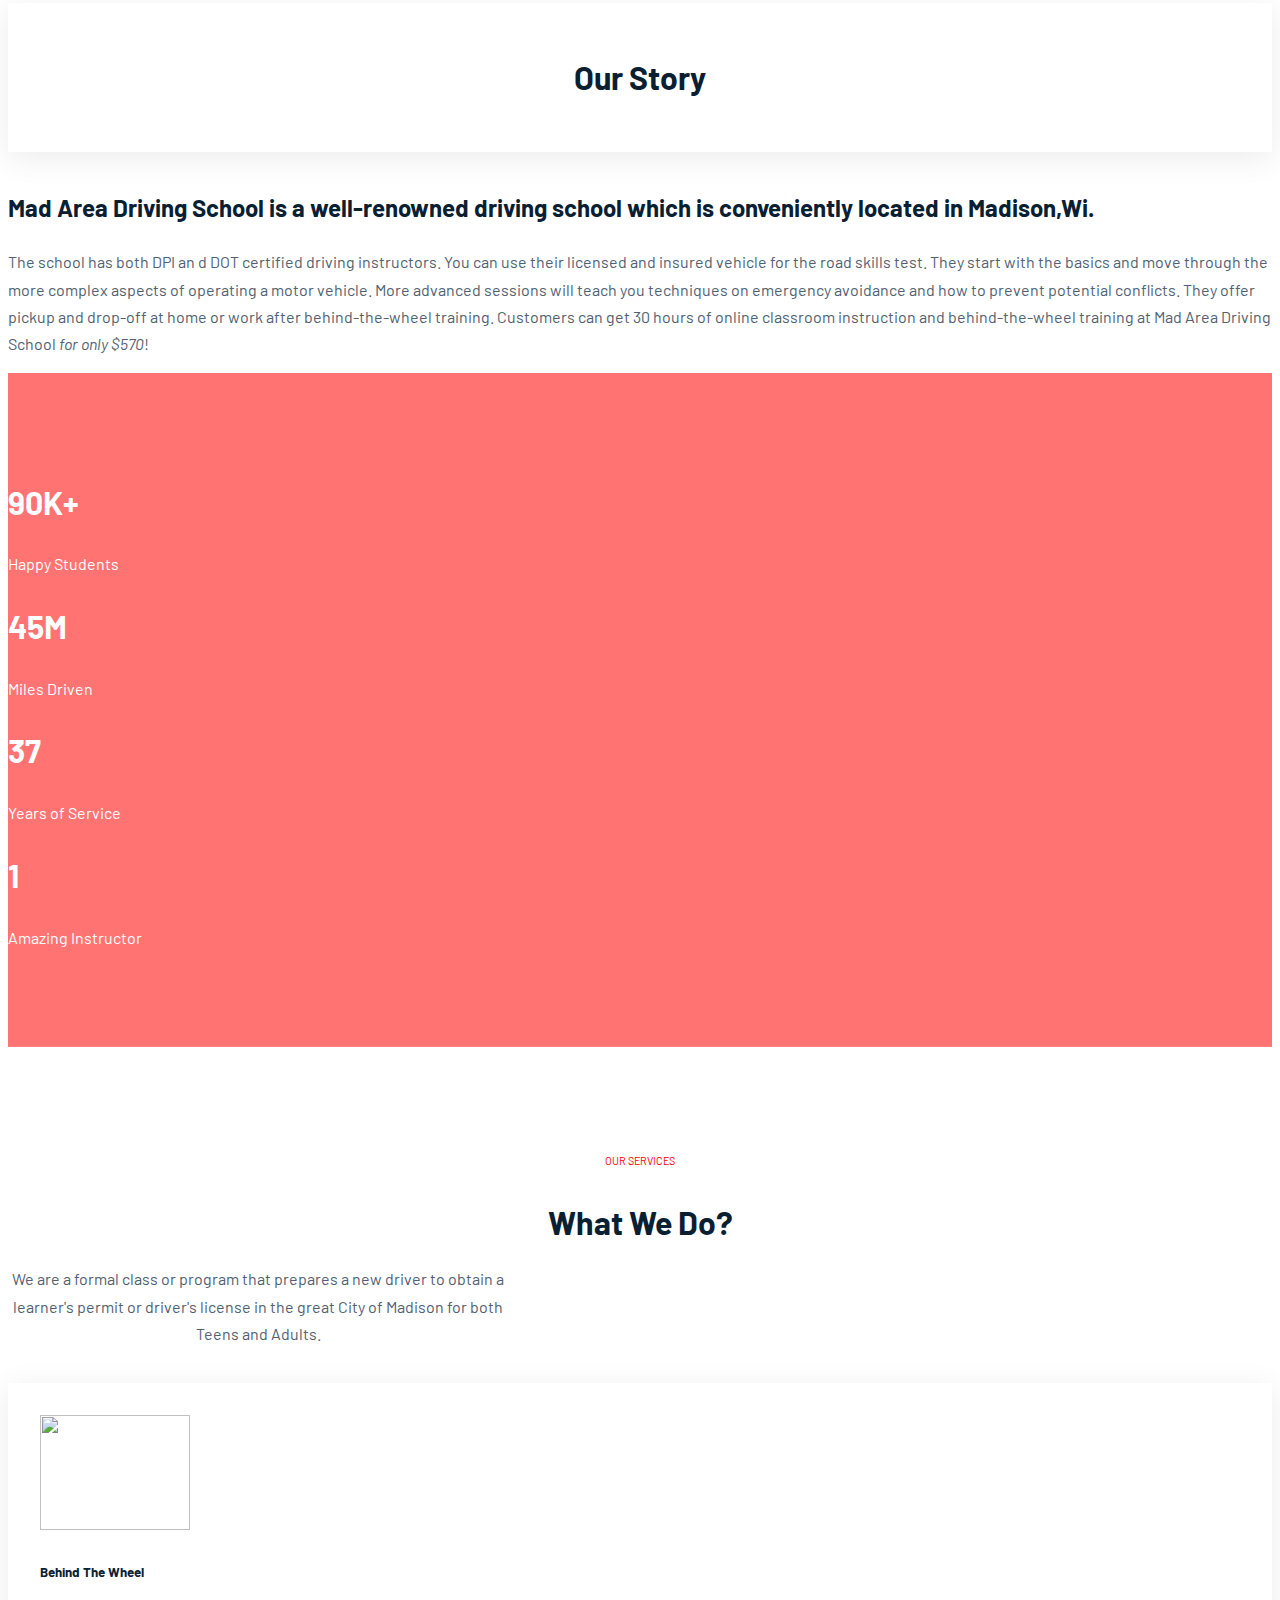
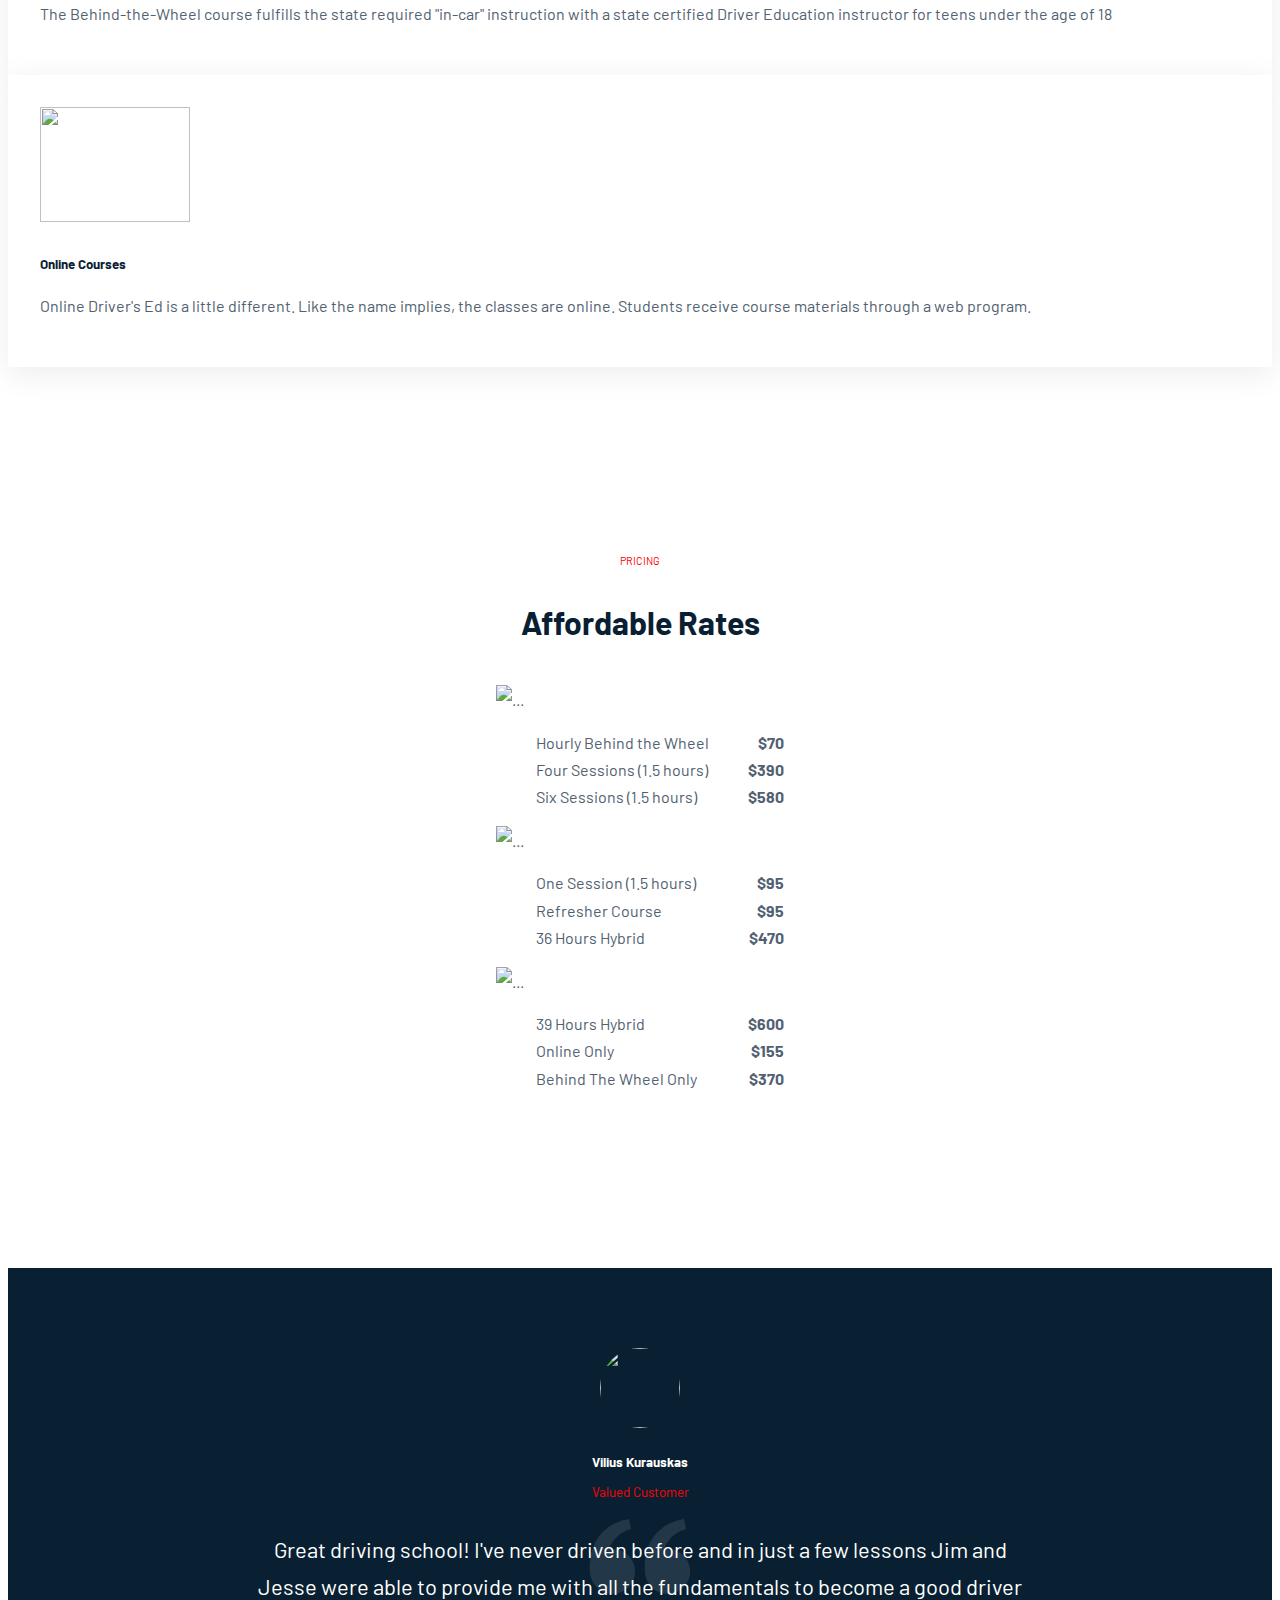
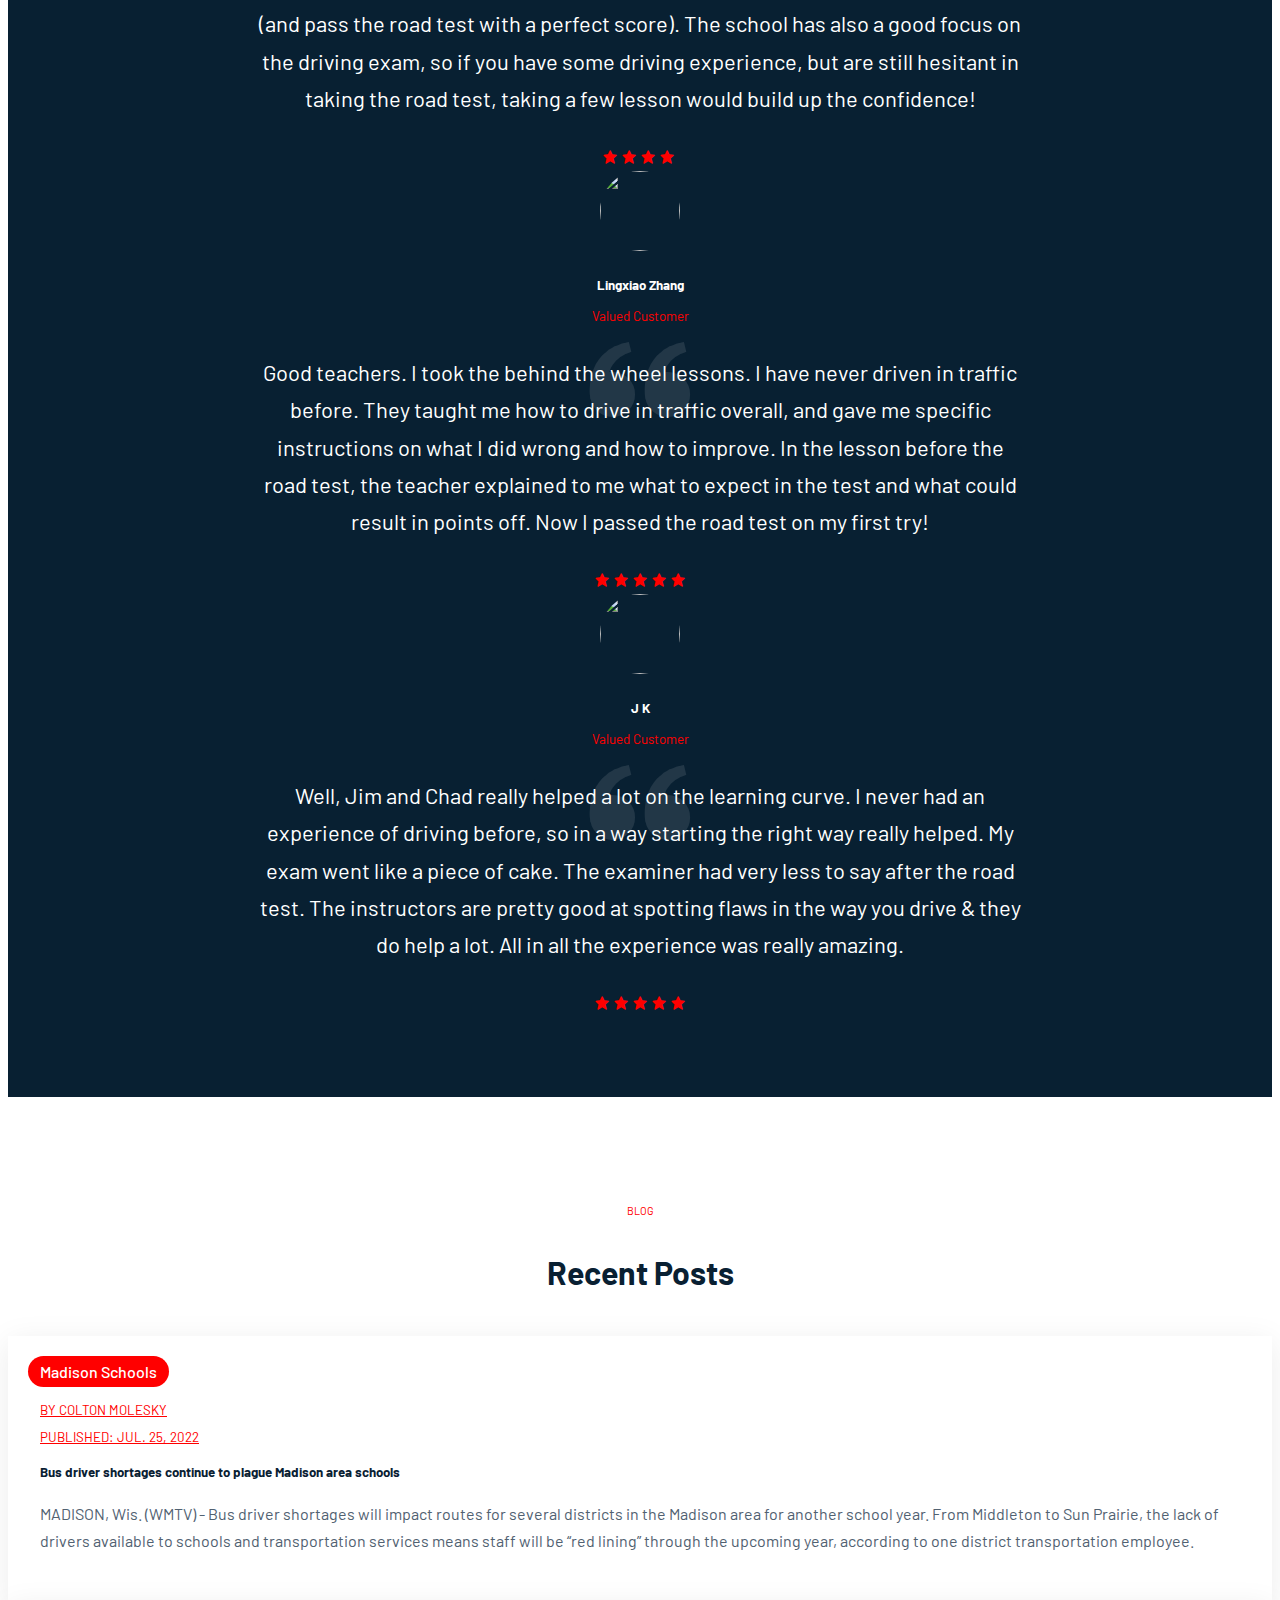
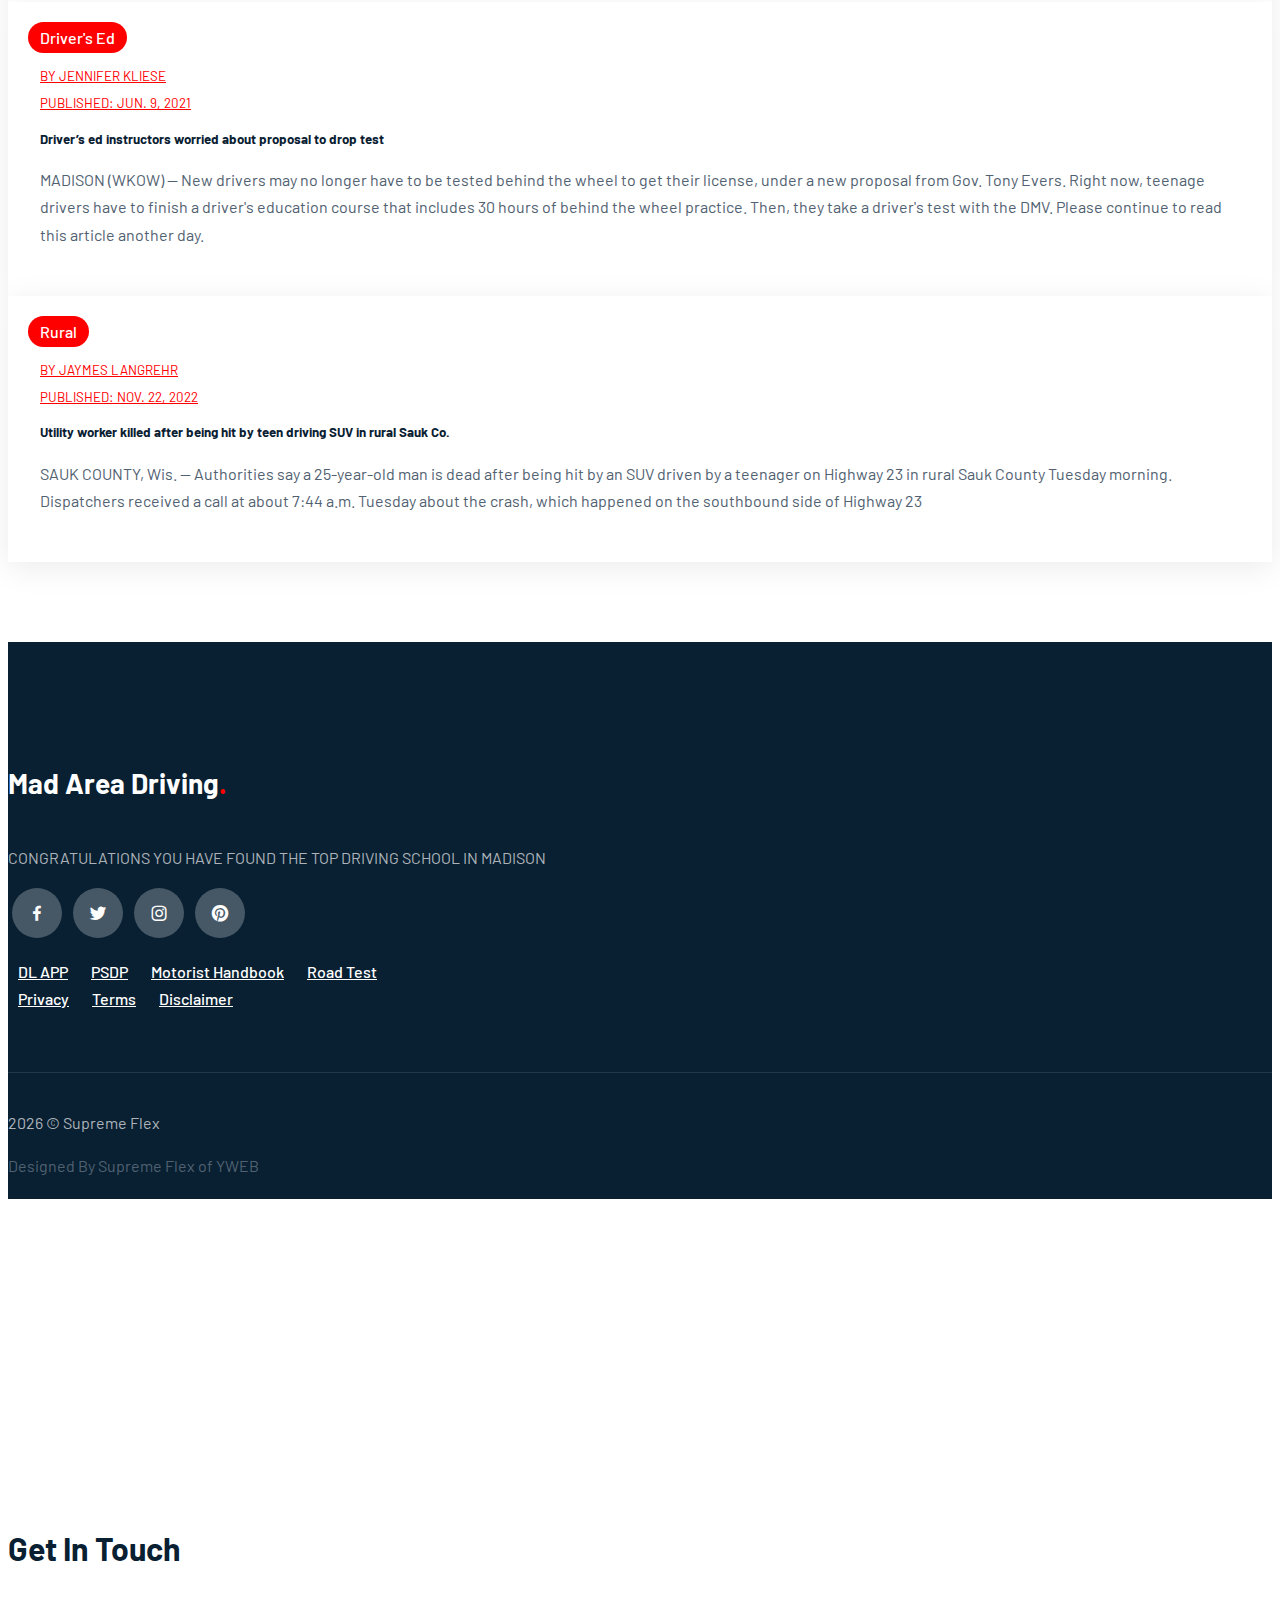
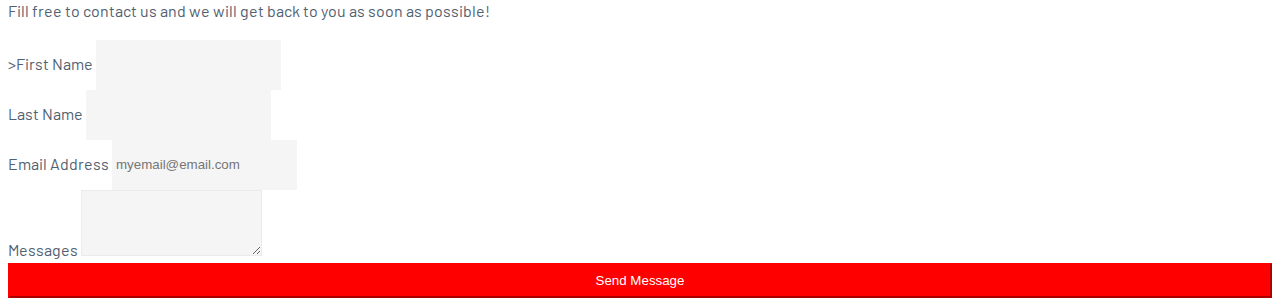
==== commit 8e05caa4: "remove" ====
--- a/index.html
+++ b/index.html
@@ -604,8 +604,7 @@
                   <a href="https://wisconsindot.gov/Pages/dmv/teen-driver/prnt-spnsr/psdp.aspx" > PSDP</a>
                   <a href="https://wisconsindot.gov/Documents/dmv/shared/bds126-motorists-handbook.pdf"> Motorist Handbook</a>
                   <a href="https://wisconsindot.gov/pages/online-srvcs/sch-road-test/schedule.aspx">Road Test</a>
-                  <br>
-                  <a href="About Us.html" class="btn btn-outline-light ms-3">Our Mission</a>
+                 
                 </div>
                 
                 <a href="#">Privacy</a>
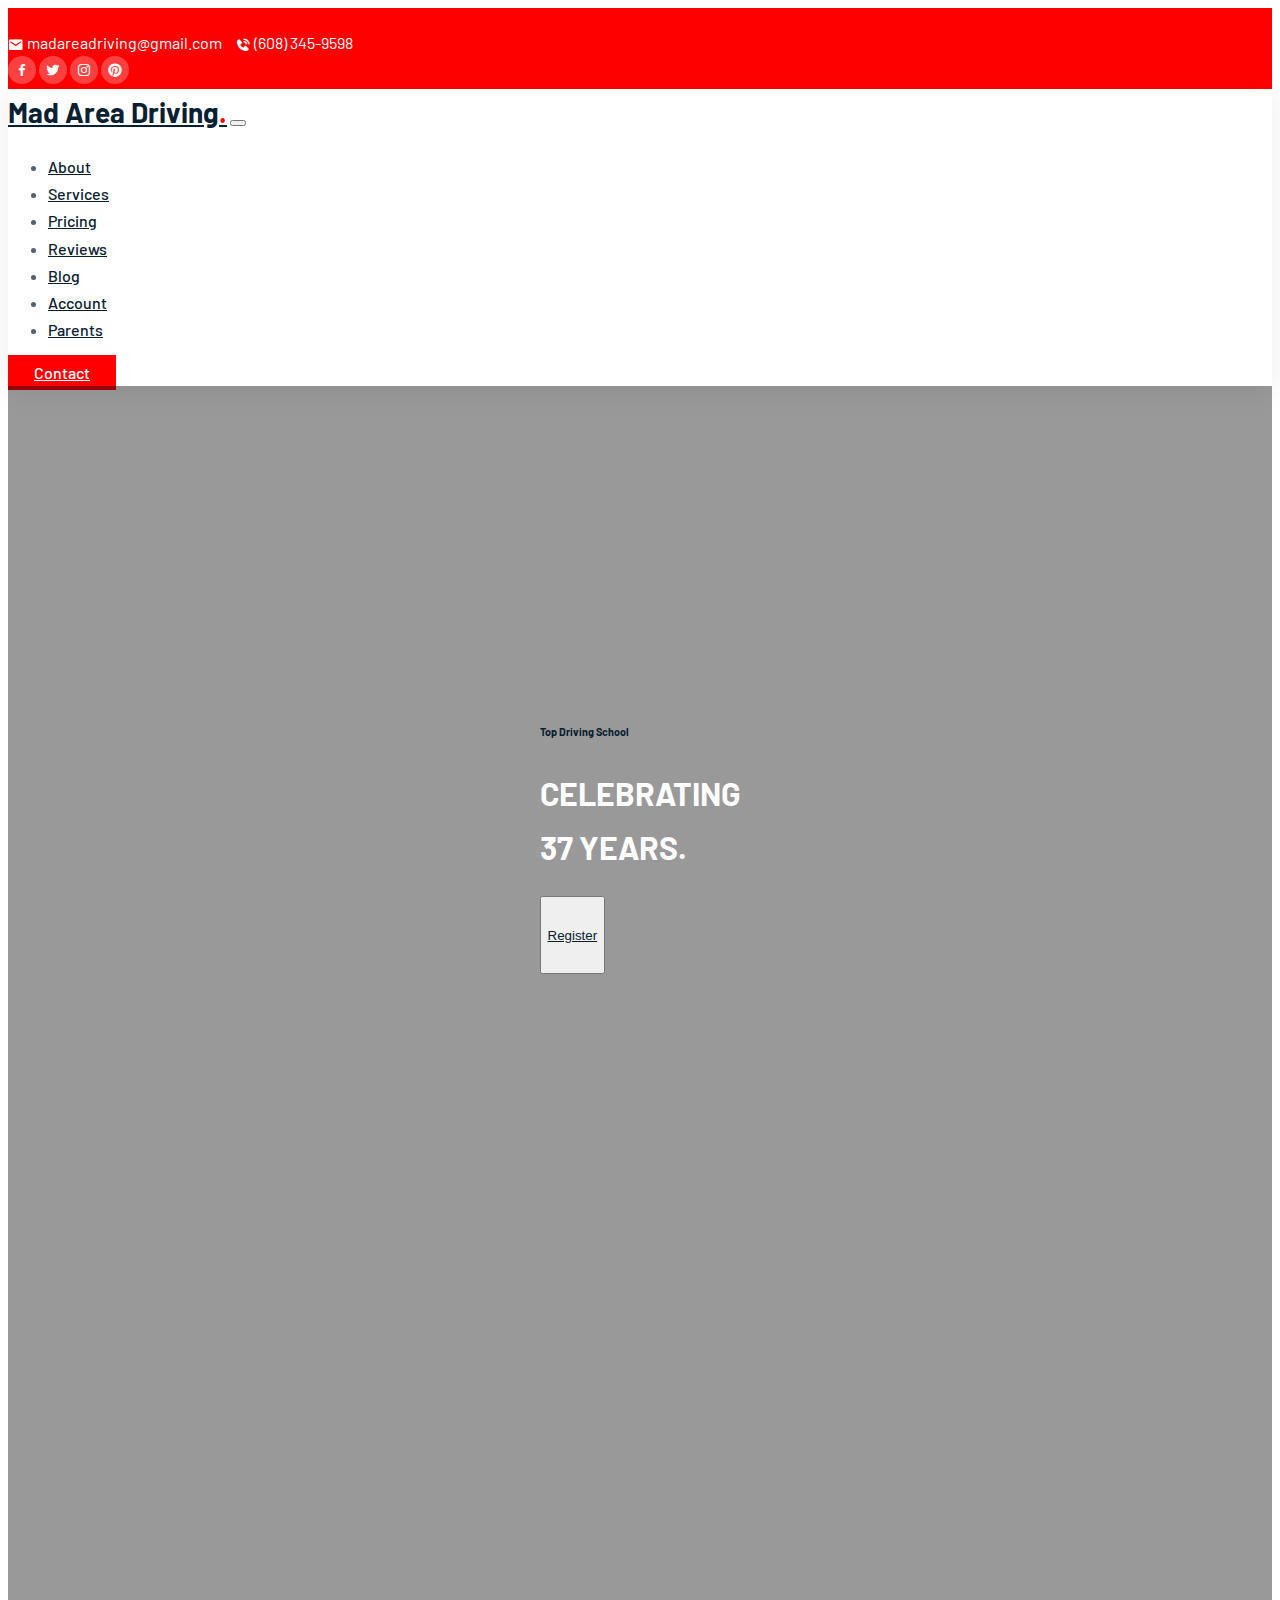
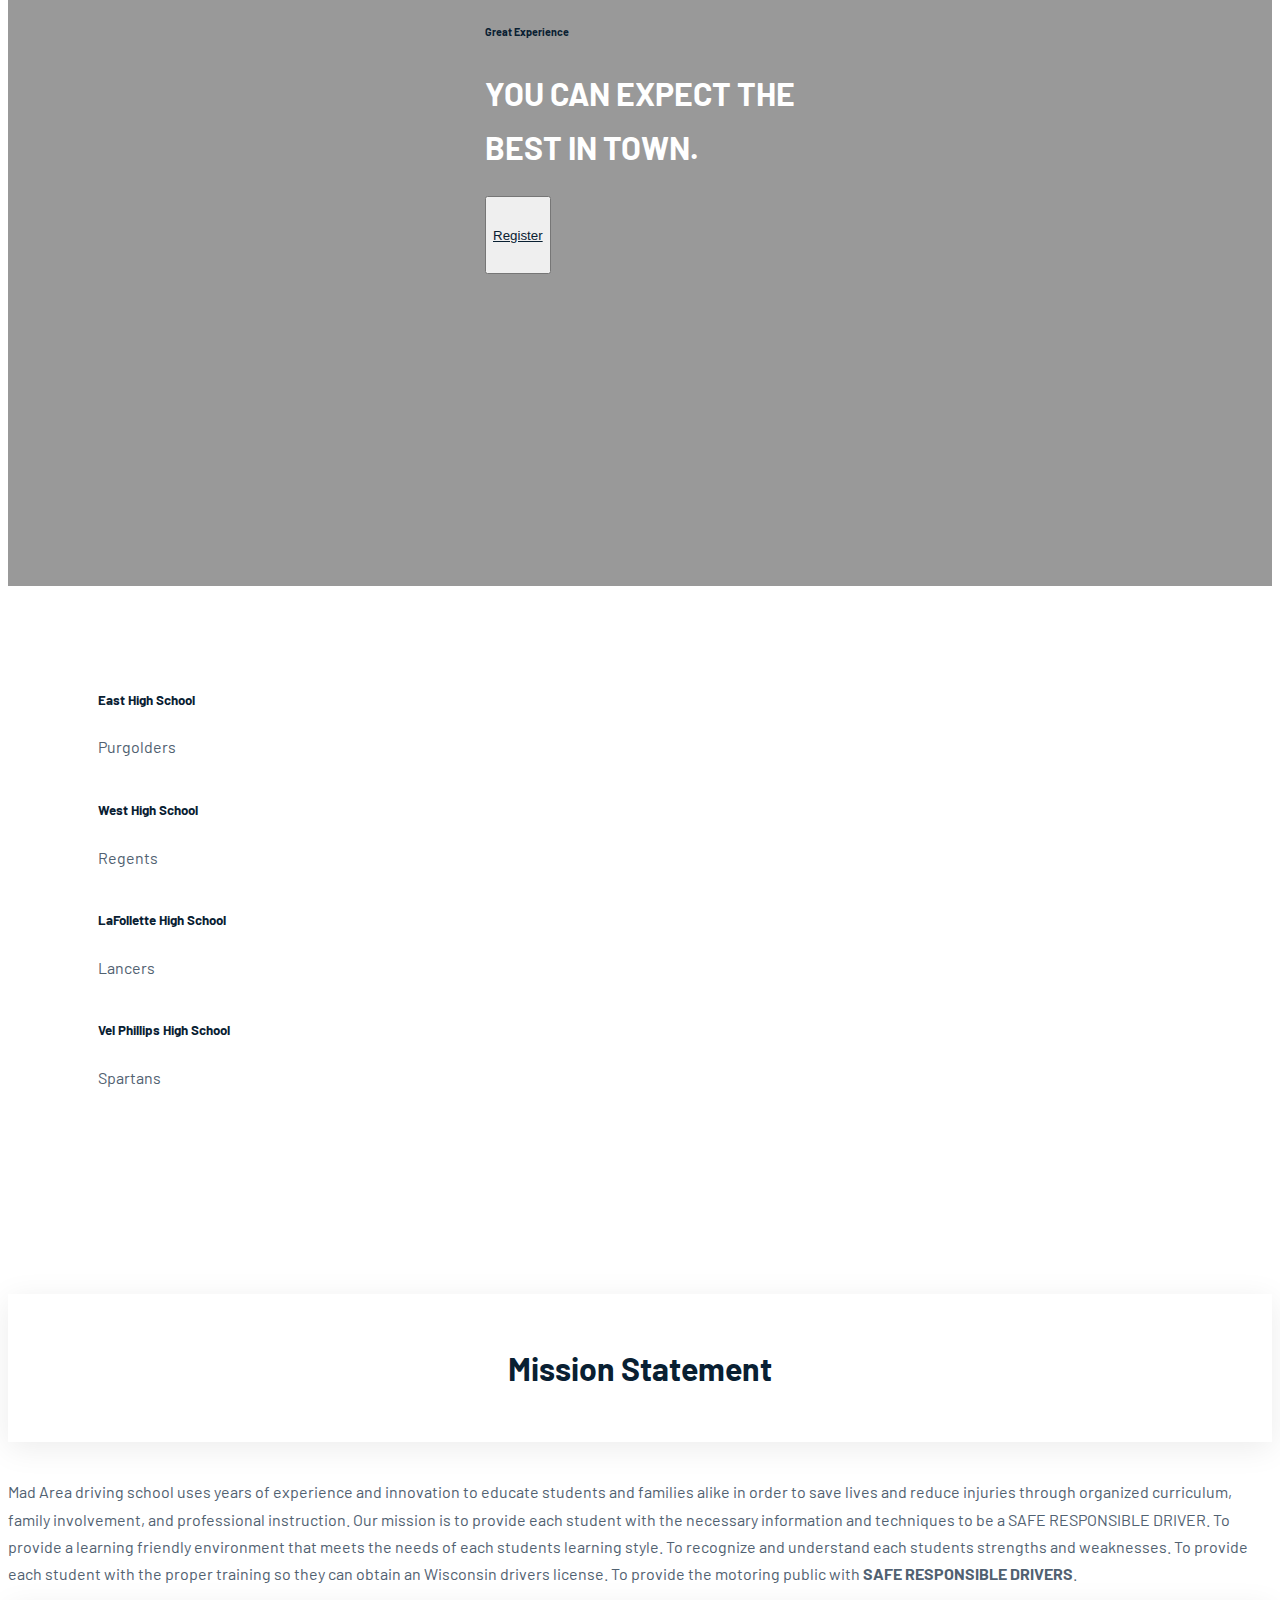
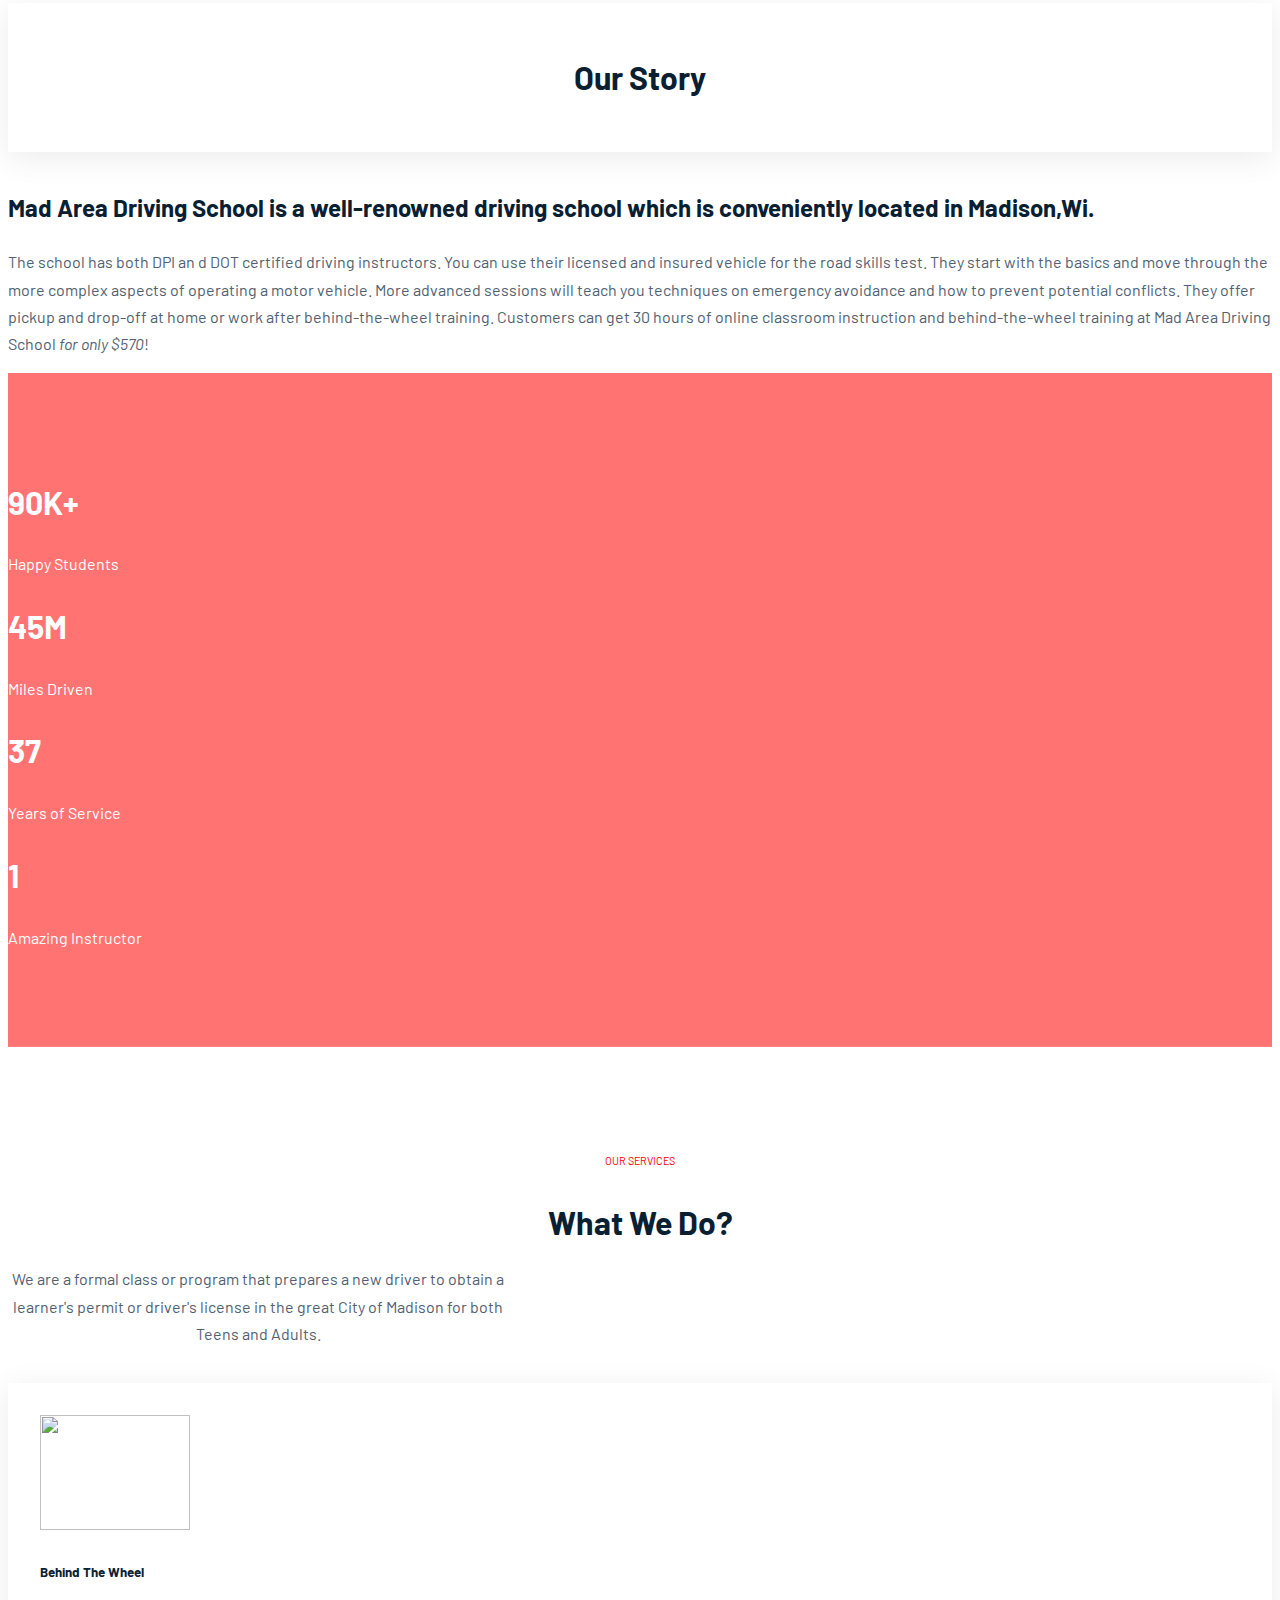
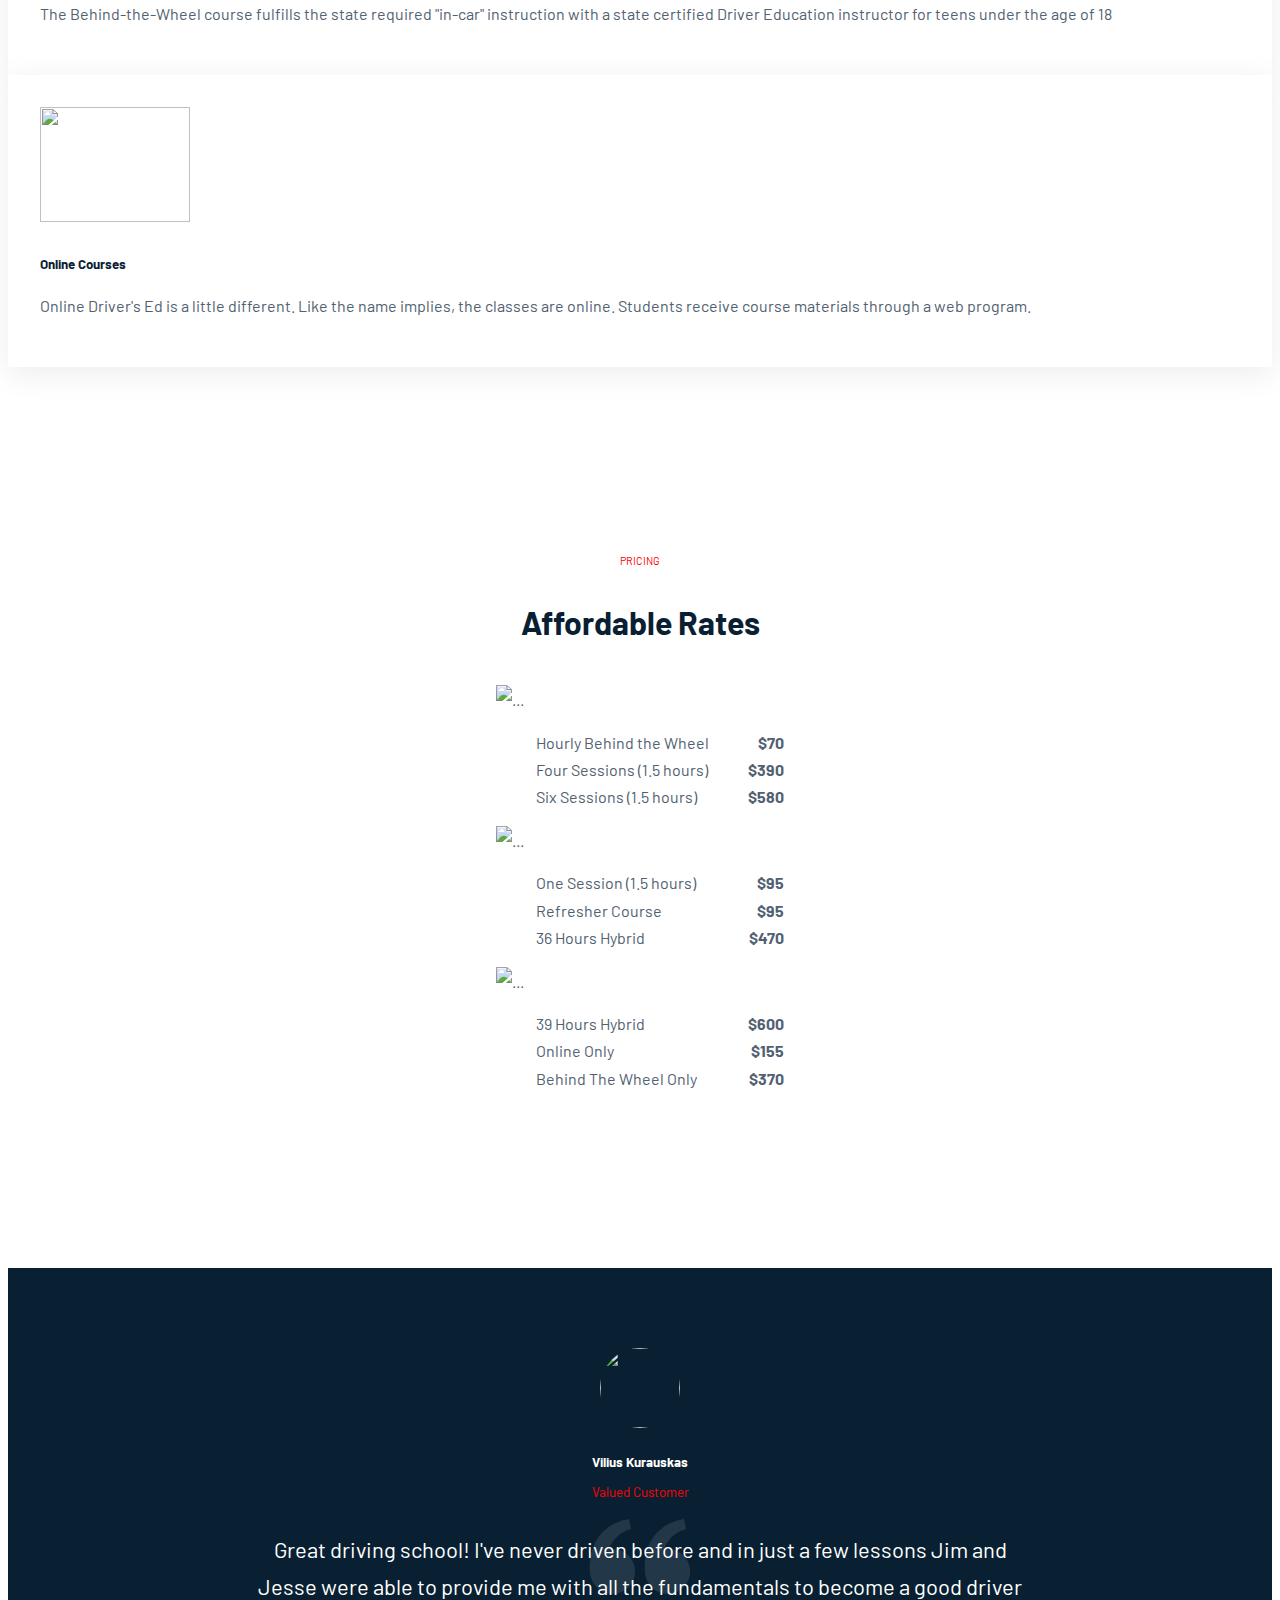
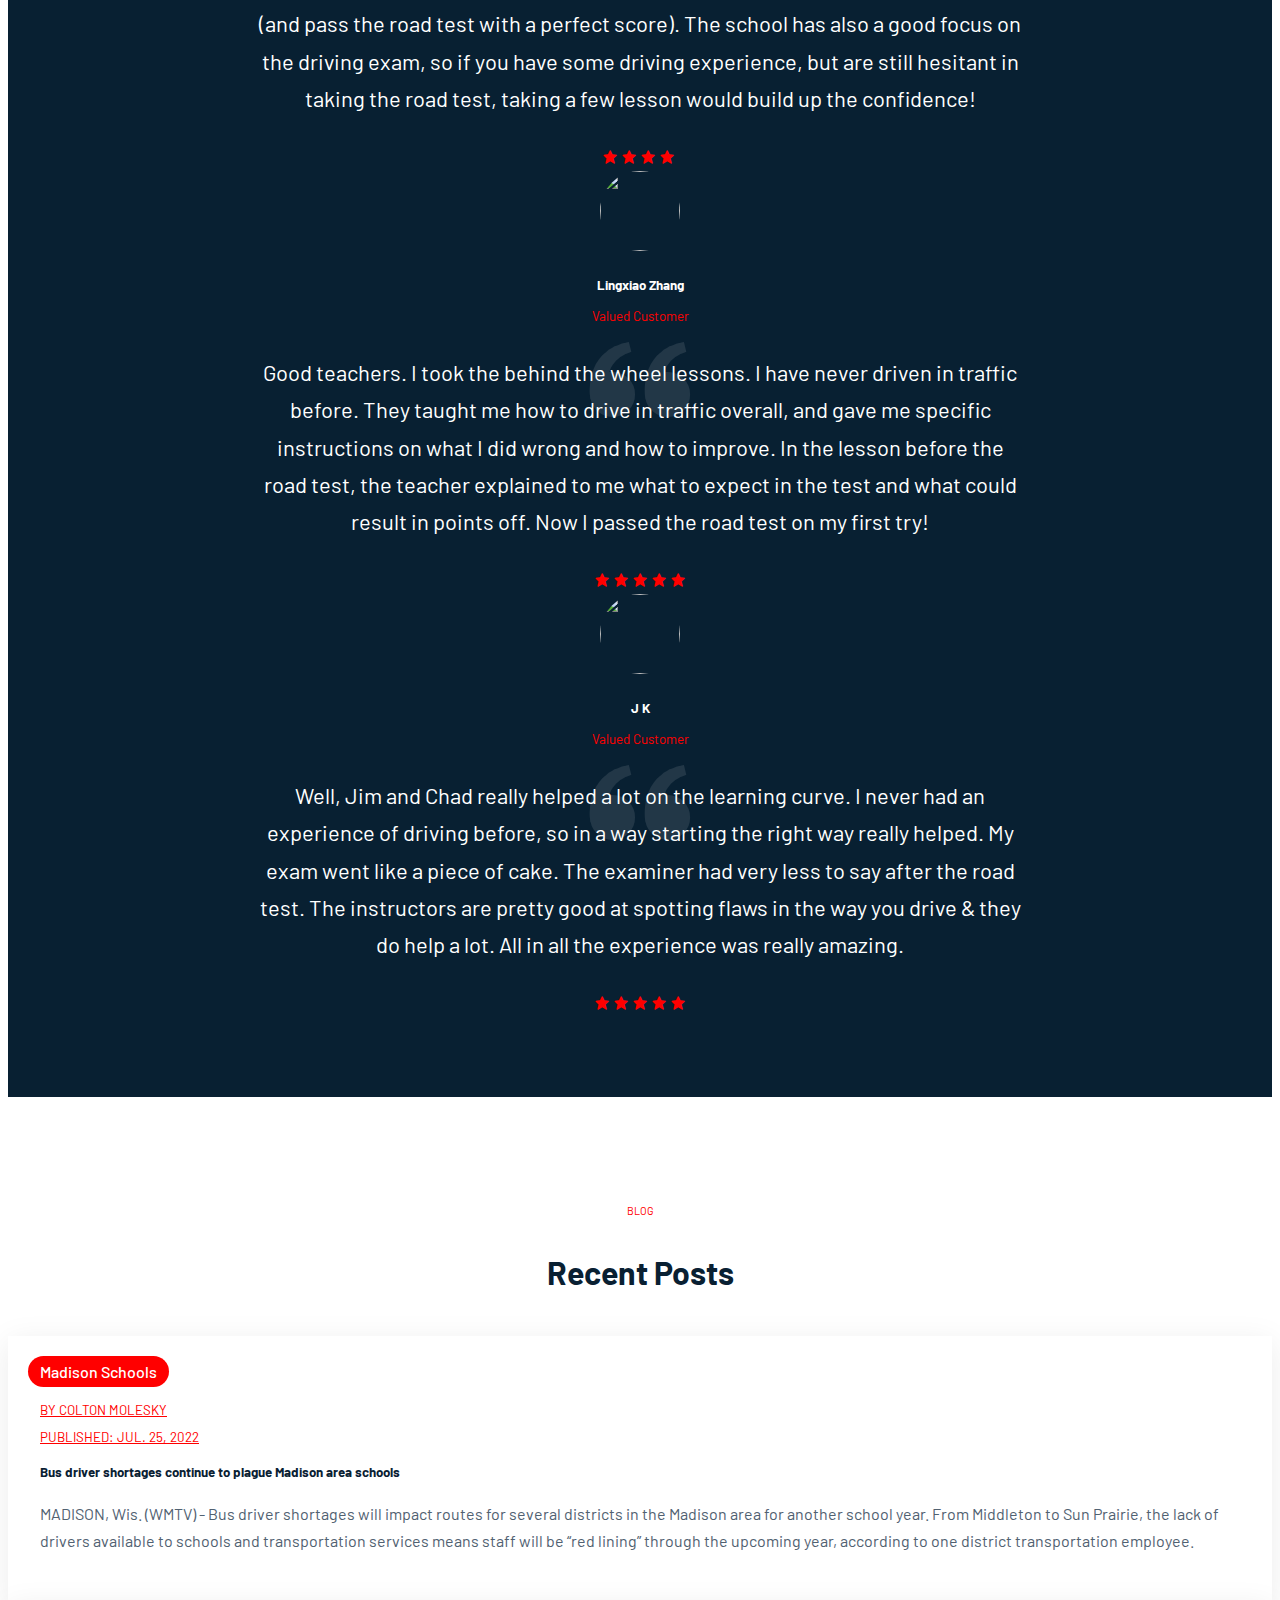
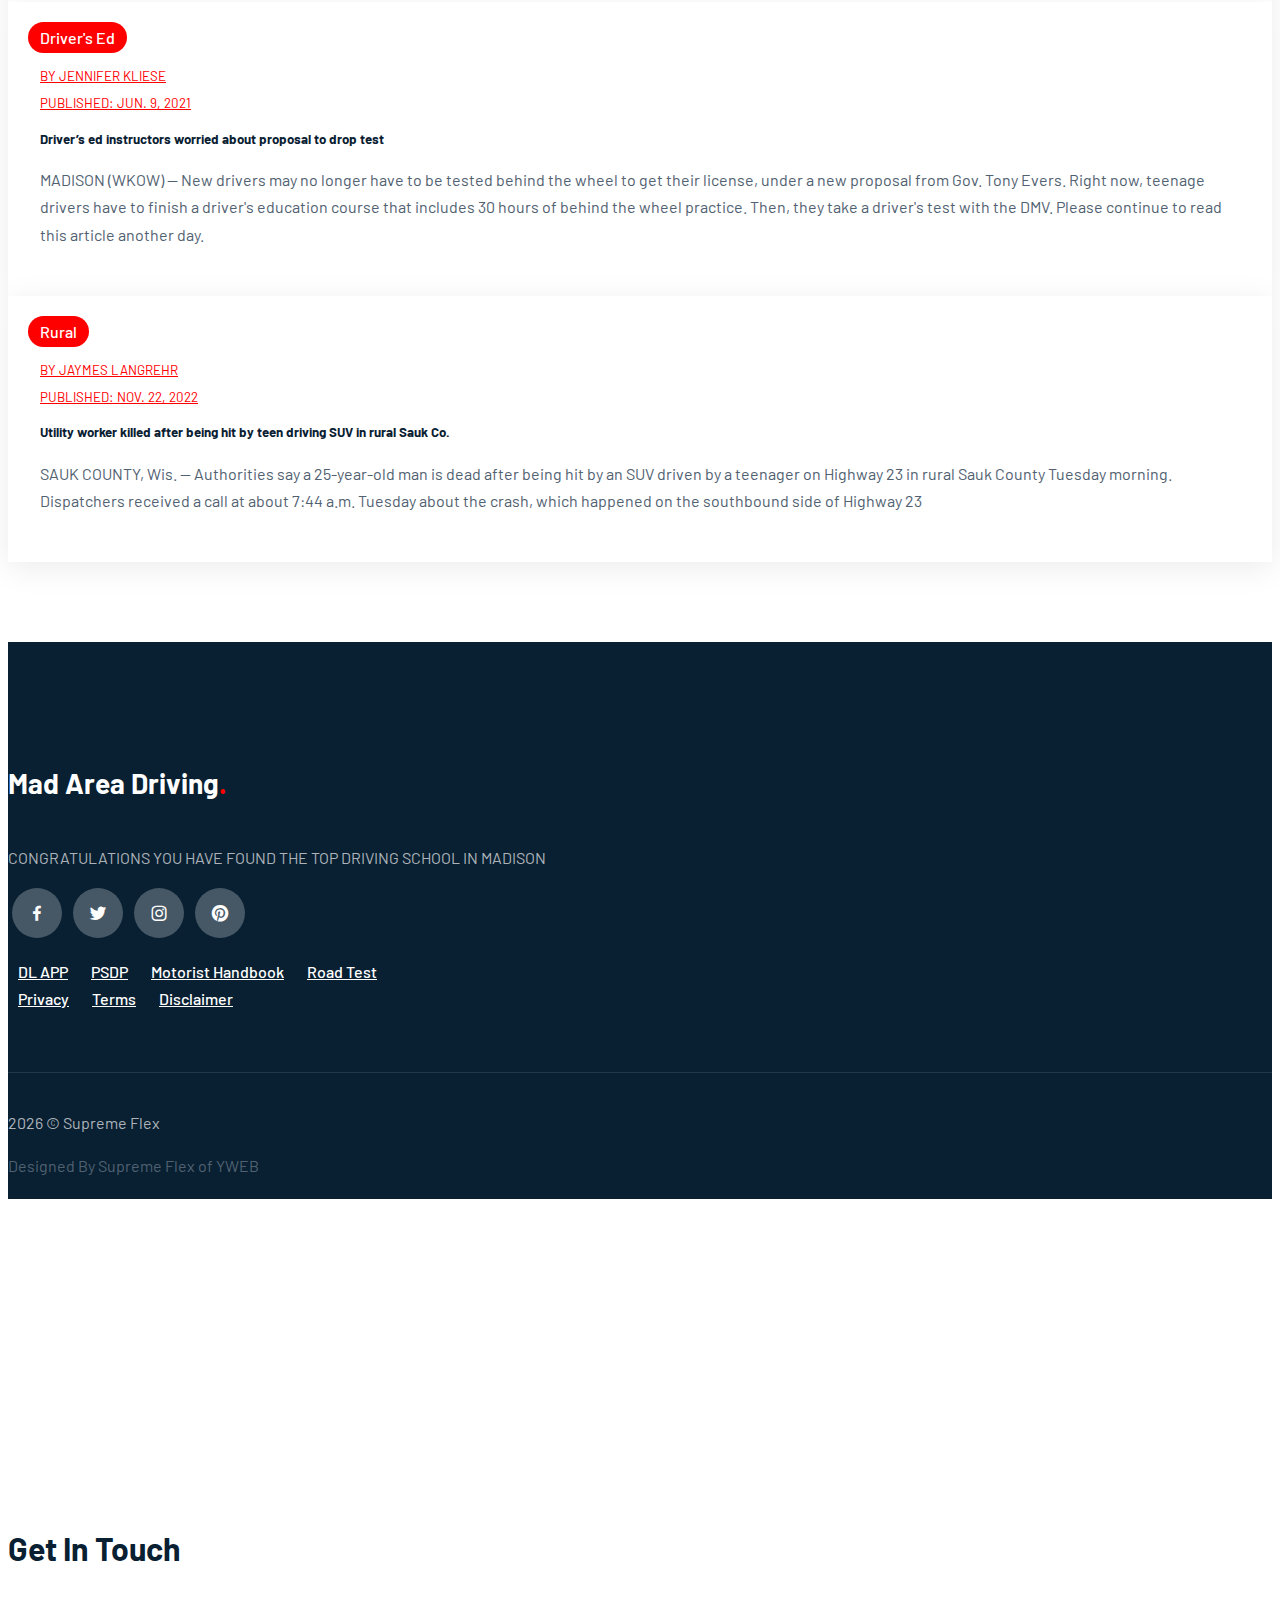
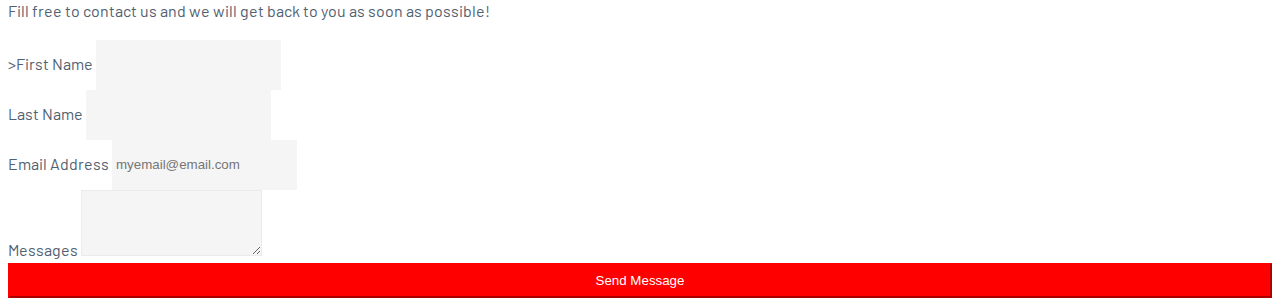
==== commit d252a6bd: "fix" ====
--- a/index.html
+++ b/index.html
@@ -102,8 +102,8 @@
             <div class="col-12 text-center text-white">
               <h6 class="text-white text-uppercase">Top Driving School</h6>
               <h1 class="display-3 my-4">Celebrating<br />37 years.</h1>
-              <a href="#contact" class="btn btn-brand">Get Started</a>
-              
+              <button class="register">
+                <a href="account.html" class="btn bt n-outline-light ms-3"><p>Register</p></a>
               </button>
             </div>
           </div>
@@ -117,7 +117,9 @@
               <h1 class="display-3 my-4">
                 You can expect the <br />best in town.
               </h1>
-              <a href="#" class="btn btn-brand">Get Started</a>
+              <button class="register">
+                <a href="account.html" class="btn bt n-outline-light ms-3"><p>Register</p></a>
+              </button>
               
             </div>
           </div>
@@ -604,8 +606,7 @@
                   <a href="https://wisconsindot.gov/Pages/dmv/teen-driver/prnt-spnsr/psdp.aspx" > PSDP</a>
                   <a href="https://wisconsindot.gov/Documents/dmv/shared/bds126-motorists-handbook.pdf"> Motorist Handbook</a>
                   <a href="https://wisconsindot.gov/pages/online-srvcs/sch-road-test/schedule.aspx">Road Test</a>
-                 
-                </div>
+                 </div>
                 
                 <a href="#">Privacy</a>
                 <a href="#">Terms</a>
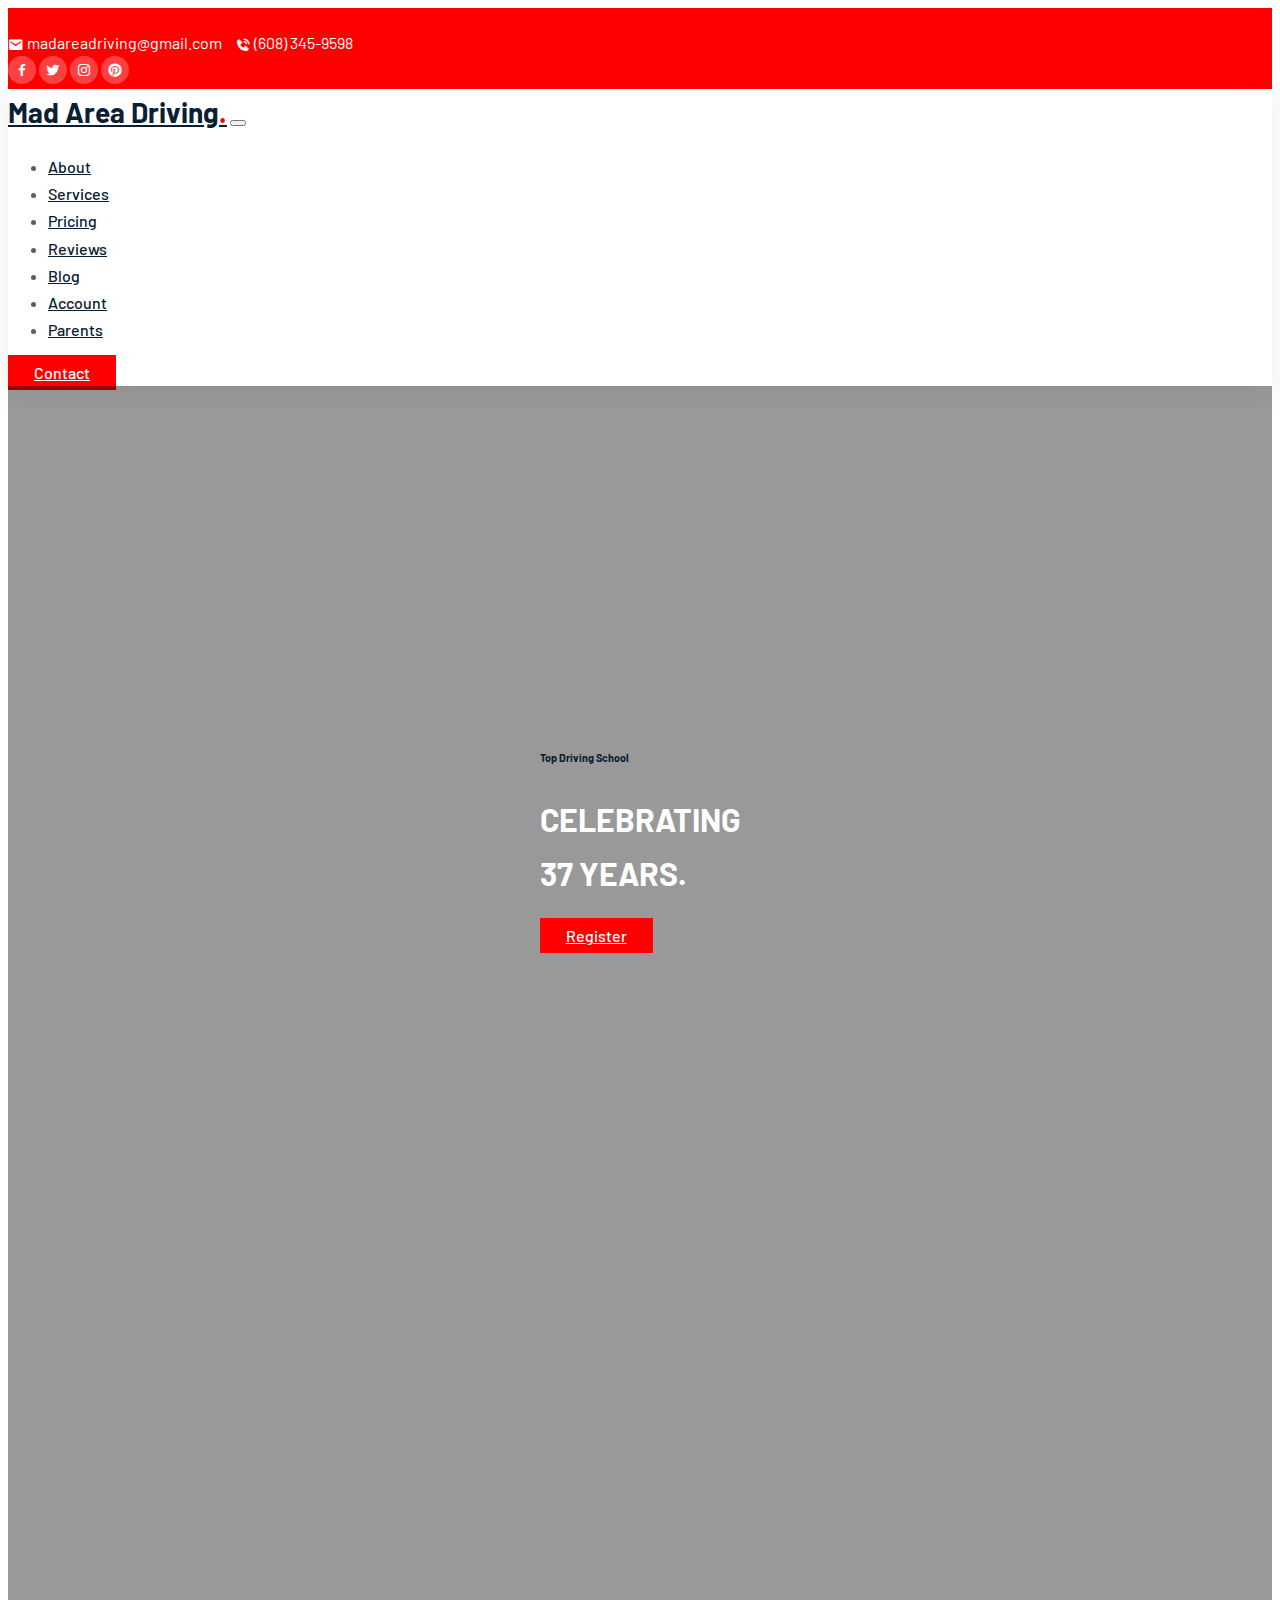
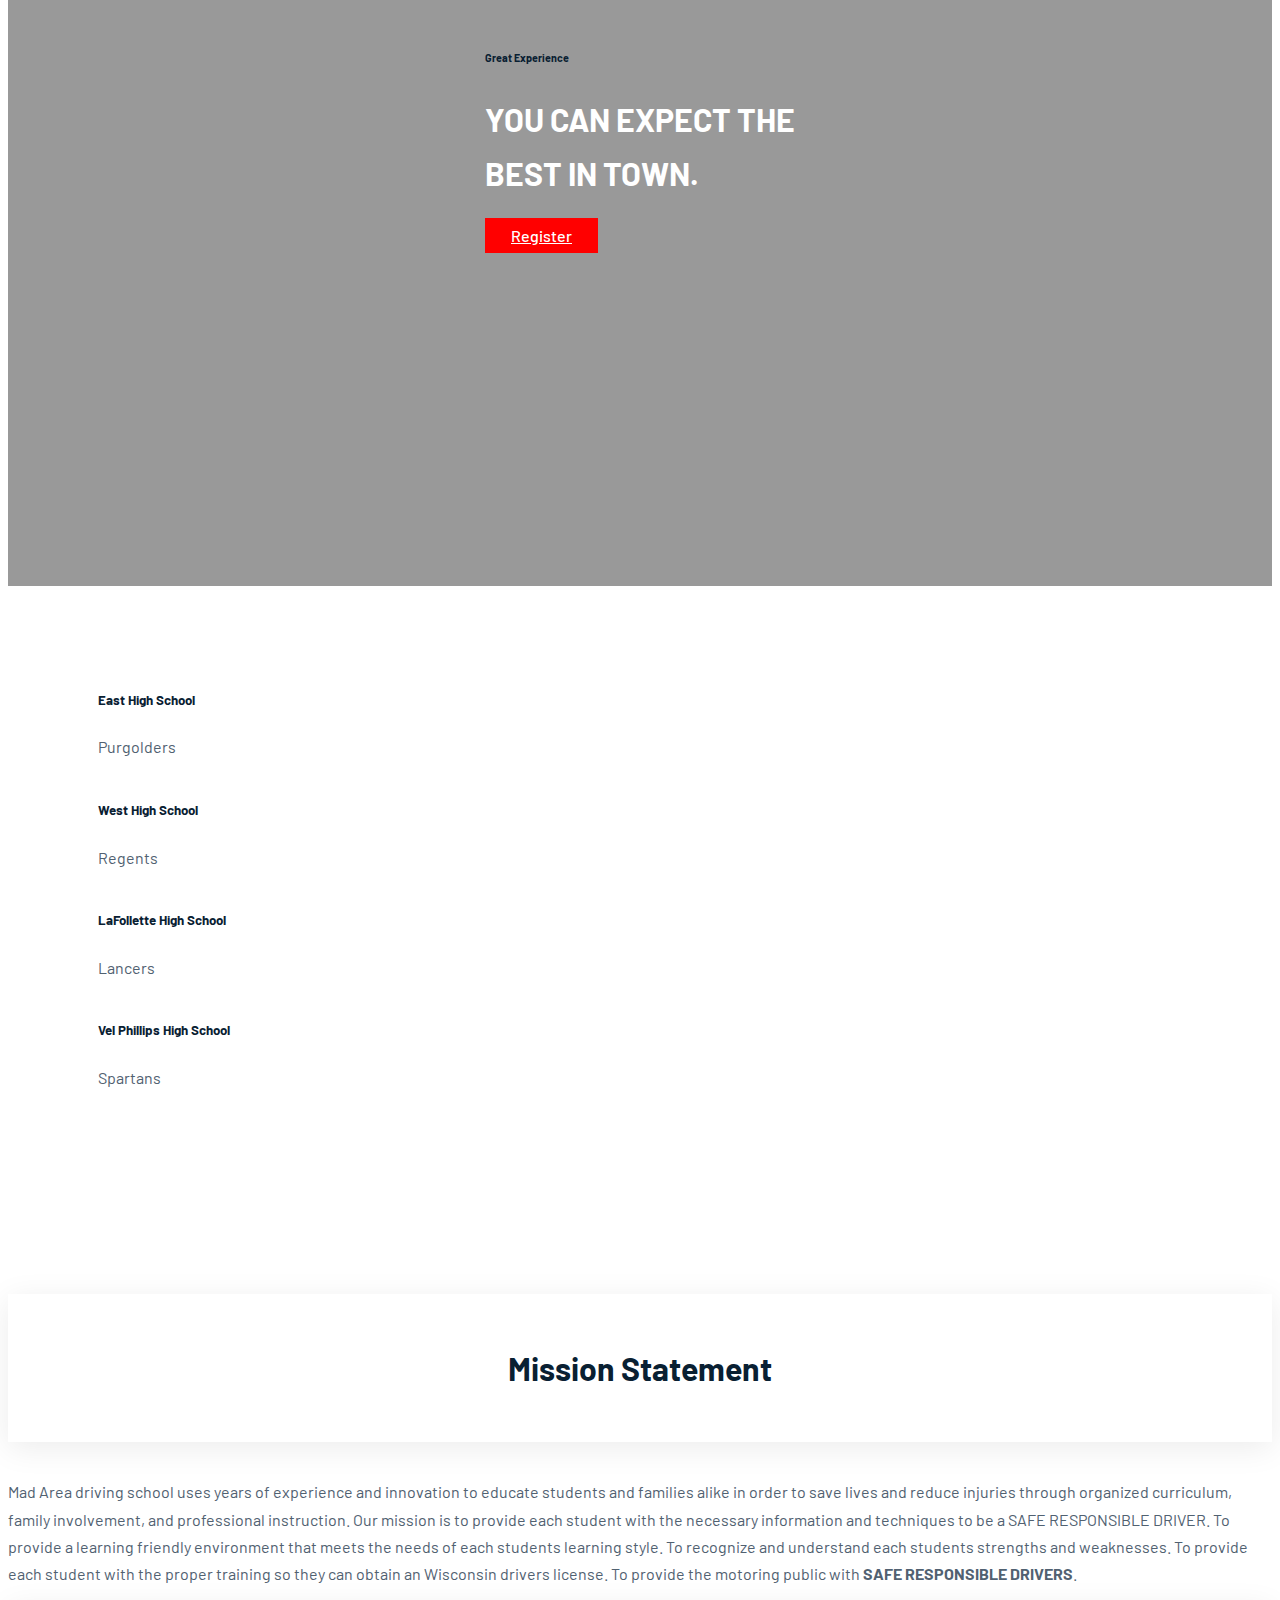
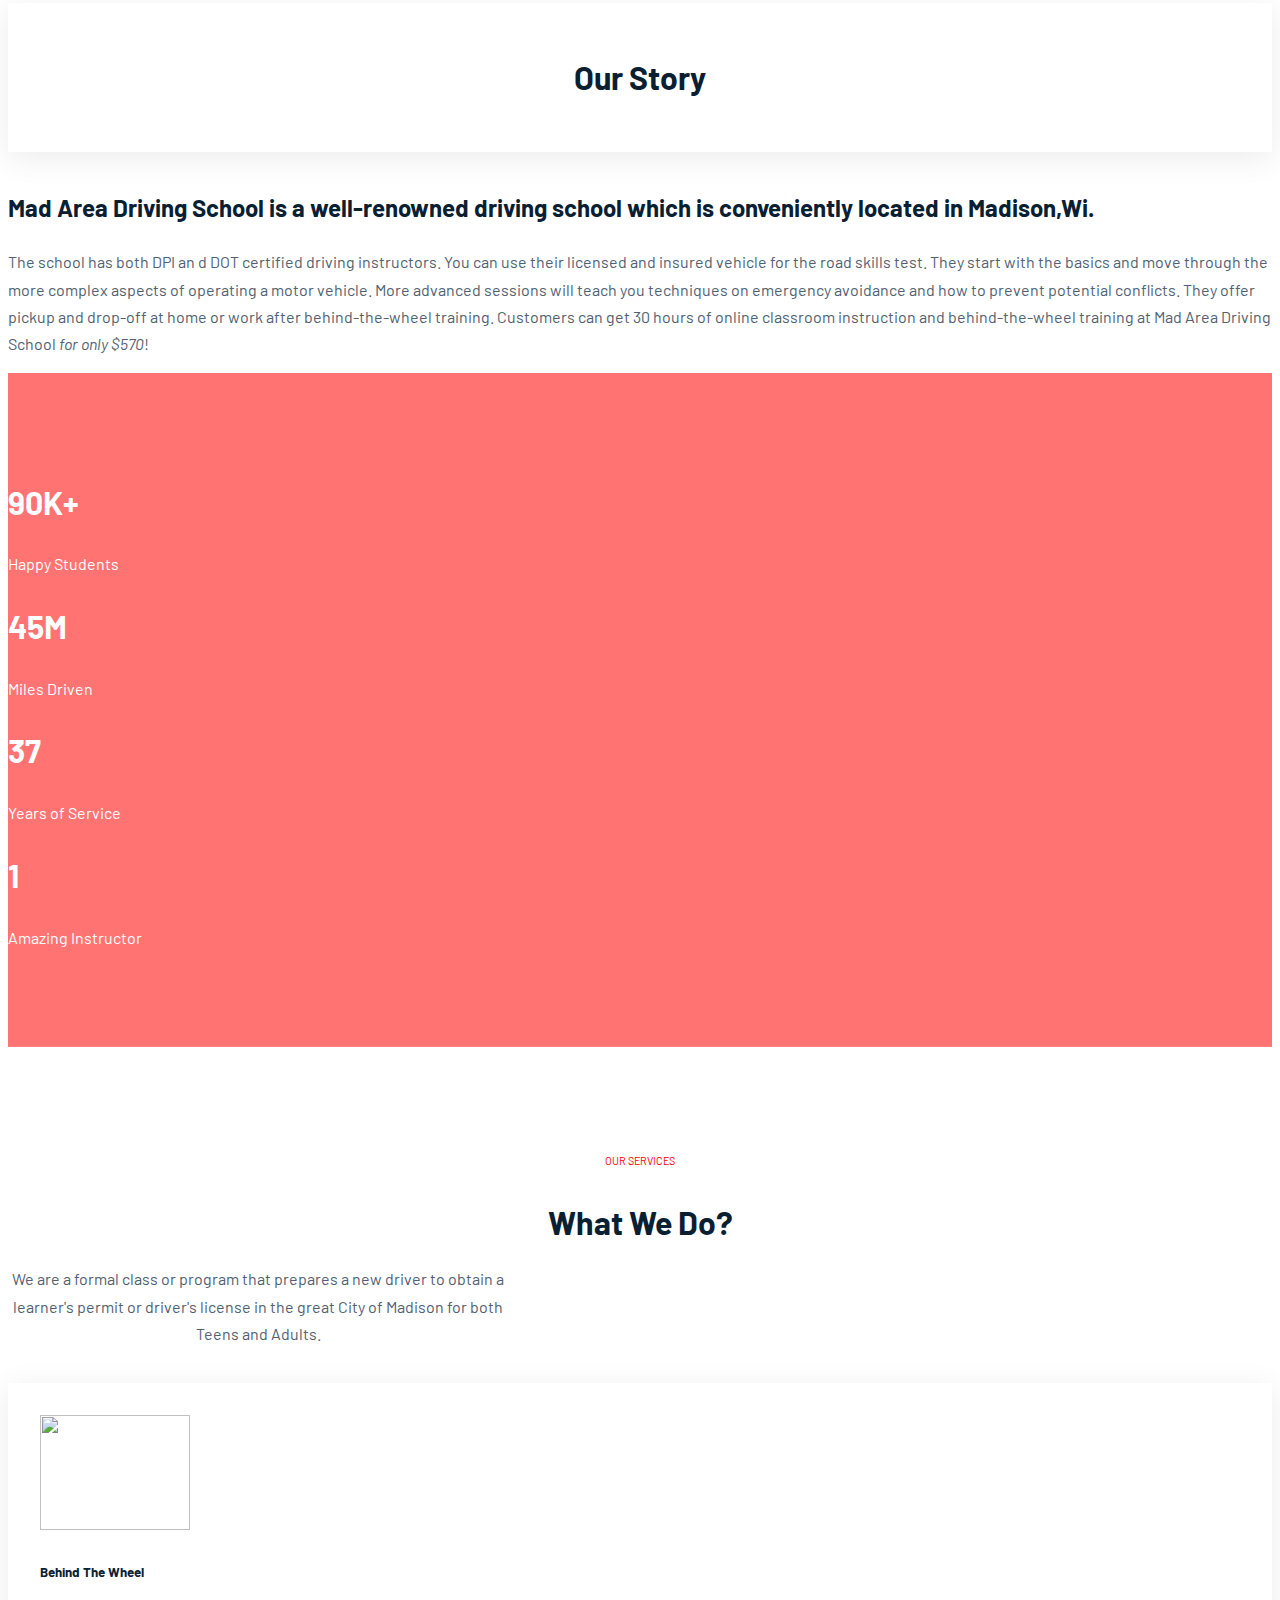
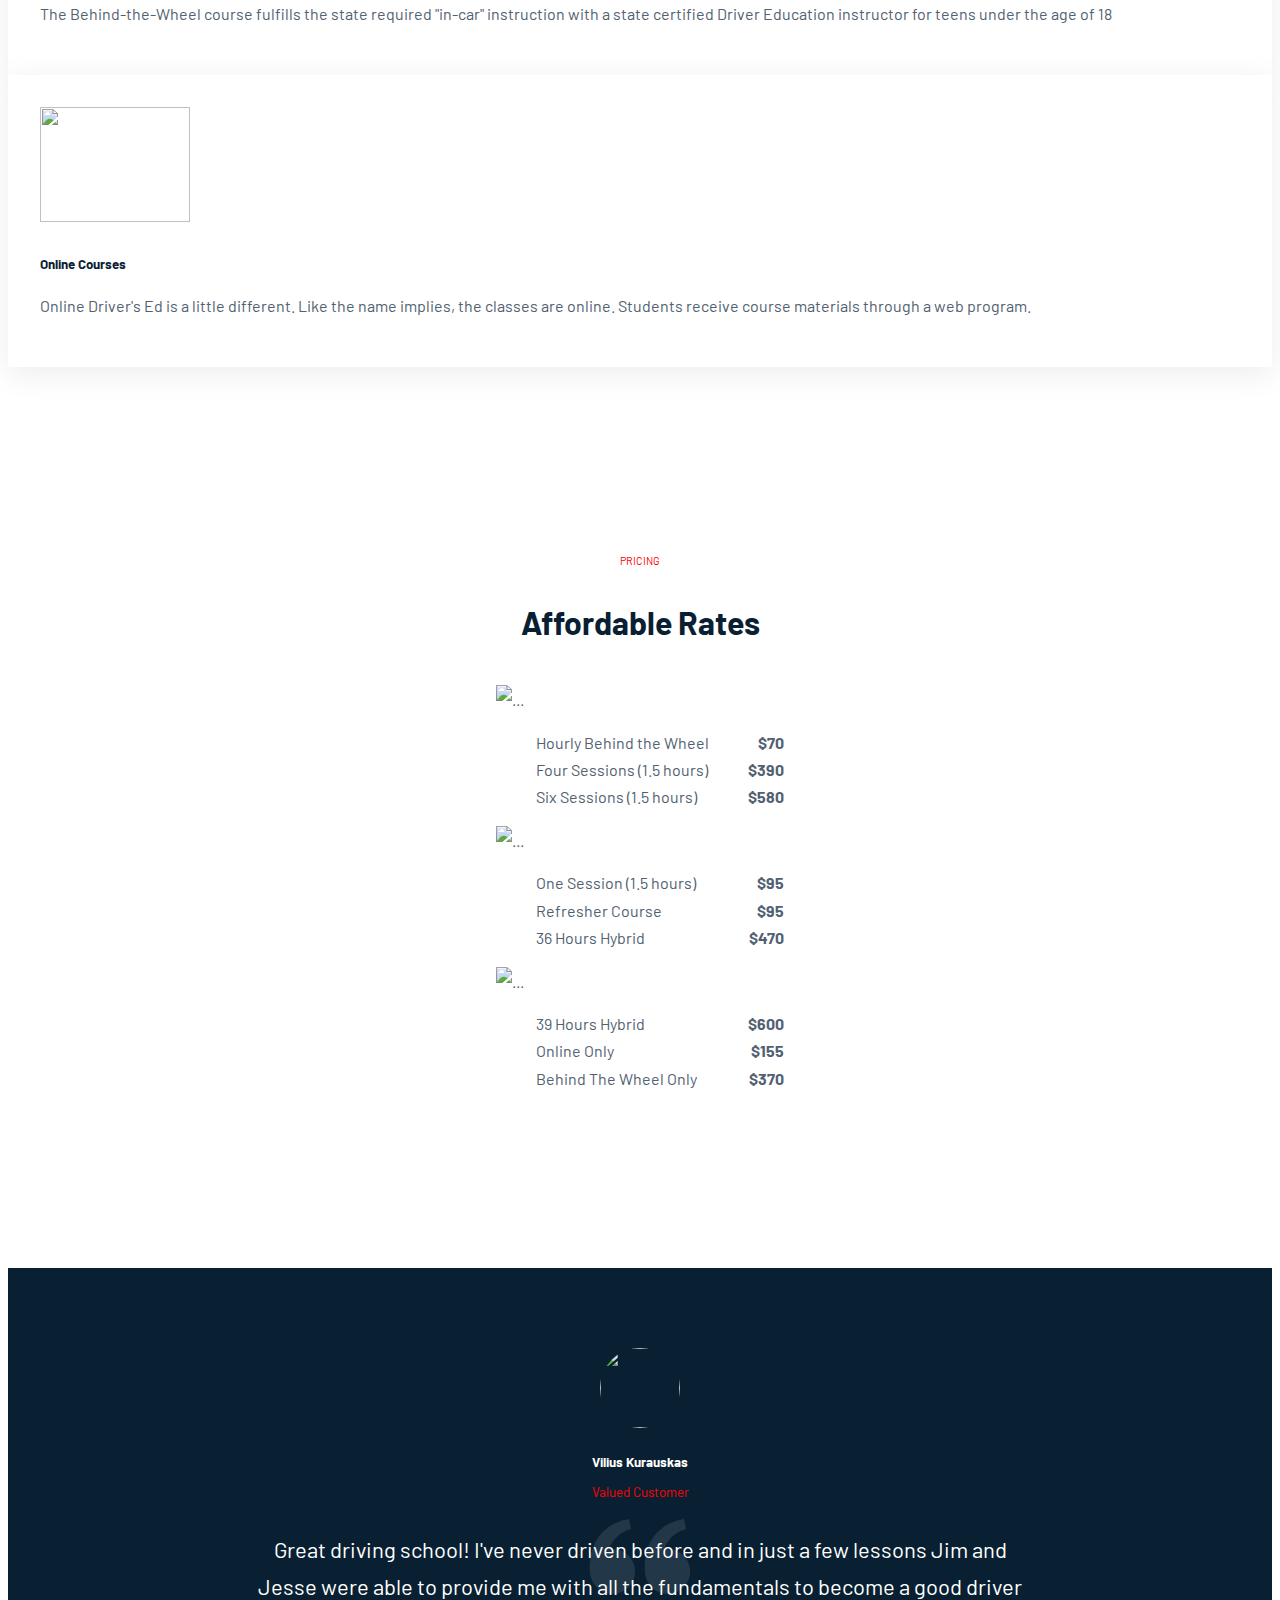
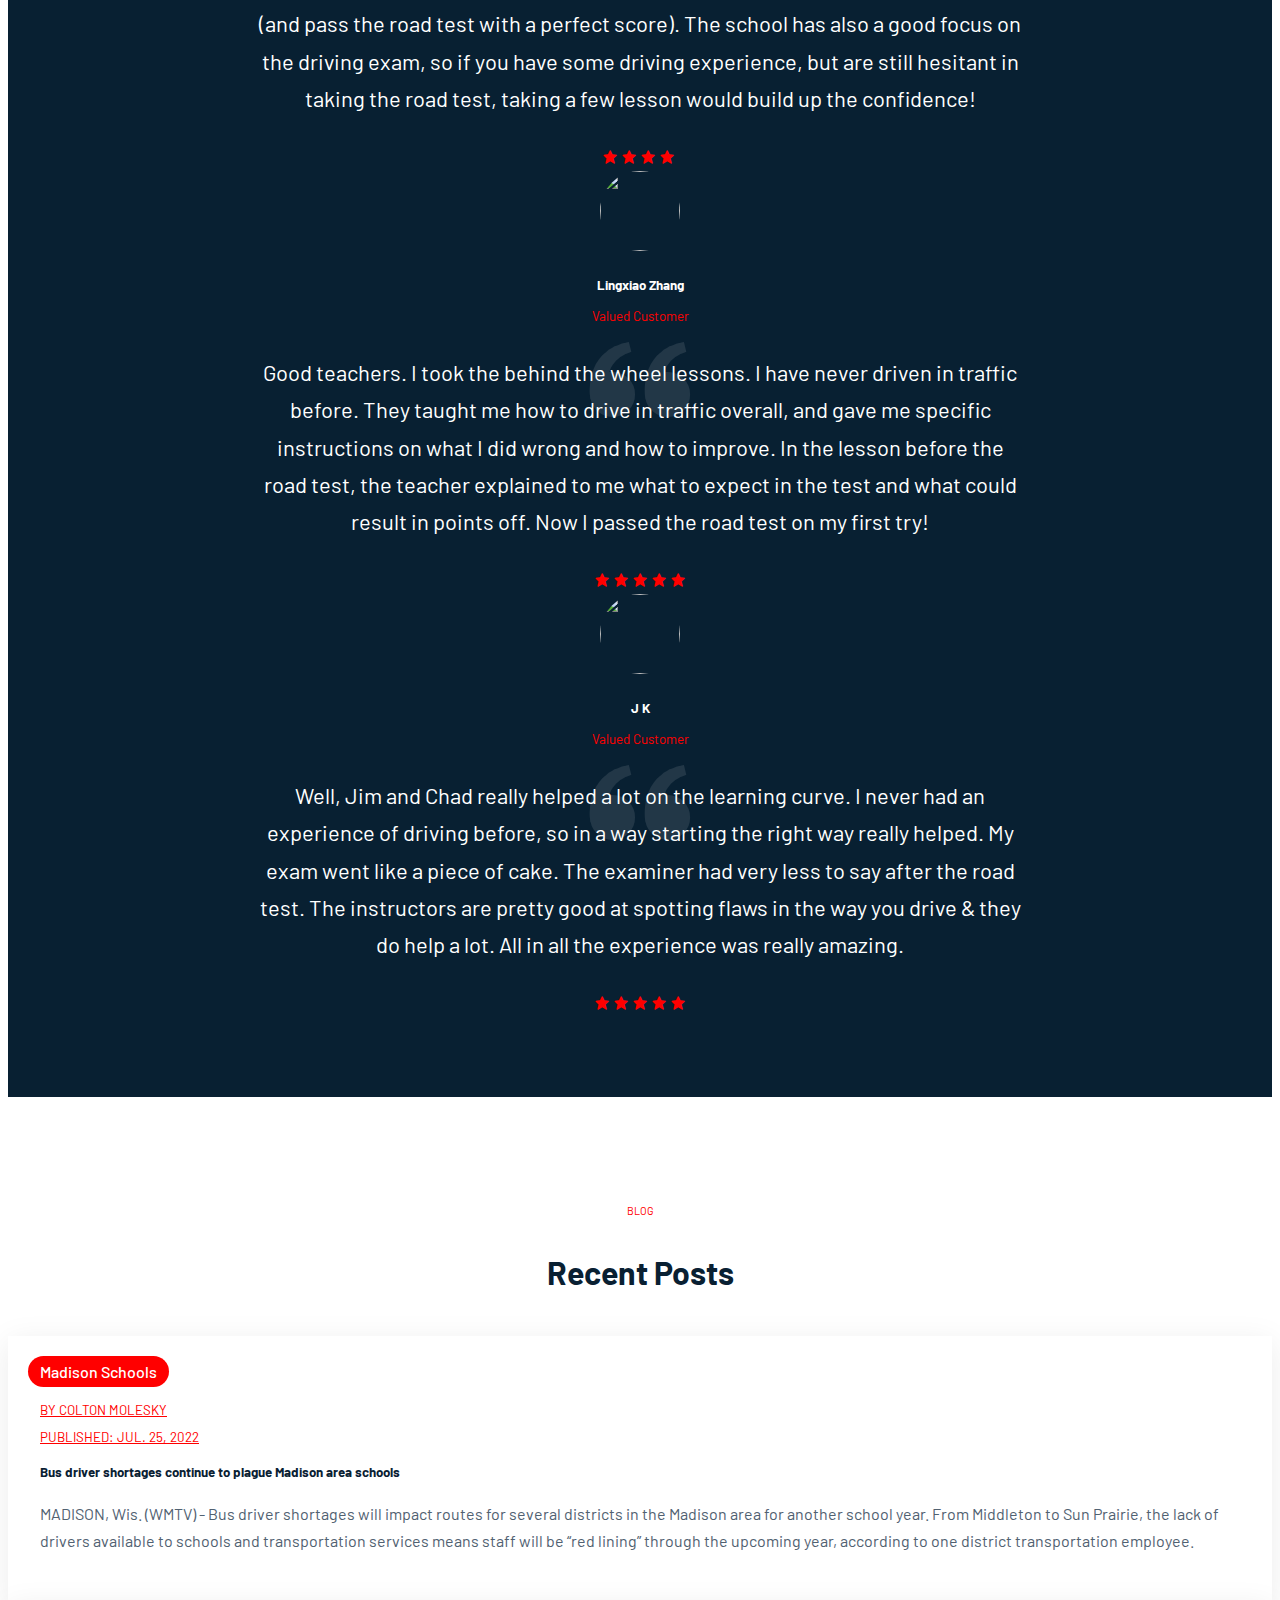
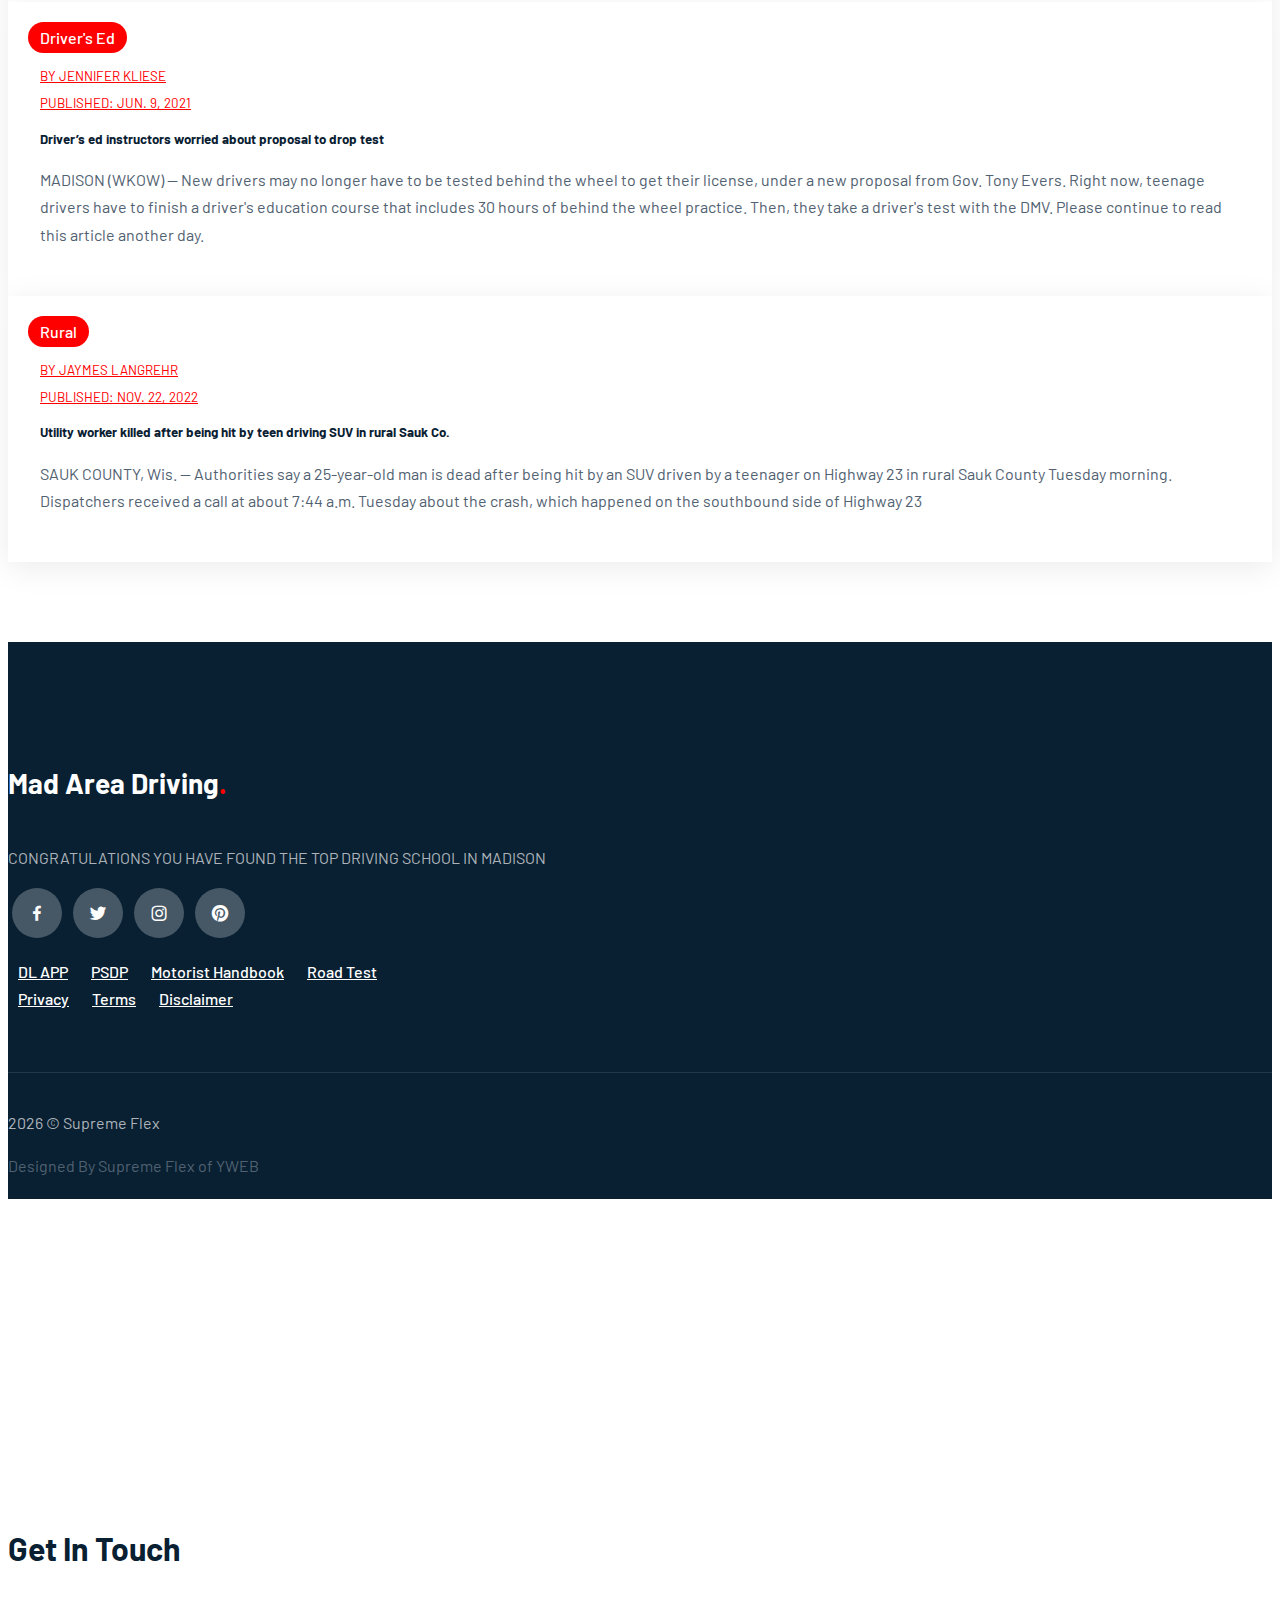
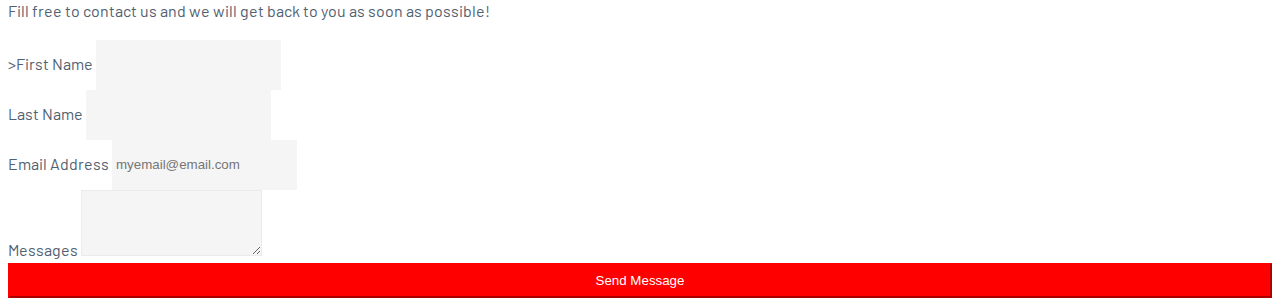
==== commit 75b78245: "add" ====
--- a/index.html
+++ b/index.html
@@ -95,16 +95,14 @@
     </nav>
 
 <!-- SLIDER -->
-    <div class="owl-carousel owl-theme hero-slider">
-      <div class="slide slide1">
-        <div class="container">
-          <div class="row">
-            <div class="col-12 text-center text-white">
-              <h6 class="text-white text-uppercase">Top Driving School</h6>
-              <h1 class="display-3 my-4">Celebrating<br />37 years.</h1>
-              <button class="register">
-                <a href="account.html" class="btn bt n-outline-light ms-3"><p>Register</p></a>
-              </button>
+<div class="owl-carousel owl-theme hero-slider">
+  <div class="slide slide1">
+    <div class="container">
+      <div class="row">
+        <div class="col-12 text-center text-white">
+          <h6 class="text-white text-uppercase">Top Driving School</h6>
+          <h1 class="display-3 my-4">Celebrating<br />37 years.</h1>
+          <a href="#account" class="btn btn-brand">Register</a>
             </div>
           </div>
         </div>
@@ -117,9 +115,8 @@
               <h1 class="display-3 my-4">
                 You can expect the <br />best in town.
               </h1>
-              <button class="register">
-                <a href="account.html" class="btn bt n-outline-light ms-3"><p>Register</p></a>
-              </button>
+              <a href="#account" class="btn btn-brand">Register</a>
+             
               
             </div>
           </div>
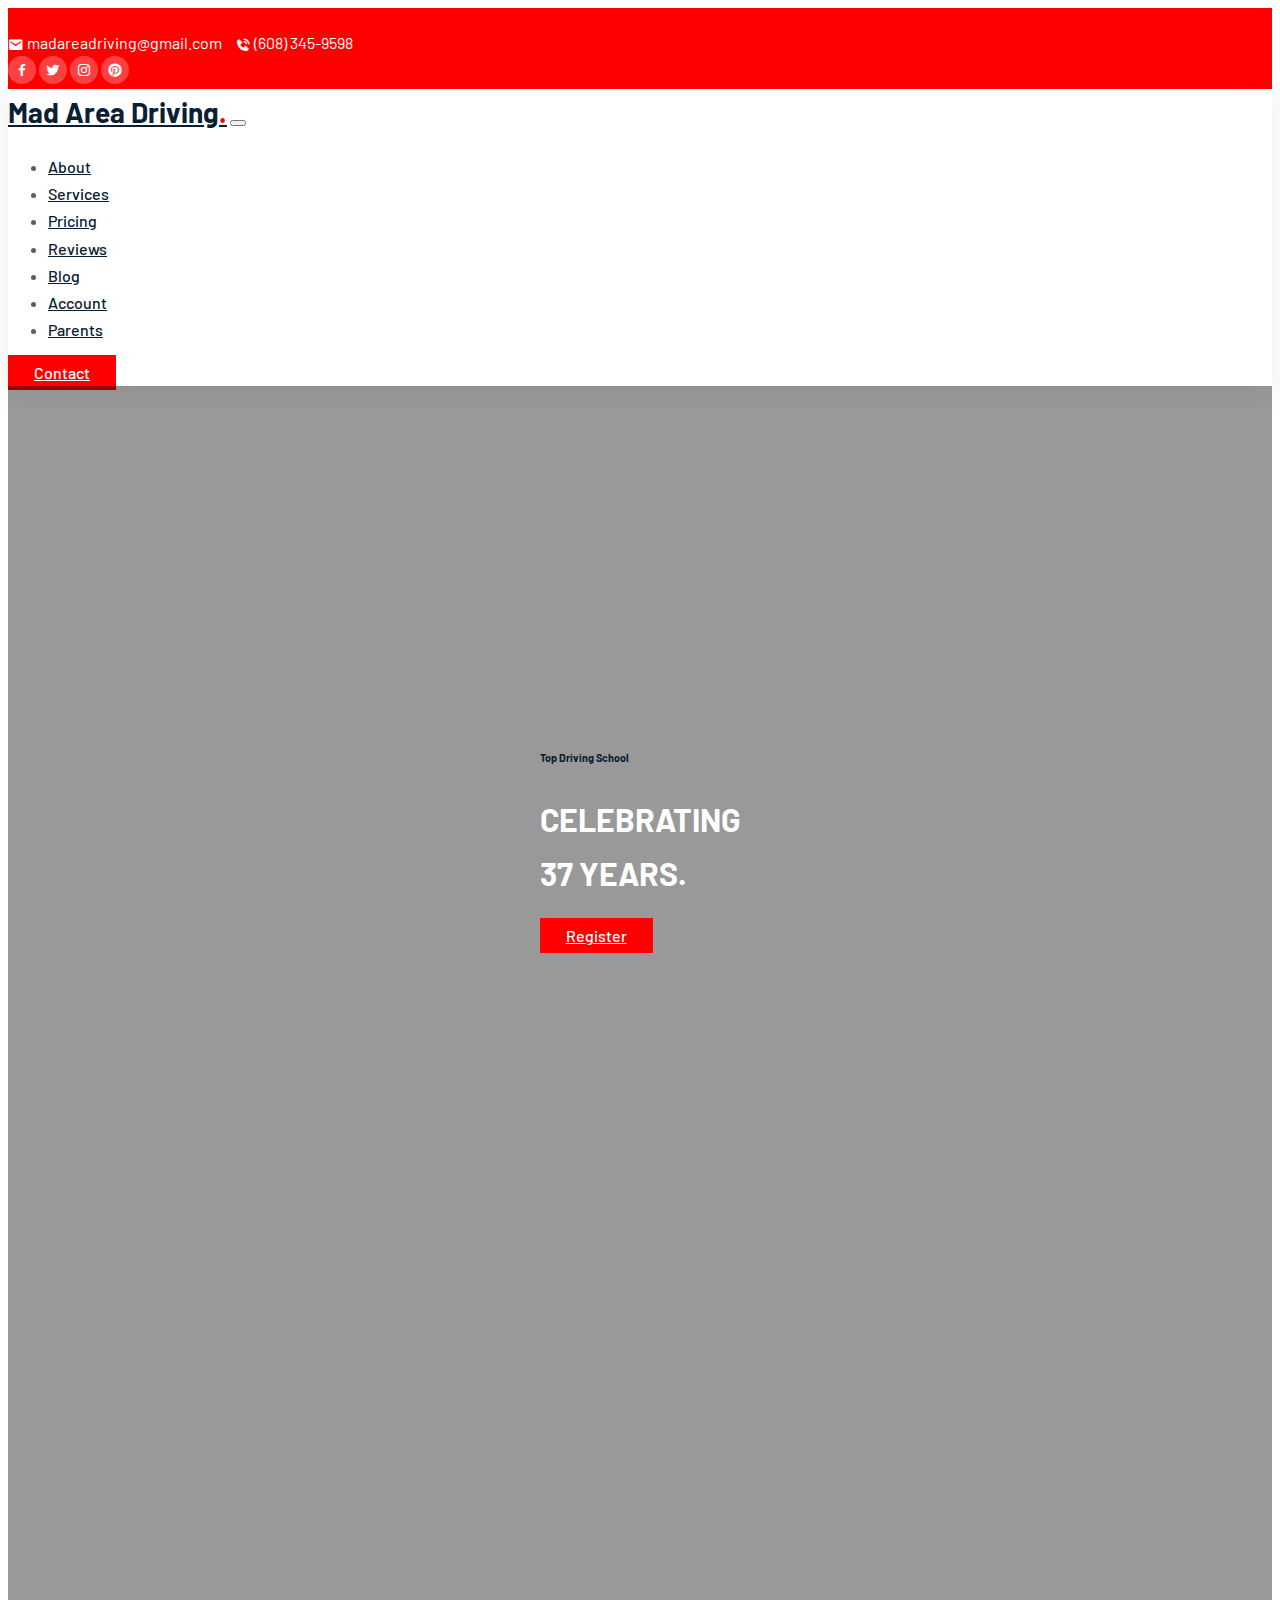
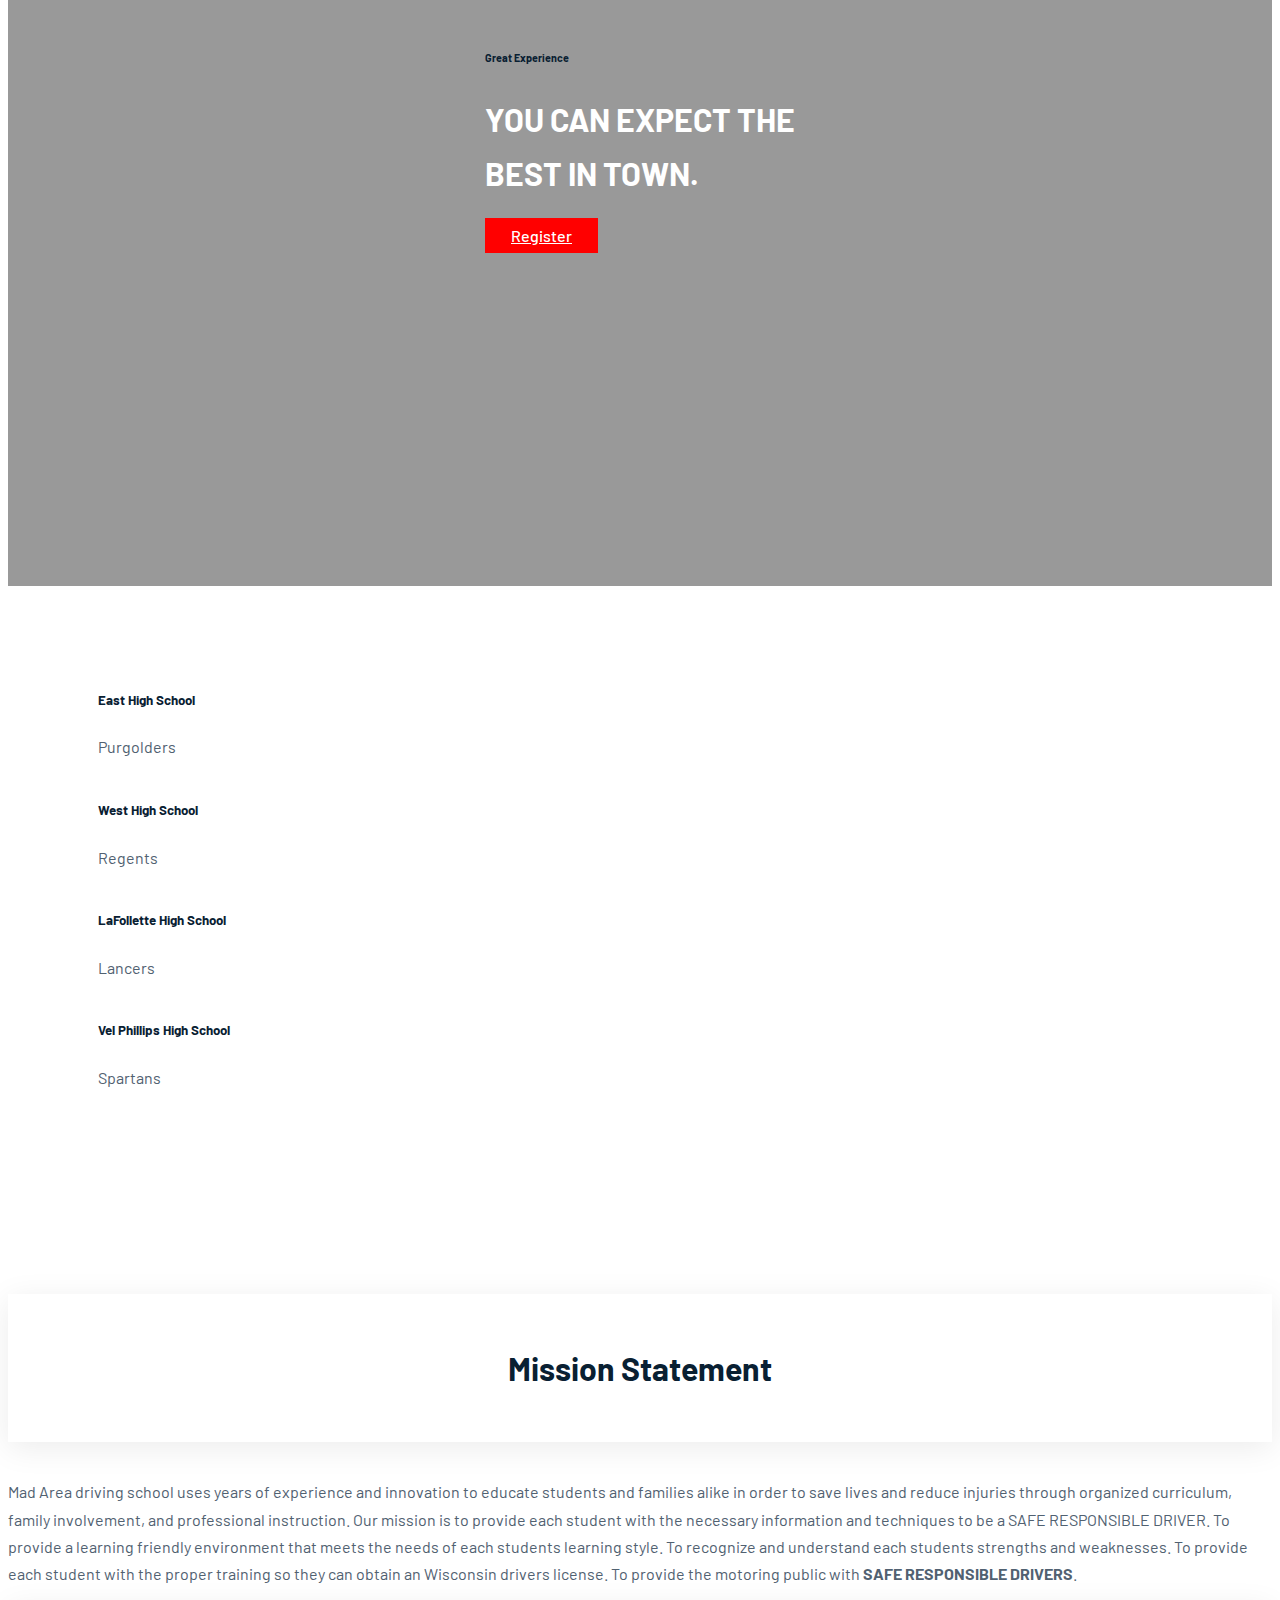
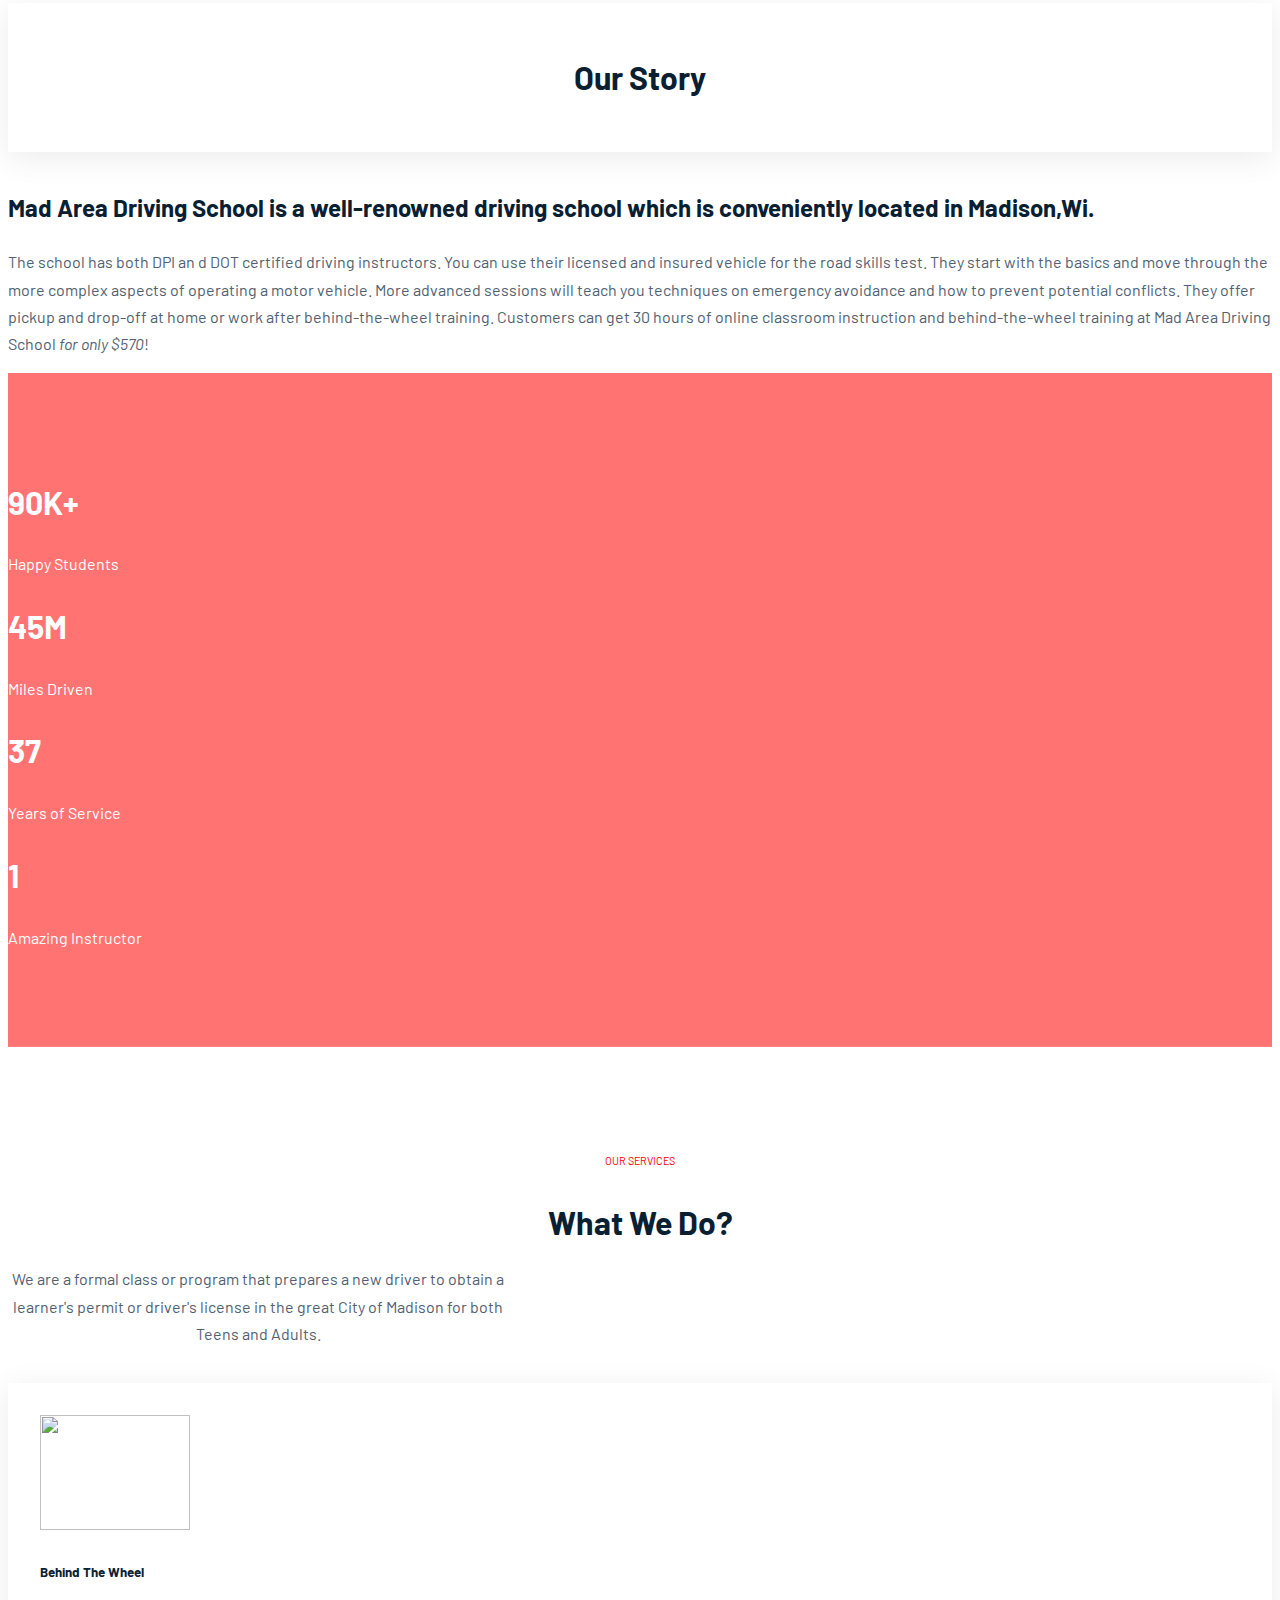
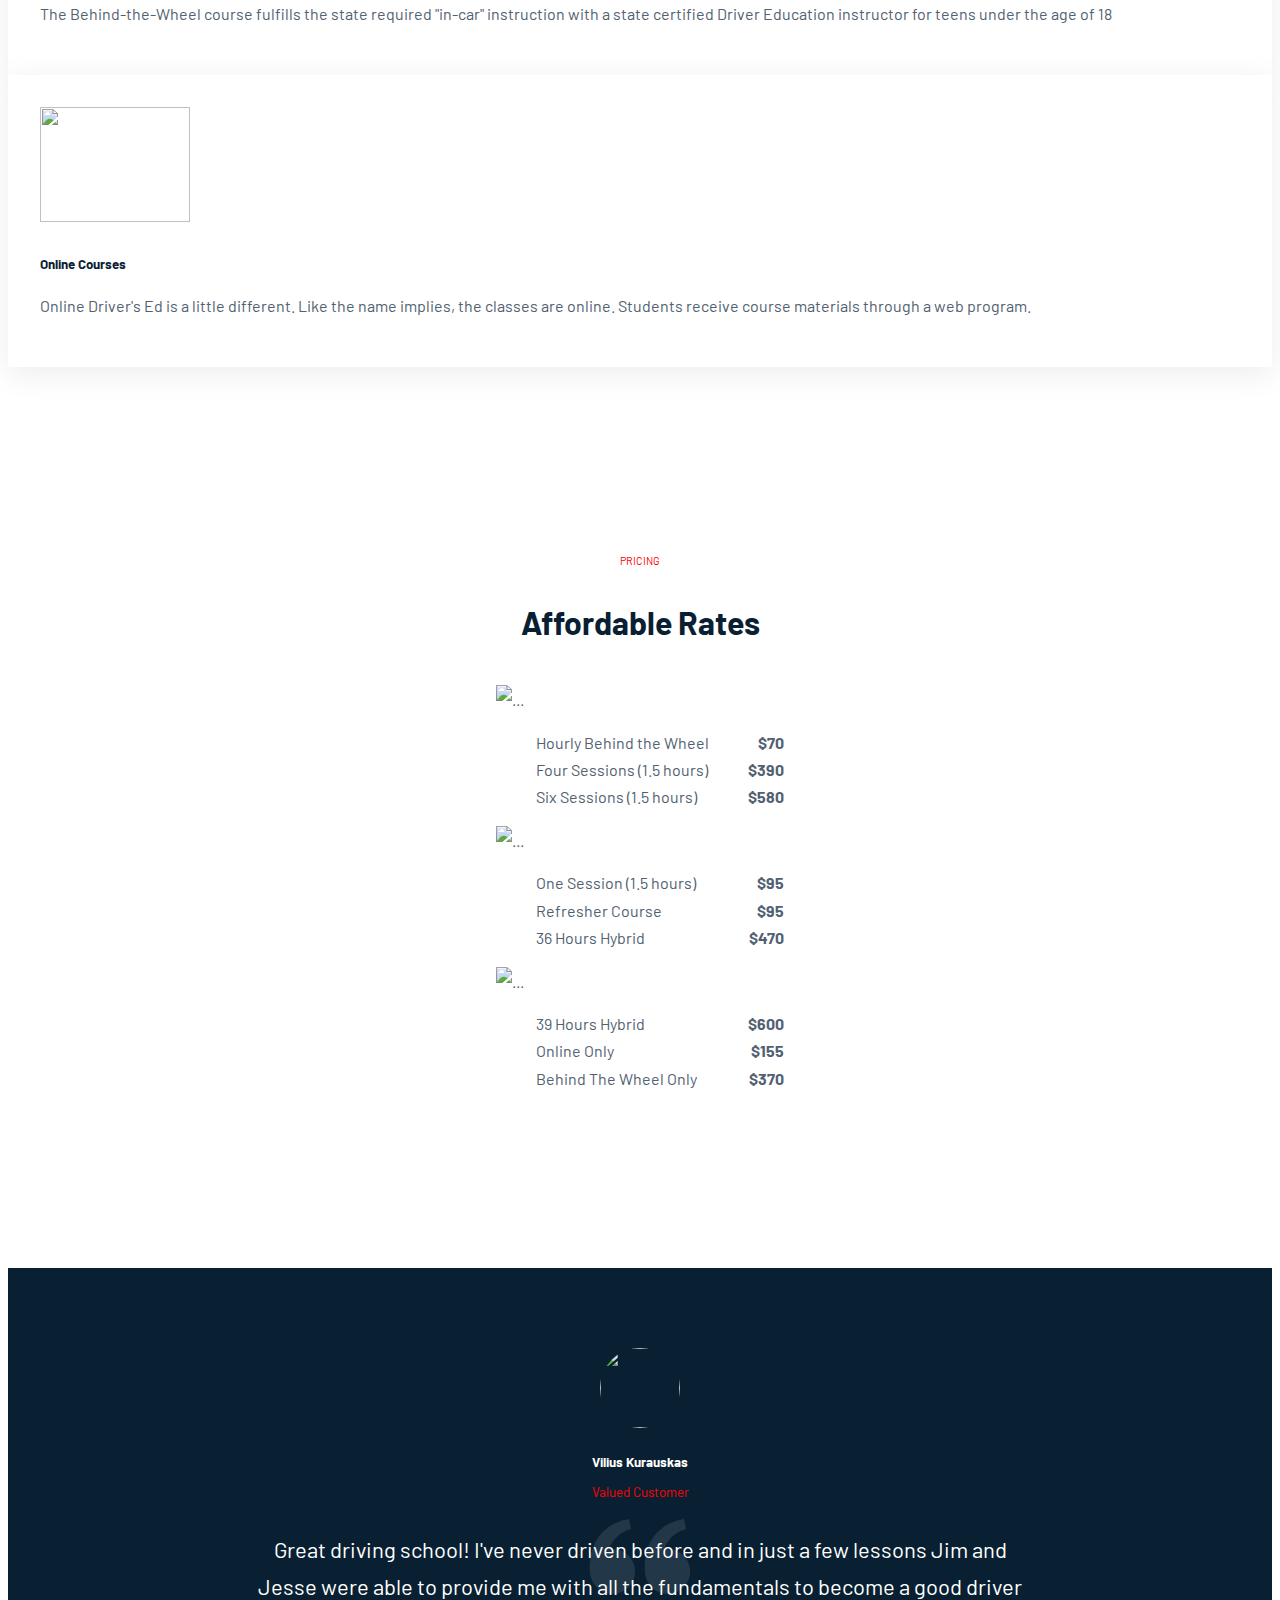
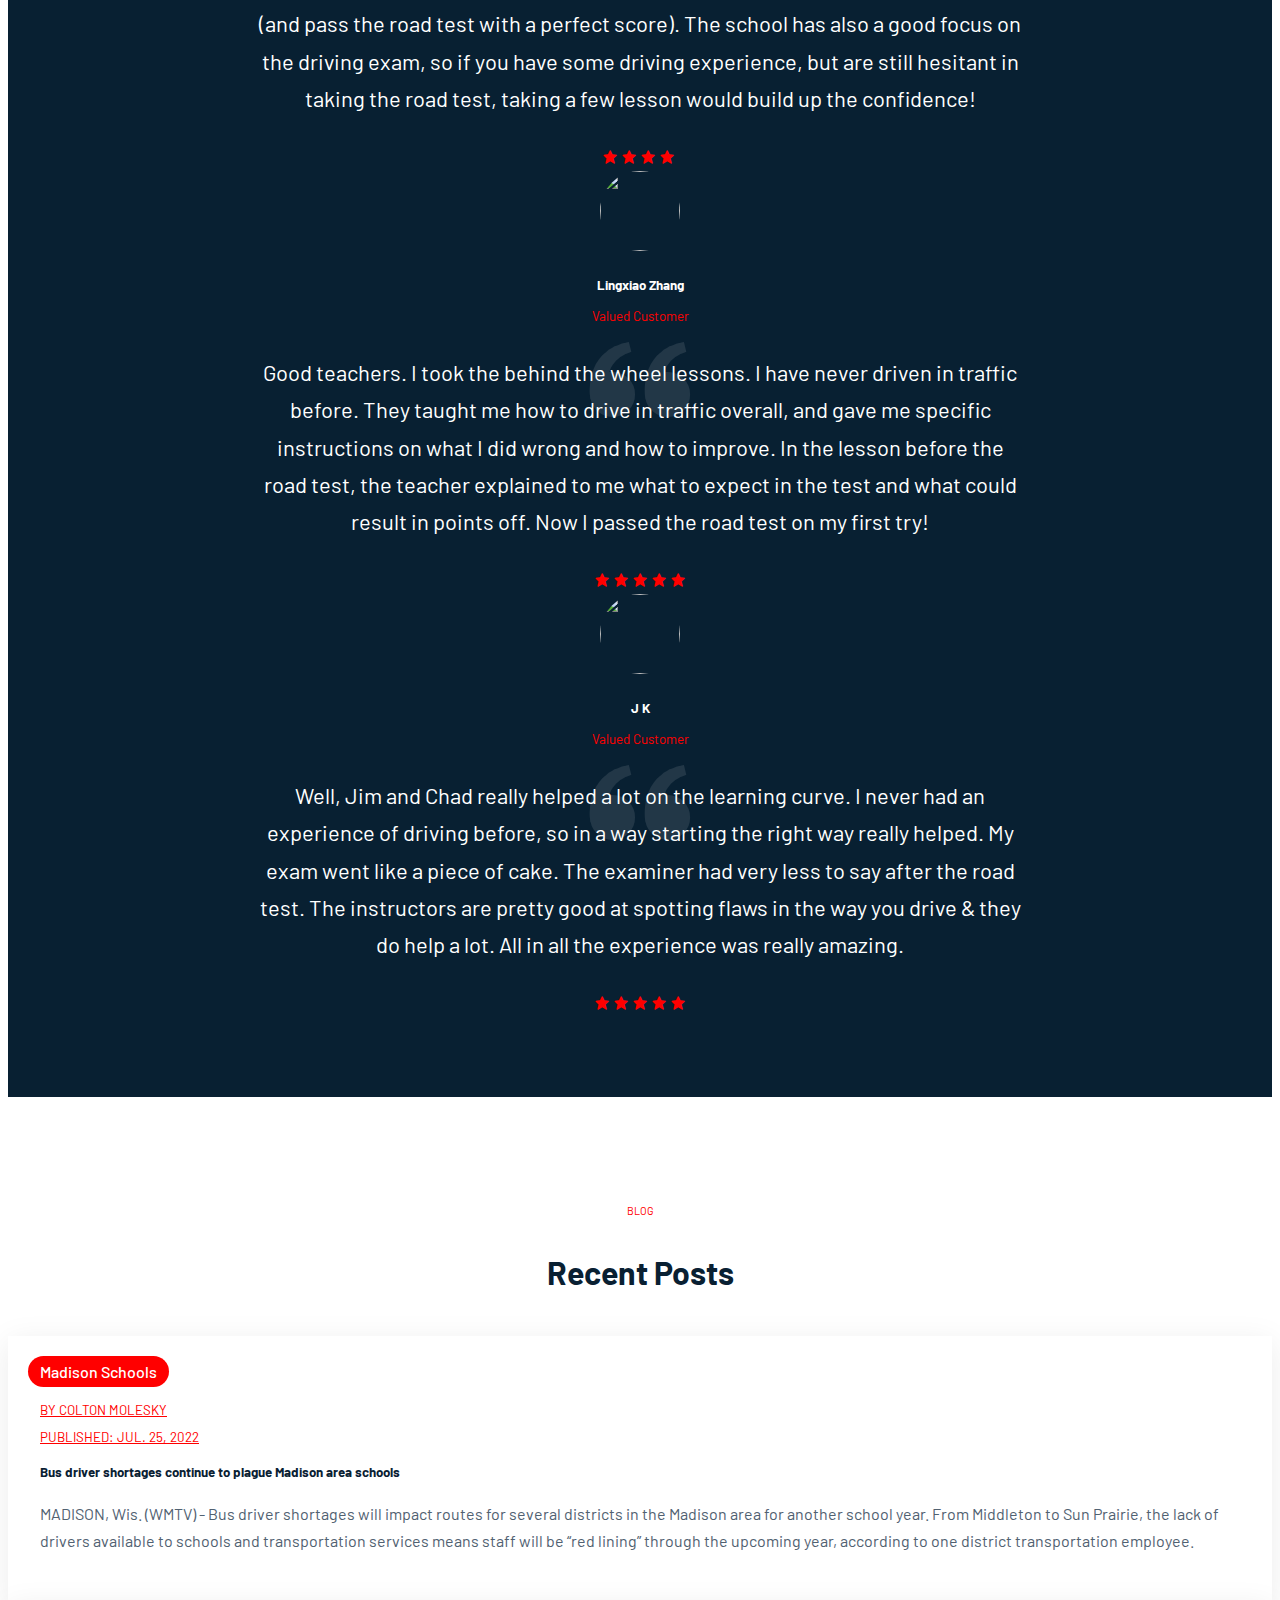
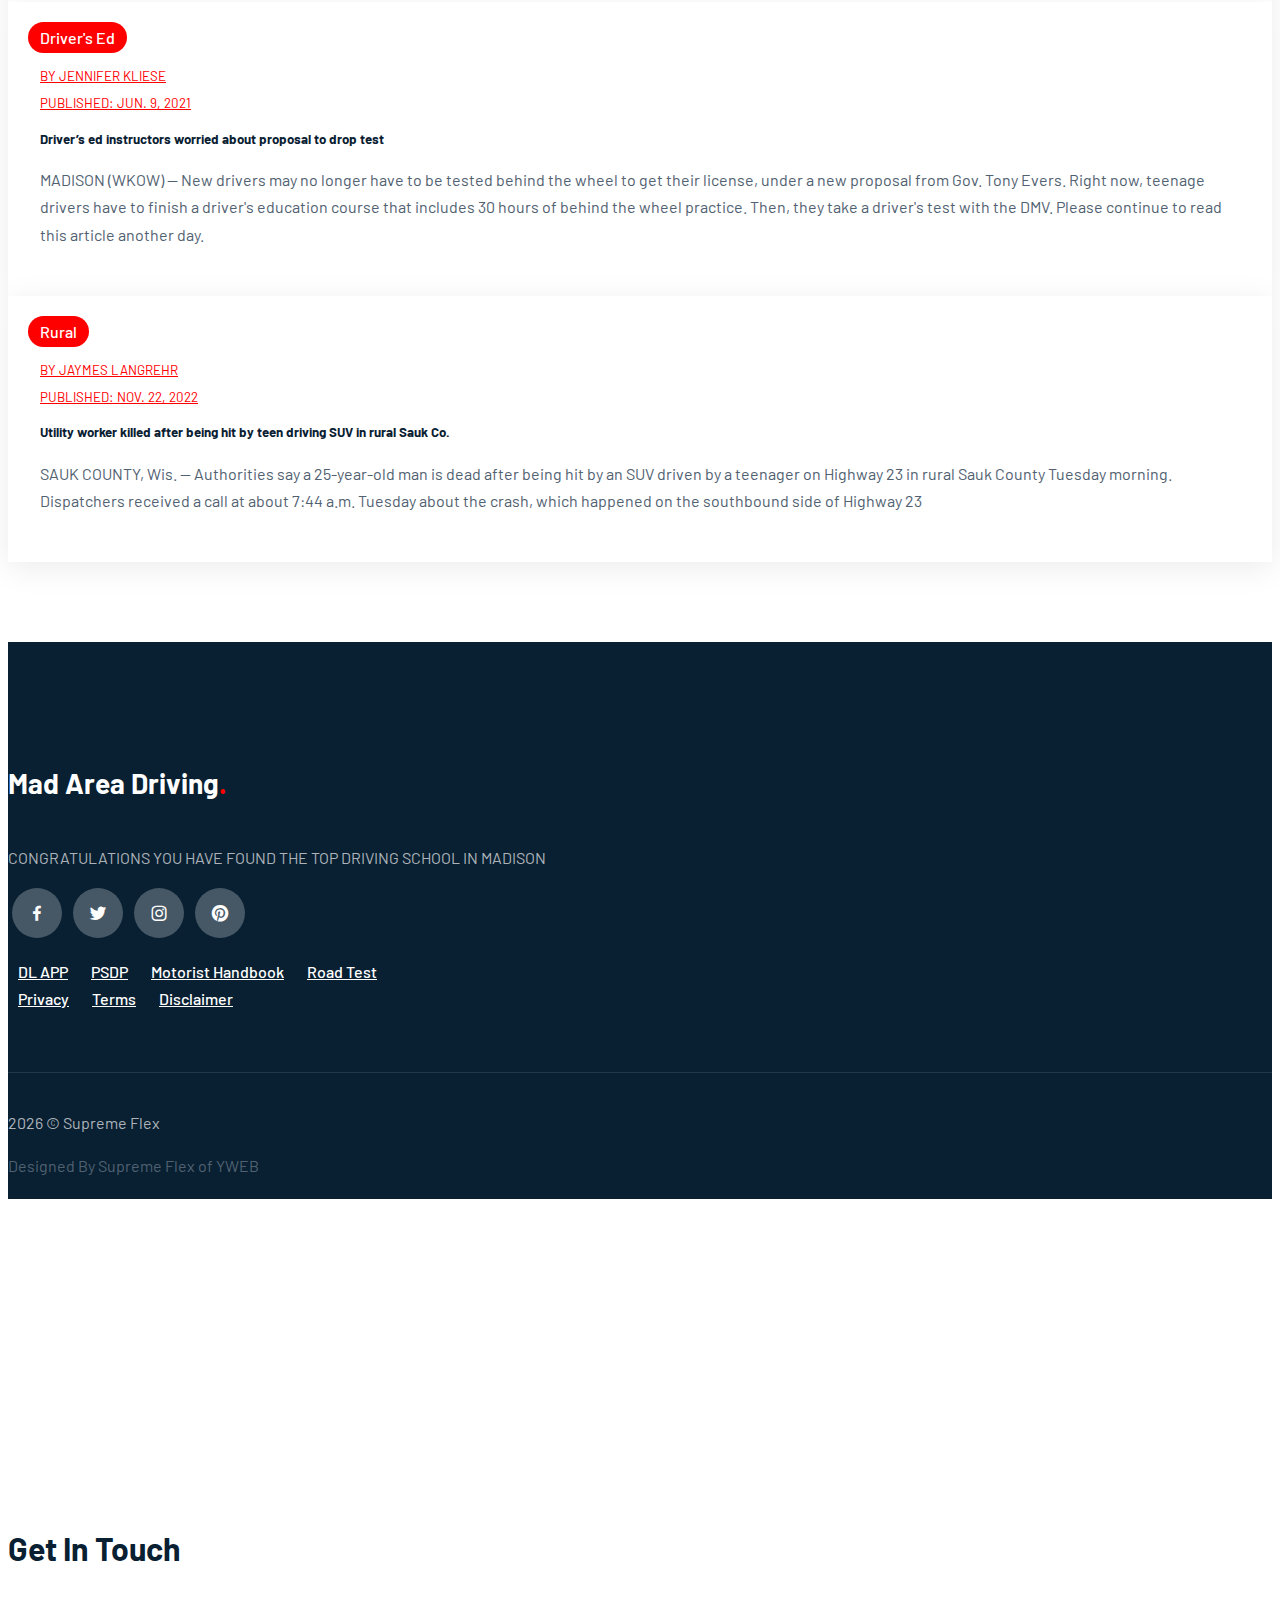
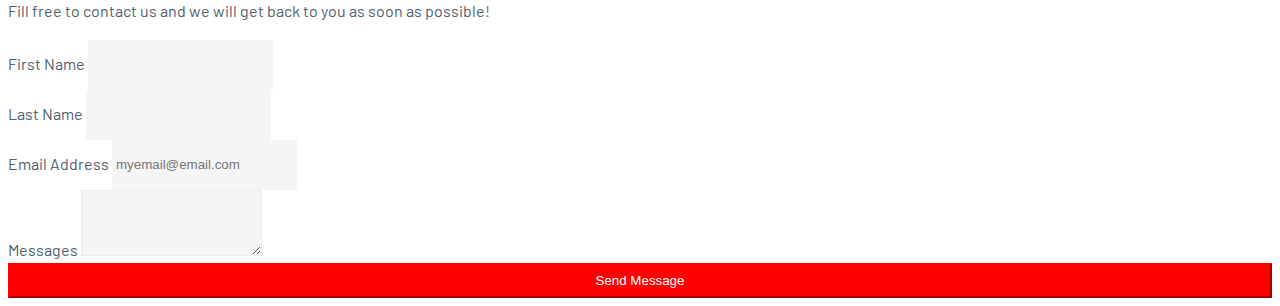
==== commit 241cf183: "Merge 95fe91c83830926657f660537fce927b43e0b01b into bdb515174b71ca03ace19ea2b7470e7150f28ae8" ====
--- a/index.html
+++ b/index.html
@@ -102,7 +102,7 @@
         <div class="col-12 text-center text-white">
           <h6 class="text-white text-uppercase">Top Driving School</h6>
           <h1 class="display-3 my-4">Celebrating<br />37 years.</h1>
-          <a href="#account" class="btn btn-brand">Register</a>
+          <a href="account.html" class="btn btn-brand">Register</a>
             </div>
           </div>
         </div>
@@ -115,7 +115,7 @@
               <h1 class="display-3 my-4">
                 You can expect the <br />best in town.
               </h1>
-              <a href="#account" class="btn btn-brand">Register</a>
+              <a href="account.html" class="btn btn-brand">Register</a>
              
               
             </div>
@@ -664,7 +664,7 @@
                         
                         
                         name=”EmailForm”>
-                        >First Name</label
+                        First Name</label
                       >
                       <input
                         type="text"
